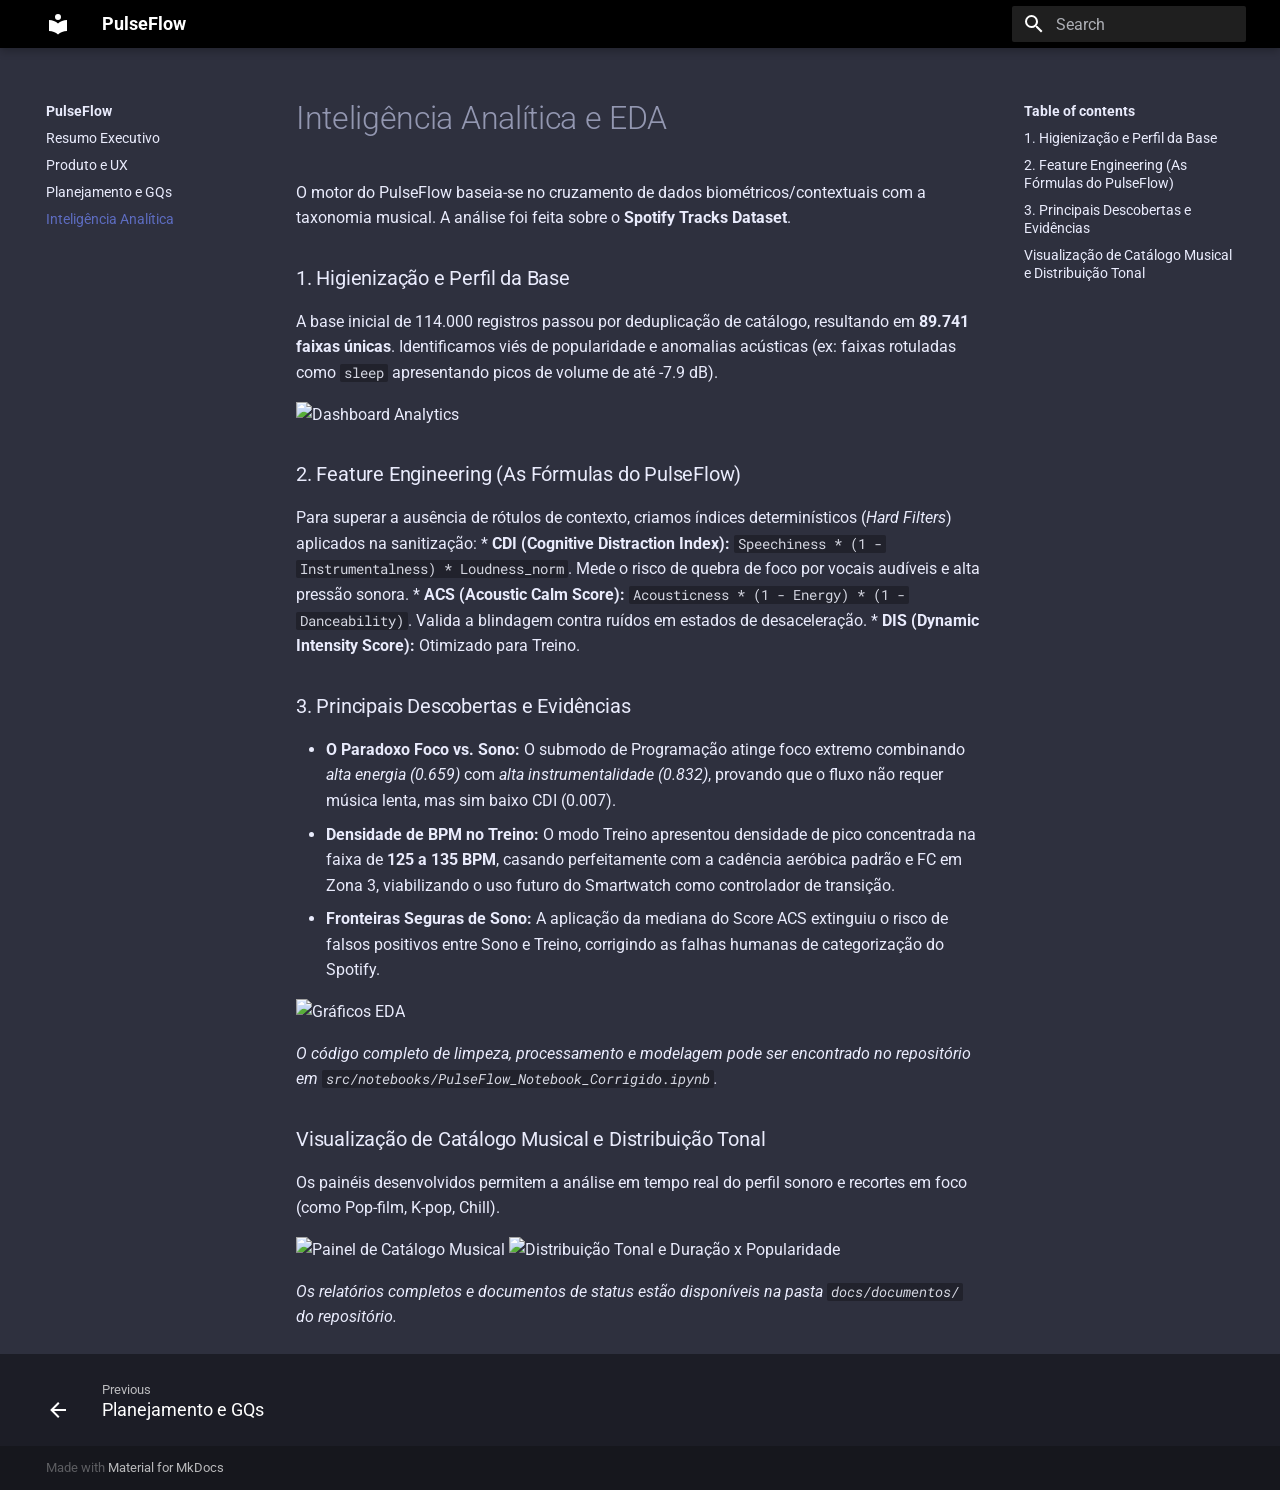
==== analise_dados/index.html @ bb5ea500 "Deployed 7df8077 with MkDocs version: 1.3.1" ====
<!doctype html>
<html lang="en" class="no-js">
  <head>
    
      <meta charset="utf-8">
      <meta name="viewport" content="width=device-width,initial-scale=1">
      
        <meta name="description" content="A música certa, no momento certo.">
      
      
      
      <link rel="icon" href="../assets/images/favicon.png">
      <meta name="generator" content="mkdocs-1.3.1, mkdocs-material-8.1.11">
    
    
      
        <title>Inteligência Analítica - PulseFlow</title>
      
    
    
      <link rel="stylesheet" href="../assets/stylesheets/main.50e68009.min.css">
      
        
        <link rel="stylesheet" href="../assets/stylesheets/palette.e6a45f82.min.css">
        
          
          
          <meta name="theme-color" content="#000000">
        
      
    
    
    
      
        
        <link rel="preconnect" href="https://fonts.gstatic.com" crossorigin>
        <link rel="stylesheet" href="https://fonts.googleapis.com/css?family=Roboto:300,400,400i,700%7CRoboto+Mono&display=fallback">
        <style>:root{--md-text-font:"Roboto";--md-code-font:"Roboto Mono"}</style>
      
    
    
    <script>__md_scope=new URL("..",location),__md_get=(e,_=localStorage,t=__md_scope)=>JSON.parse(_.getItem(t.pathname+"."+e)),__md_set=(e,_,t=localStorage,a=__md_scope)=>{try{t.setItem(a.pathname+"."+e,JSON.stringify(_))}catch(e){}}</script>
    
      

    
    
  </head>
  
  
    
    
    
    
    
    <body dir="ltr" data-md-color-scheme="slate" data-md-color-primary="black" data-md-color-accent="green">
  
    
    
    <input class="md-toggle" data-md-toggle="drawer" type="checkbox" id="__drawer" autocomplete="off">
    <input class="md-toggle" data-md-toggle="search" type="checkbox" id="__search" autocomplete="off">
    <label class="md-overlay" for="__drawer"></label>
    <div data-md-component="skip">
      
        
        <a href="#inteligencia-analitica-e-eda" class="md-skip">
          Skip to content
        </a>
      
    </div>
    <div data-md-component="announce">
      
    </div>
    
    
      

<header class="md-header" data-md-component="header">
  <nav class="md-header__inner md-grid" aria-label="Header">
    <a href=".." title="PulseFlow" class="md-header__button md-logo" aria-label="PulseFlow" data-md-component="logo">
      
  
  <svg xmlns="http://www.w3.org/2000/svg" viewBox="0 0 24 24"><path d="M12 8a3 3 0 0 0 3-3 3 3 0 0 0-3-3 3 3 0 0 0-3 3 3 3 0 0 0 3 3m0 3.54C9.64 9.35 6.5 8 3 8v11c3.5 0 6.64 1.35 9 3.54 2.36-2.19 5.5-3.54 9-3.54V8c-3.5 0-6.64 1.35-9 3.54z"/></svg>

    </a>
    <label class="md-header__button md-icon" for="__drawer">
      <svg xmlns="http://www.w3.org/2000/svg" viewBox="0 0 24 24"><path d="M3 6h18v2H3V6m0 5h18v2H3v-2m0 5h18v2H3v-2z"/></svg>
    </label>
    <div class="md-header__title" data-md-component="header-title">
      <div class="md-header__ellipsis">
        <div class="md-header__topic">
          <span class="md-ellipsis">
            PulseFlow
          </span>
        </div>
        <div class="md-header__topic" data-md-component="header-topic">
          <span class="md-ellipsis">
            
              Inteligência Analítica
            
          </span>
        </div>
      </div>
    </div>
    
    
    
      <label class="md-header__button md-icon" for="__search">
        <svg xmlns="http://www.w3.org/2000/svg" viewBox="0 0 24 24"><path d="M9.5 3A6.5 6.5 0 0 1 16 9.5c0 1.61-.59 3.09-1.56 4.23l.27.27h.79l5 5-1.5 1.5-5-5v-.79l-.27-.27A6.516 6.516 0 0 1 9.5 16 6.5 6.5 0 0 1 3 9.5 6.5 6.5 0 0 1 9.5 3m0 2C7 5 5 7 5 9.5S7 14 9.5 14 14 12 14 9.5 12 5 9.5 5z"/></svg>
      </label>
      <div class="md-search" data-md-component="search" role="dialog">
  <label class="md-search__overlay" for="__search"></label>
  <div class="md-search__inner" role="search">
    <form class="md-search__form" name="search">
      <input type="text" class="md-search__input" name="query" aria-label="Search" placeholder="Search" autocapitalize="off" autocorrect="off" autocomplete="off" spellcheck="false" data-md-component="search-query" required>
      <label class="md-search__icon md-icon" for="__search">
        <svg xmlns="http://www.w3.org/2000/svg" viewBox="0 0 24 24"><path d="M9.5 3A6.5 6.5 0 0 1 16 9.5c0 1.61-.59 3.09-1.56 4.23l.27.27h.79l5 5-1.5 1.5-5-5v-.79l-.27-.27A6.516 6.516 0 0 1 9.5 16 6.5 6.5 0 0 1 3 9.5 6.5 6.5 0 0 1 9.5 3m0 2C7 5 5 7 5 9.5S7 14 9.5 14 14 12 14 9.5 12 5 9.5 5z"/></svg>
        <svg xmlns="http://www.w3.org/2000/svg" viewBox="0 0 24 24"><path d="M20 11v2H8l5.5 5.5-1.42 1.42L4.16 12l7.92-7.92L13.5 5.5 8 11h12z"/></svg>
      </label>
      <nav class="md-search__options" aria-label="Search">
        
        <button type="reset" class="md-search__icon md-icon" aria-label="Clear" tabindex="-1">
          <svg xmlns="http://www.w3.org/2000/svg" viewBox="0 0 24 24"><path d="M19 6.41 17.59 5 12 10.59 6.41 5 5 6.41 10.59 12 5 17.59 6.41 19 12 13.41 17.59 19 19 17.59 13.41 12 19 6.41z"/></svg>
        </button>
      </nav>
      
    </form>
    <div class="md-search__output">
      <div class="md-search__scrollwrap" data-md-scrollfix>
        <div class="md-search-result" data-md-component="search-result">
          <div class="md-search-result__meta">
            Initializing search
          </div>
          <ol class="md-search-result__list"></ol>
        </div>
      </div>
    </div>
  </div>
</div>
    
    
  </nav>
  
</header>
    
    <div class="md-container" data-md-component="container">
      
      
        
          
        
      
      <main class="md-main" data-md-component="main">
        <div class="md-main__inner md-grid">
          
            
              
              <div class="md-sidebar md-sidebar--primary" data-md-component="sidebar" data-md-type="navigation" >
                <div class="md-sidebar__scrollwrap">
                  <div class="md-sidebar__inner">
                    


<nav class="md-nav md-nav--primary" aria-label="Navigation" data-md-level="0">
  <label class="md-nav__title" for="__drawer">
    <a href=".." title="PulseFlow" class="md-nav__button md-logo" aria-label="PulseFlow" data-md-component="logo">
      
  
  <svg xmlns="http://www.w3.org/2000/svg" viewBox="0 0 24 24"><path d="M12 8a3 3 0 0 0 3-3 3 3 0 0 0-3-3 3 3 0 0 0-3 3 3 3 0 0 0 3 3m0 3.54C9.64 9.35 6.5 8 3 8v11c3.5 0 6.64 1.35 9 3.54 2.36-2.19 5.5-3.54 9-3.54V8c-3.5 0-6.64 1.35-9 3.54z"/></svg>

    </a>
    PulseFlow
  </label>
  
  <ul class="md-nav__list" data-md-scrollfix>
    
      
      
      

  
  
  
    <li class="md-nav__item">
      <a href=".." class="md-nav__link">
        Resumo Executivo
      </a>
    </li>
  

    
      
      
      

  
  
  
    <li class="md-nav__item">
      <a href="../produto/" class="md-nav__link">
        Produto e UX
      </a>
    </li>
  

    
      
      
      

  
  
  
    <li class="md-nav__item">
      <a href="../investigacao/" class="md-nav__link">
        Planejamento e GQs
      </a>
    </li>
  

    
      
      
      

  
  
    
  
  
    <li class="md-nav__item md-nav__item--active">
      
      <input class="md-nav__toggle md-toggle" data-md-toggle="toc" type="checkbox" id="__toc">
      
      
        
      
      
        <label class="md-nav__link md-nav__link--active" for="__toc">
          Inteligência Analítica
          <span class="md-nav__icon md-icon"></span>
        </label>
      
      <a href="./" class="md-nav__link md-nav__link--active">
        Inteligência Analítica
      </a>
      
        

<nav class="md-nav md-nav--secondary" aria-label="Table of contents">
  
  
  
    
  
  
    <label class="md-nav__title" for="__toc">
      <span class="md-nav__icon md-icon"></span>
      Table of contents
    </label>
    <ul class="md-nav__list" data-md-component="toc" data-md-scrollfix>
      
        <li class="md-nav__item">
  <a href="#1-higienizacao-e-perfil-da-base" class="md-nav__link">
    1. Higienização e Perfil da Base
  </a>
  
</li>
      
        <li class="md-nav__item">
  <a href="#2-feature-engineering-as-formulas-do-pulseflow" class="md-nav__link">
    2. Feature Engineering (As Fórmulas do PulseFlow)
  </a>
  
</li>
      
        <li class="md-nav__item">
  <a href="#3-principais-descobertas-e-evidencias" class="md-nav__link">
    3. Principais Descobertas e Evidências
  </a>
  
</li>
      
        <li class="md-nav__item">
  <a href="#visualizacao-de-catalogo-musical-e-distribuicao-tonal" class="md-nav__link">
    Visualização de Catálogo Musical e Distribuição Tonal
  </a>
  
</li>
      
    </ul>
  
</nav>
      
    </li>
  

    
  </ul>
</nav>
                  </div>
                </div>
              </div>
            
            
              
              <div class="md-sidebar md-sidebar--secondary" data-md-component="sidebar" data-md-type="toc" >
                <div class="md-sidebar__scrollwrap">
                  <div class="md-sidebar__inner">
                    

<nav class="md-nav md-nav--secondary" aria-label="Table of contents">
  
  
  
    
  
  
    <label class="md-nav__title" for="__toc">
      <span class="md-nav__icon md-icon"></span>
      Table of contents
    </label>
    <ul class="md-nav__list" data-md-component="toc" data-md-scrollfix>
      
        <li class="md-nav__item">
  <a href="#1-higienizacao-e-perfil-da-base" class="md-nav__link">
    1. Higienização e Perfil da Base
  </a>
  
</li>
      
        <li class="md-nav__item">
  <a href="#2-feature-engineering-as-formulas-do-pulseflow" class="md-nav__link">
    2. Feature Engineering (As Fórmulas do PulseFlow)
  </a>
  
</li>
      
        <li class="md-nav__item">
  <a href="#3-principais-descobertas-e-evidencias" class="md-nav__link">
    3. Principais Descobertas e Evidências
  </a>
  
</li>
      
        <li class="md-nav__item">
  <a href="#visualizacao-de-catalogo-musical-e-distribuicao-tonal" class="md-nav__link">
    Visualização de Catálogo Musical e Distribuição Tonal
  </a>
  
</li>
      
    </ul>
  
</nav>
                  </div>
                </div>
              </div>
            
          
          <div class="md-content" data-md-component="content">
            <article class="md-content__inner md-typeset">
              
                

<h1 id="inteligencia-analitica-e-eda">Inteligência Analítica e EDA</h1>
<p>O motor do PulseFlow baseia-se no cruzamento de dados biométricos/contextuais com a taxonomia musical. A análise foi feita sobre o <strong>Spotify Tracks Dataset</strong>.</p>
<h3 id="1-higienizacao-e-perfil-da-base">1. Higienização e Perfil da Base</h3>
<p>A base inicial de 114.000 registros passou por deduplicação de catálogo, resultando em <strong>89.741 faixas únicas</strong>. Identificamos viés de popularidade e anomalias acústicas (ex: faixas rotuladas como <code>sleep</code> apresentando picos de volume de até -7.9 dB).</p>
<p><img alt="Dashboard Analytics" src="assets/pulseflow_dashboard.jpg" /></p>
<h3 id="2-feature-engineering-as-formulas-do-pulseflow">2. Feature Engineering (As Fórmulas do PulseFlow)</h3>
<p>Para superar a ausência de rótulos de contexto, criamos índices determinísticos (<em>Hard Filters</em>) aplicados na sanitização:
* <strong>CDI (Cognitive Distraction Index):</strong> <code>Speechiness * (1 - Instrumentalness) * Loudness_norm</code>. Mede o risco de quebra de foco por vocais audíveis e alta pressão sonora.
* <strong>ACS (Acoustic Calm Score):</strong> <code>Acousticness * (1 - Energy) * (1 - Danceability)</code>. Valida a blindagem contra ruídos em estados de desaceleração.
* <strong>DIS (Dynamic Intensity Score):</strong> Otimizado para Treino.</p>
<h3 id="3-principais-descobertas-e-evidencias">3. Principais Descobertas e Evidências</h3>
<ul>
<li><strong>O Paradoxo Foco vs. Sono:</strong> O submodo de Programação atinge foco extremo combinando <em>alta energia (0.659)</em> com <em>alta instrumentalidade (0.832)</em>, provando que o fluxo não requer música lenta, mas sim baixo CDI (0.007).</li>
<li><strong>Densidade de BPM no Treino:</strong> O modo Treino apresentou densidade de pico concentrada na faixa de <strong>125 a 135 BPM</strong>, casando perfeitamente com a cadência aeróbica padrão e FC em Zona 3, viabilizando o uso futuro do Smartwatch como controlador de transição.</li>
<li><strong>Fronteiras Seguras de Sono:</strong> A aplicação da mediana do Score ACS extinguiu o risco de falsos positivos entre Sono e Treino, corrigindo as falhas humanas de categorização do Spotify.</li>
</ul>
<p><img alt="Gráficos EDA" src="assets/fig_distribuicoes.png" /></p>
<p><em>O código completo de limpeza, processamento e modelagem pode ser encontrado no repositório em <code>src/notebooks/PulseFlow_Notebook_Corrigido.ipynb</code>.</em></p>
<h3 id="visualizacao-de-catalogo-musical-e-distribuicao-tonal">Visualização de Catálogo Musical e Distribuição Tonal</h3>
<p>Os painéis desenvolvidos permitem a análise em tempo real do perfil sonoro e recortes em foco (como Pop-film, K-pop, Chill).</p>
<p><img alt="Painel de Catálogo Musical" src="assets/Screenshot from 2026-09-01 15-16-12.jpg" />
<img alt="Distribuição Tonal e Duração x Popularidade" src="assets/Screenshot from 2026-09-01 15-16-15.jpg" /></p>
<p><em>Os relatórios completos e documentos de status estão disponíveis na pasta <code>docs/documentos/</code> do repositório.</em></p>

              
            </article>
          </div>
        </div>
        
      </main>
      
        <footer class="md-footer">
  
    <nav class="md-footer__inner md-grid" aria-label="Footer">
      
        
        <a href="../investigacao/" class="md-footer__link md-footer__link--prev" aria-label="Previous: Planejamento e GQs" rel="prev">
          <div class="md-footer__button md-icon">
            <svg xmlns="http://www.w3.org/2000/svg" viewBox="0 0 24 24"><path d="M20 11v2H8l5.5 5.5-1.42 1.42L4.16 12l7.92-7.92L13.5 5.5 8 11h12z"/></svg>
          </div>
          <div class="md-footer__title">
            <div class="md-ellipsis">
              <span class="md-footer__direction">
                Previous
              </span>
              Planejamento e GQs
            </div>
          </div>
        </a>
      
      
    </nav>
  
  <div class="md-footer-meta md-typeset">
    <div class="md-footer-meta__inner md-grid">
      <div class="md-copyright">
  
  
    Made with
    <a href="https://squidfunk.github.io/mkdocs-material/" target="_blank" rel="noopener">
      Material for MkDocs
    </a>
  
</div>
      
    </div>
  </div>
</footer>
      
    </div>
    <div class="md-dialog" data-md-component="dialog">
      <div class="md-dialog__inner md-typeset"></div>
    </div>
    <script id="__config" type="application/json">{"base": "..", "features": [], "search": "../assets/javascripts/workers/search.092fa1f6.min.js", "translations": {"clipboard.copied": "Copied to clipboard", "clipboard.copy": "Copy to clipboard", "search.config.lang": "en", "search.config.pipeline": "trimmer, stopWordFilter", "search.config.separator": "[\\s\\-]+", "search.placeholder": "Search", "search.result.more.one": "1 more on this page", "search.result.more.other": "# more on this page", "search.result.none": "No matching documents", "search.result.one": "1 matching document", "search.result.other": "# matching documents", "search.result.placeholder": "Type to start searching", "search.result.term.missing": "Missing", "select.version.title": "Select version"}}</script>
    
    
      <script src="../assets/javascripts/bundle.5a9542cf.min.js"></script>
      
    
  </body>
</html>
---- assets/stylesheets/main.50e68009.min.css ----
@charset "UTF-8";html{-webkit-text-size-adjust:none;-moz-text-size-adjust:none;-ms-text-size-adjust:none;text-size-adjust:none;box-sizing:border-box}*,:after,:before{box-sizing:inherit}@media (prefers-reduced-motion){*,:after,:before{transition:none!important}}body{margin:0}a,button,input,label{-webkit-tap-highlight-color:transparent}a{color:inherit;text-decoration:none}hr{border:0;box-sizing:content-box;display:block;height:.05rem;overflow:visible;padding:0}small{font-size:80%}sub,sup{line-height:1em}img{border-style:none}table{border-collapse:separate;border-spacing:0}td,th{font-weight:400;vertical-align:top}button{background:transparent;border:0;font-family:inherit;font-size:inherit;margin:0;padding:0}input{border:0;outline:none}:root{--md-default-fg-color:rgba(0,0,0,.87);--md-default-fg-color--light:rgba(0,0,0,.54);--md-default-fg-color--lighter:rgba(0,0,0,.32);--md-default-fg-color--lightest:rgba(0,0,0,.07);--md-default-bg-color:#fff;--md-default-bg-color--light:hsla(0,0%,100%,.7);--md-default-bg-color--lighter:hsla(0,0%,100%,.3);--md-default-bg-color--lightest:hsla(0,0%,100%,.12);--md-primary-fg-color:#4051b5;--md-primary-fg-color--light:#5d6cc0;--md-primary-fg-color--dark:#303fa1;--md-primary-bg-color:#fff;--md-primary-bg-color--light:hsla(0,0%,100%,.7);--md-accent-fg-color:#526cfe;--md-accent-fg-color--transparent:rgba(82,108,254,.1);--md-accent-bg-color:#fff;--md-accent-bg-color--light:hsla(0,0%,100%,.7);--md-shadow-z1:0 0.2rem 0.5rem rgba(0,0,0,.05),0 0 0.05rem rgba(0,0,0,.1);--md-shadow-z2:0 0.2rem 0.5rem rgba(0,0,0,.1),0 0 0.05rem rgba(0,0,0,.25);--md-shadow-z3:0 0.2rem 0.5rem rgba(0,0,0,.2),0 0 0.05rem rgba(0,0,0,.35)}:root>*{--md-code-fg-color:#36464e;--md-code-bg-color:#f5f5f5;--md-code-hl-color:rgba(255,255,0,.5);--md-code-hl-number-color:#d52a2a;--md-code-hl-special-color:#db1457;--md-code-hl-function-color:#a846b9;--md-code-hl-constant-color:#6e59d9;--md-code-hl-keyword-color:#3f6ec6;--md-code-hl-string-color:#1c7d4d;--md-code-hl-name-color:var(--md-code-fg-color);--md-code-hl-operator-color:var(--md-default-fg-color--light);--md-code-hl-punctuation-color:var(--md-default-fg-color--light);--md-code-hl-comment-color:var(--md-default-fg-color--light);--md-code-hl-generic-color:var(--md-default-fg-color--light);--md-code-hl-variable-color:var(--md-default-fg-color--light);--md-typeset-color:var(--md-default-fg-color);--md-typeset-a-color:var(--md-primary-fg-color);--md-typeset-mark-color:rgba(255,255,0,.5);--md-typeset-del-color:rgba(245,80,61,.15);--md-typeset-ins-color:rgba(11,213,112,.15);--md-typeset-kbd-color:#fafafa;--md-typeset-kbd-accent-color:#fff;--md-typeset-kbd-border-color:#b8b8b8;--md-typeset-table-color:rgba(0,0,0,.12);--md-admonition-fg-color:var(--md-default-fg-color);--md-admonition-bg-color:var(--md-default-bg-color);--md-footer-fg-color:#fff;--md-footer-fg-color--light:hsla(0,0%,100%,.7);--md-footer-fg-color--lighter:hsla(0,0%,100%,.3);--md-footer-bg-color:rgba(0,0,0,.87);--md-footer-bg-color--dark:rgba(0,0,0,.32)}.md-icon svg{fill:currentcolor;display:block;height:1.2rem;width:1.2rem}body{-webkit-font-smoothing:antialiased;-moz-osx-font-smoothing:grayscale;--md-text-font-family:var(--md-text-font,_),-apple-system,BlinkMacSystemFont,Helvetica,Arial,sans-serif;--md-code-font-family:var(--md-code-font,_),SFMono-Regular,Consolas,Menlo,monospace}body,input{font-feature-settings:"kern","liga";font-family:var(--md-text-font-family)}body,code,input,kbd,pre{color:var(--md-typeset-color)}code,kbd,pre{font-feature-settings:"kern";font-family:var(--md-code-font-family)}:root{--md-typeset-table-sort-icon:url('data:image/svg+xml;charset=utf-8,<svg xmlns="http://www.w3.org/2000/svg" viewBox="0 0 24 24"><path d="m18 21-4-4h3V7h-3l4-4 4 4h-3v10h3M2 19v-2h10v2M2 13v-2h7v2M2 7V5h4v2H2z"/></svg>');--md-typeset-table-sort-icon--asc:url('data:image/svg+xml;charset=utf-8,<svg xmlns="http://www.w3.org/2000/svg" viewBox="0 0 24 24"><path d="M19 17h3l-4 4-4-4h3V3h2M2 17h10v2H2M6 5v2H2V5m0 6h7v2H2v-2z"/></svg>');--md-typeset-table-sort-icon--desc:url('data:image/svg+xml;charset=utf-8,<svg xmlns="http://www.w3.org/2000/svg" viewBox="0 0 24 24"><path d="M19 7h3l-4-4-4 4h3v14h2M2 17h10v2H2M6 5v2H2V5m0 6h7v2H2v-2z"/></svg>')}.md-typeset{-webkit-print-color-adjust:exact;color-adjust:exact;font-size:.8rem;line-height:1.6}@media print{.md-typeset{font-size:.68rem}}.md-typeset blockquote,.md-typeset dl,.md-typeset figure,.md-typeset ol,.md-typeset pre,.md-typeset ul{margin-bottom:1em;margin-top:1em}.md-typeset h1{color:var(--md-default-fg-color--light);font-size:2em;line-height:1.3;margin:0 0 1.25em}.md-typeset h1,.md-typeset h2{font-weight:300;letter-spacing:-.01em}.md-typeset h2{font-size:1.5625em;line-height:1.4;margin:1.6em 0 .64em}.md-typeset h3{font-size:1.25em;font-weight:400;letter-spacing:-.01em;line-height:1.5;margin:1.6em 0 .8em}.md-typeset h2+h3{margin-top:.8em}.md-typeset h4{font-weight:700;letter-spacing:-.01em;margin:1em 0}.md-typeset h5,.md-typeset h6{color:var(--md-default-fg-color--light);font-size:.8em;font-weight:700;letter-spacing:-.01em;margin:1.25em 0}.md-typeset h5{text-transform:uppercase}.md-typeset hr{border-bottom:.05rem solid var(--md-default-fg-color--lightest);display:flow-root;margin:1.5em 0}.md-typeset a{color:var(--md-typeset-a-color);word-break:break-word}.md-typeset a,.md-typeset a:before{transition:color 125ms}.md-typeset a:focus,.md-typeset a:hover{color:var(--md-accent-fg-color)}.md-typeset a.focus-visible{outline-color:var(--md-accent-fg-color);outline-offset:.2rem}.md-typeset code,.md-typeset kbd,.md-typeset pre{color:var(--md-code-fg-color);direction:ltr}@media print{.md-typeset code,.md-typeset kbd,.md-typeset pre{white-space:pre-wrap}}.md-typeset code{background-color:var(--md-code-bg-color);border-radius:.1rem;-webkit-box-decoration-break:clone;box-decoration-break:clone;font-size:.85em;padding:0 .2941176471em;word-break:break-word}.md-typeset code:not(.focus-visible){-webkit-tap-highlight-color:transparent;outline:none}.md-typeset a code{color:currentcolor}.md-typeset pre{display:flow-root;line-height:1.4;position:relative}.md-typeset pre>code{-webkit-box-decoration-break:slice;box-decoration-break:slice;box-shadow:none;display:block;margin:0;outline-color:var(--md-accent-fg-color);overflow:auto;padding:.7720588235em 1.1764705882em;scrollbar-color:var(--md-default-fg-color--lighter) transparent;scrollbar-width:thin;touch-action:auto;word-break:normal}.md-typeset pre>code:hover{scrollbar-color:var(--md-accent-fg-color) transparent}.md-typeset pre>code::-webkit-scrollbar{height:.2rem;width:.2rem}.md-typeset pre>code::-webkit-scrollbar-thumb{background-color:var(--md-default-fg-color--lighter)}.md-typeset pre>code::-webkit-scrollbar-thumb:hover{background-color:var(--md-accent-fg-color)}.md-typeset kbd{background-color:var(--md-typeset-kbd-color);border-radius:.1rem;box-shadow:0 .1rem 0 .05rem var(--md-typeset-kbd-border-color),0 .1rem 0 var(--md-typeset-kbd-border-color),0 -.1rem .2rem var(--md-typeset-kbd-accent-color) inset;color:var(--md-default-fg-color);display:inline-block;font-size:.75em;padding:0 .6666666667em;vertical-align:text-top;word-break:break-word}.md-typeset mark{background-color:var(--md-typeset-mark-color);-webkit-box-decoration-break:clone;box-decoration-break:clone;color:inherit;word-break:break-word}.md-typeset abbr{border-bottom:.05rem dotted var(--md-default-fg-color--light);cursor:help;text-decoration:none}@media (hover:none){.md-typeset abbr{position:relative}.md-typeset abbr[title]:-webkit-any(:focus,:hover):after{background-color:var(--md-default-fg-color);border-radius:.1rem;box-shadow:var(--md-shadow-z3);color:var(--md-default-bg-color);content:attr(title);display:inline-block;font-size:.7rem;margin-top:2em;max-width:80%;min-width:-webkit-max-content;min-width:max-content;padding:.2rem .3rem;position:absolute;width:auto}.md-typeset abbr[title]:-moz-any(:focus,:hover):after{background-color:var(--md-default-fg-color);border-radius:.1rem;box-shadow:var(--md-shadow-z3);color:var(--md-default-bg-color);content:attr(title);display:inline-block;font-size:.7rem;margin-top:2em;max-width:80%;min-width:-moz-max-content;min-width:max-content;padding:.2rem .3rem;position:absolute;width:auto}[dir=ltr] .md-typeset abbr[title]:-webkit-any(:focus,:hover):after{left:0}[dir=ltr] .md-typeset abbr[title]:-moz-any(:focus,:hover):after{left:0}[dir=ltr] .md-typeset abbr[title]:is(:focus,:hover):after{left:0}[dir=rtl] .md-typeset abbr[title]:-webkit-any(:focus,:hover):after{right:0}[dir=rtl] .md-typeset abbr[title]:-moz-any(:focus,:hover):after{right:0}[dir=rtl] .md-typeset abbr[title]:is(:focus,:hover):after{right:0}.md-typeset abbr[title]:is(:focus,:hover):after{background-color:var(--md-default-fg-color);border-radius:.1rem;box-shadow:var(--md-shadow-z3);color:var(--md-default-bg-color);content:attr(title);display:inline-block;font-size:.7rem;margin-top:2em;max-width:80%;min-width:-webkit-max-content;min-width:-moz-max-content;min-width:max-content;padding:.2rem .3rem;position:absolute;width:auto}}.md-typeset small{opacity:.75}[dir=ltr] .md-typeset sub,[dir=ltr] .md-typeset sup{margin-left:.078125em}[dir=rtl] .md-typeset sub,[dir=rtl] .md-typeset sup{margin-right:.078125em}[dir=ltr] .md-typeset blockquote{padding-left:.6rem}[dir=rtl] .md-typeset blockquote{padding-right:.6rem}[dir=ltr] .md-typeset blockquote{border-left:.2rem solid var(--md-default-fg-color--lighter)}[dir=rtl] .md-typeset blockquote{border-right:.2rem solid var(--md-default-fg-color--lighter)}.md-typeset blockquote{color:var(--md-default-fg-color--light);margin-left:0;margin-right:0}.md-typeset ul{list-style-type:disc}[dir=ltr] .md-typeset ol,[dir=ltr] .md-typeset ul{margin-left:.625em}[dir=rtl] .md-typeset ol,[dir=rtl] .md-typeset ul{margin-right:.625em}.md-typeset ol,.md-typeset ul{padding:0}.md-typeset ol:not([hidden]),.md-typeset ul:not([hidden]){display:flow-root}.md-typeset ol ol,.md-typeset ul ol{list-style-type:lower-alpha}.md-typeset ol ol ol,.md-typeset ul ol ol{list-style-type:lower-roman}[dir=ltr] .md-typeset ol li,[dir=ltr] .md-typeset ul li{margin-left:1.25em}[dir=rtl] .md-typeset ol li,[dir=rtl] .md-typeset ul li{margin-right:1.25em}.md-typeset ol li,.md-typeset ul li{margin-bottom:.5em}.md-typeset ol li :-webkit-any(p,blockquote),.md-typeset ul li :-webkit-any(p,blockquote){margin:.5em 0}.md-typeset ol li :-moz-any(p,blockquote),.md-typeset ul li :-moz-any(p,blockquote){margin:.5em 0}.md-typeset ol li :is(p,blockquote),.md-typeset ul li :is(p,blockquote){margin:.5em 0}.md-typeset ol li:last-child,.md-typeset ul li:last-child{margin-bottom:0}.md-typeset ol li :-webkit-any(ul,ol),.md-typeset ul li :-webkit-any(ul,ol){margin-bottom:.5em;margin-top:.5em}.md-typeset ol li :-moz-any(ul,ol),.md-typeset ul li :-moz-any(ul,ol){margin-bottom:.5em;margin-top:.5em}[dir=ltr] .md-typeset ol li :-webkit-any(ul,ol),[dir=ltr] .md-typeset ul li :-webkit-any(ul,ol){margin-left:.625em}[dir=ltr] .md-typeset ol li :-moz-any(ul,ol),[dir=ltr] .md-typeset ul li :-moz-any(ul,ol){margin-left:.625em}[dir=ltr] .md-typeset ol li :is(ul,ol),[dir=ltr] .md-typeset ul li :is(ul,ol){margin-left:.625em}[dir=rtl] .md-typeset ol li :-webkit-any(ul,ol),[dir=rtl] .md-typeset ul li :-webkit-any(ul,ol){margin-right:.625em}[dir=rtl] .md-typeset ol li :-moz-any(ul,ol),[dir=rtl] .md-typeset ul li :-moz-any(ul,ol){margin-right:.625em}[dir=rtl] .md-typeset ol li :is(ul,ol),[dir=rtl] .md-typeset ul li :is(ul,ol){margin-right:.625em}.md-typeset ol li :is(ul,ol),.md-typeset ul li :is(ul,ol){margin-bottom:.5em;margin-top:.5em}[dir=ltr] .md-typeset dd{margin-left:1.875em}[dir=rtl] .md-typeset dd{margin-right:1.875em}.md-typeset dd{margin-bottom:1.5em;margin-top:1em}.md-typeset img,.md-typeset svg{height:auto;max-width:100%}.md-typeset img[align=left],.md-typeset svg[align=left]{margin:1em 1em 1em 0}.md-typeset img[align=right],.md-typeset svg[align=right]{margin:1em 0 1em 1em}.md-typeset img[align]:only-child,.md-typeset svg[align]:only-child{margin-top:0}.md-typeset img[src$="#only-dark"]{display:none}.md-typeset figure{display:flow-root;margin:1em auto;max-width:100%;text-align:center;width:-webkit-fit-content;width:-moz-fit-content;width:fit-content}.md-typeset figure img{display:block}.md-typeset figcaption{font-style:italic;margin:1em auto;max-width:24rem}.md-typeset iframe{max-width:100%}.md-typeset table:not([class]){background-color:var(--md-default-bg-color);border:.05rem solid var(--md-typeset-table-color);border-radius:.1rem;display:inline-block;font-size:.64rem;max-width:100%;overflow:auto;touch-action:auto}@media print{.md-typeset table:not([class]){display:table}}.md-typeset table:not([class])+*{margin-top:1.5em}.md-typeset table:not([class]) :-webkit-any(th,td)>:first-child{margin-top:0}.md-typeset table:not([class]) :-moz-any(th,td)>:first-child{margin-top:0}.md-typeset table:not([class]) :is(th,td)>:first-child{margin-top:0}.md-typeset table:not([class]) :-webkit-any(th,td)>:last-child{margin-bottom:0}.md-typeset table:not([class]) :-moz-any(th,td)>:last-child{margin-bottom:0}.md-typeset table:not([class]) :is(th,td)>:last-child{margin-bottom:0}.md-typeset table:not([class]) :-webkit-any(th,td):not([align]){text-align:left}.md-typeset table:not([class]) :-moz-any(th,td):not([align]){text-align:left}.md-typeset table:not([class]) :is(th,td):not([align]){text-align:left}[dir=rtl] .md-typeset table:not([class]) :-webkit-any(th,td):not([align]){text-align:right}[dir=rtl] .md-typeset table:not([class]) :-moz-any(th,td):not([align]){text-align:right}[dir=rtl] .md-typeset table:not([class]) :is(th,td):not([align]){text-align:right}.md-typeset table:not([class]) th{font-weight:700;min-width:5rem;padding:.9375em 1.25em;vertical-align:top}.md-typeset table:not([class]) th a{color:inherit}.md-typeset table:not([class]) td{border-top:.05rem solid var(--md-typeset-table-color);padding:.9375em 1.25em;vertical-align:top}.md-typeset table:not([class]) tbody tr{transition:background-color 125ms}.md-typeset table:not([class]) tbody tr:hover{background-color:rgba(0,0,0,.035);box-shadow:0 .05rem 0 var(--md-default-bg-color) inset}.md-typeset table:not([class]) a{word-break:normal}.md-typeset table th[role=columnheader]{cursor:pointer}[dir=ltr] .md-typeset table th[role=columnheader]:after{margin-left:.5em}[dir=rtl] .md-typeset table th[role=columnheader]:after{margin-right:.5em}.md-typeset table th[role=columnheader]:after{content:"";display:inline-block;height:1.2em;-webkit-mask-image:var(--md-typeset-table-sort-icon);mask-image:var(--md-typeset-table-sort-icon);-webkit-mask-repeat:no-repeat;mask-repeat:no-repeat;-webkit-mask-size:contain;mask-size:contain;transition:background-color 125ms;vertical-align:text-bottom;width:1.2em}.md-typeset table th[role=columnheader]:hover:after{background-color:var(--md-default-fg-color--lighter)}.md-typeset table th[role=columnheader][aria-sort=ascending]:after{background-color:var(--md-default-fg-color--light);-webkit-mask-image:var(--md-typeset-table-sort-icon--asc);mask-image:var(--md-typeset-table-sort-icon--asc)}.md-typeset table th[role=columnheader][aria-sort=descending]:after{background-color:var(--md-default-fg-color--light);-webkit-mask-image:var(--md-typeset-table-sort-icon--desc);mask-image:var(--md-typeset-table-sort-icon--desc)}.md-typeset__scrollwrap{margin:1em -.8rem;overflow-x:auto;touch-action:auto}.md-typeset__table{display:inline-block;margin-bottom:.5em;padding:0 .8rem}@media print{.md-typeset__table{display:block}}html .md-typeset__table table{display:table;margin:0;overflow:hidden;width:100%}@media screen and (max-width:44.9375em){.md-content__inner>pre{margin:1em -.8rem}.md-content__inner>pre code{border-radius:0}}.md-banner{background-color:var(--md-footer-bg-color);color:var(--md-footer-fg-color);overflow:auto}@media print{.md-banner{display:none}}.md-banner--warning{background:var(--md-typeset-mark-color);color:var(--md-default-fg-color)}.md-banner__inner{font-size:.7rem;margin:.6rem auto;padding:0 .8rem}html{font-size:125%;height:100%;overflow-x:hidden}@media screen and (min-width:100em){html{font-size:137.5%}}@media screen and (min-width:125em){html{font-size:150%}}body{background-color:var(--md-default-bg-color);display:flex;flex-direction:column;font-size:.5rem;min-height:100%;position:relative;width:100%}@media print{body{display:block}}@media screen and (max-width:59.9375em){body[data-md-state=lock]{position:fixed}}.md-grid{margin-left:auto;margin-right:auto;max-width:61rem}.md-container{display:flex;flex-direction:column;flex-grow:1}@media print{.md-container{display:block}}.md-main{flex-grow:1}.md-main__inner{display:flex;height:100%;margin-top:1.5rem}.md-ellipsis{overflow:hidden;text-overflow:ellipsis;white-space:nowrap}.md-toggle{display:none}.md-option{height:0;opacity:0;position:absolute;width:0}.md-option:checked+label:not([hidden]){display:block}.md-option.focus-visible+label{outline-color:var(--md-accent-fg-color);outline-style:auto}.md-skip{background-color:var(--md-default-fg-color);border-radius:.1rem;color:var(--md-default-bg-color);font-size:.64rem;margin:.5rem;opacity:0;outline-color:var(--md-accent-fg-color);padding:.3rem .5rem;position:fixed;transform:translateY(.4rem);z-index:-1}.md-skip:focus{opacity:1;transform:translateY(0);transition:transform .25s cubic-bezier(.4,0,.2,1),opacity 175ms 75ms;z-index:10}@page{margin:25mm}:root{--md-clipboard-icon:url('data:image/svg+xml;charset=utf-8,<svg xmlns="http://www.w3.org/2000/svg" viewBox="0 0 24 24"><path d="M19 21H8V7h11m0-2H8a2 2 0 0 0-2 2v14a2 2 0 0 0 2 2h11a2 2 0 0 0 2-2V7a2 2 0 0 0-2-2m-3-4H4a2 2 0 0 0-2 2v14h2V3h12V1z"/></svg>')}.md-clipboard{border-radius:.1rem;color:var(--md-default-fg-color--lightest);cursor:pointer;height:1.5em;outline-color:var(--md-accent-fg-color);outline-offset:.1rem;position:absolute;right:.5em;top:.5em;transition:color .25s;width:1.5em;z-index:1}@media print{.md-clipboard{display:none}}.md-clipboard:not(.focus-visible){-webkit-tap-highlight-color:transparent;outline:none}:hover>.md-clipboard{color:var(--md-default-fg-color--light)}.md-clipboard:-webkit-any(:focus,:hover){color:var(--md-accent-fg-color)}.md-clipboard:-moz-any(:focus,:hover){color:var(--md-accent-fg-color)}.md-clipboard:is(:focus,:hover){color:var(--md-accent-fg-color)}.md-clipboard:after{background-color:currentcolor;content:"";display:block;height:1.125em;margin:0 auto;-webkit-mask-image:var(--md-clipboard-icon);mask-image:var(--md-clipboard-icon);-webkit-mask-repeat:no-repeat;mask-repeat:no-repeat;-webkit-mask-size:contain;mask-size:contain;width:1.125em}.md-clipboard--inline{cursor:pointer}.md-clipboard--inline code{transition:color .25s,background-color .25s}.md-clipboard--inline:-webkit-any(:focus,:hover) code{background-color:var(--md-accent-fg-color--transparent);color:var(--md-accent-fg-color)}.md-clipboard--inline:-moz-any(:focus,:hover) code{background-color:var(--md-accent-fg-color--transparent);color:var(--md-accent-fg-color)}.md-clipboard--inline:is(:focus,:hover) code{background-color:var(--md-accent-fg-color--transparent);color:var(--md-accent-fg-color)}.md-content{flex-grow:1;min-width:0}.md-content__inner{margin:0 .8rem 1.2rem;padding-top:.6rem}@media screen and (min-width:76.25em){[dir=ltr] .md-sidebar--primary:not([hidden])~.md-content>.md-content__inner{margin-left:1.2rem}[dir=rtl] .md-sidebar--primary:not([hidden])~.md-content>.md-content__inner{margin-right:1.2rem}[dir=ltr] .md-sidebar--secondary:not([hidden])~.md-content>.md-content__inner{margin-right:1.2rem}[dir=rtl] .md-sidebar--secondary:not([hidden])~.md-content>.md-content__inner{margin-left:1.2rem}}.md-content__inner:before{content:"";display:block;height:.4rem}.md-content__inner>:last-child{margin-bottom:0}[dir=ltr] .md-content__button{margin-left:.4rem}[dir=rtl] .md-content__button{margin-right:.4rem}.md-content__button{float:right;margin:.4rem 0;padding:0}@media print{.md-content__button{display:none}}[dir=rtl] .md-content__button{float:left}.md-typeset .md-content__button{color:var(--md-default-fg-color--lighter)}.md-content__button svg{display:inline;vertical-align:top}[dir=rtl] .md-content__button svg{transform:scaleX(-1)}[dir=ltr] .md-dialog{right:.8rem}[dir=rtl] .md-dialog{left:.8rem}.md-dialog{background-color:var(--md-default-fg-color);border-radius:.1rem;bottom:.8rem;box-shadow:var(--md-shadow-z3);min-width:11.1rem;opacity:0;padding:.4rem .6rem;pointer-events:none;position:fixed;transform:translateY(100%);transition:transform 0ms .4s,opacity .4s;z-index:4}@media print{.md-dialog{display:none}}.md-dialog[data-md-state=open]{opacity:1;pointer-events:auto;transform:translateY(0);transition:transform .4s cubic-bezier(.075,.85,.175,1),opacity .4s}.md-dialog__inner{color:var(--md-default-bg-color);font-size:.7rem}.md-footer{background-color:var(--md-footer-bg-color);color:var(--md-footer-fg-color)}@media print{.md-footer{display:none}}.md-footer__inner{display:flex;justify-content:space-between;overflow:auto;padding:.2rem}.md-footer__link{display:flex;flex-grow:0.01;outline-color:var(--md-accent-fg-color);overflow:hidden;padding-bottom:.4rem;padding-top:1.4rem;transition:opacity .25s}.md-footer__link:-webkit-any(:focus,:hover){opacity:.7}.md-footer__link:-moz-any(:focus,:hover){opacity:.7}.md-footer__link:is(:focus,:hover){opacity:.7}[dir=rtl] .md-footer__link svg{transform:scaleX(-1)}@media screen and (max-width:44.9375em){.md-footer__link--prev .md-footer__title{display:none}}[dir=ltr] .md-footer__link--next{margin-left:auto}[dir=rtl] .md-footer__link--next{margin-right:auto}.md-footer__link--next{text-align:right}[dir=rtl] .md-footer__link--next{text-align:left}.md-footer__title{flex-grow:1;font-size:.9rem;line-height:2.4rem;max-width:calc(100% - 2.4rem);padding:0 1rem;position:relative}.md-footer__button{margin:.2rem;padding:.4rem}.md-footer__direction{font-size:.64rem;left:0;margin-top:-1rem;opacity:.7;padding:0 1rem;position:absolute;right:0}.md-footer-meta{background-color:var(--md-footer-bg-color--dark)}.md-footer-meta__inner{display:flex;flex-wrap:wrap;justify-content:space-between;padding:.2rem}html .md-footer-meta.md-typeset a{color:var(--md-footer-fg-color--light)}html .md-footer-meta.md-typeset a:-webkit-any(:focus,:hover){color:var(--md-footer-fg-color)}html .md-footer-meta.md-typeset a:-moz-any(:focus,:hover){color:var(--md-footer-fg-color)}html .md-footer-meta.md-typeset a:is(:focus,:hover){color:var(--md-footer-fg-color)}.md-copyright{color:var(--md-footer-fg-color--lighter);font-size:.64rem;margin:auto .6rem;padding:.4rem 0;width:100%}@media screen and (min-width:45em){.md-copyright{width:auto}}.md-copyright__highlight{color:var(--md-footer-fg-color--light)}.md-social{margin:0 .4rem;padding:.2rem 0 .6rem}@media screen and (min-width:45em){.md-social{padding:.6rem 0}}.md-social__link{display:inline-block;height:1.6rem;text-align:center;width:1.6rem}.md-social__link:before{line-height:1.9}.md-social__link svg{fill:currentcolor;max-height:.8rem;vertical-align:-25%}.md-typeset .md-button{border:.1rem solid;border-radius:.1rem;color:var(--md-primary-fg-color);cursor:pointer;display:inline-block;font-weight:700;padding:.625em 2em;transition:color 125ms,background-color 125ms,border-color 125ms}.md-typeset .md-button--primary{background-color:var(--md-primary-fg-color);border-color:var(--md-primary-fg-color);color:var(--md-primary-bg-color)}.md-typeset .md-button:-webkit-any(:focus,:hover){background-color:var(--md-accent-fg-color);border-color:var(--md-accent-fg-color);color:var(--md-accent-bg-color)}.md-typeset .md-button:-moz-any(:focus,:hover){background-color:var(--md-accent-fg-color);border-color:var(--md-accent-fg-color);color:var(--md-accent-bg-color)}.md-typeset .md-button:is(:focus,:hover){background-color:var(--md-accent-fg-color);border-color:var(--md-accent-fg-color);color:var(--md-accent-bg-color)}[dir=ltr] .md-typeset .md-input{border-top-left-radius:.1rem}[dir=rtl] .md-typeset .md-input{border-top-right-radius:.1rem}[dir=ltr] .md-typeset .md-input{border-top-right-radius:.1rem}[dir=rtl] .md-typeset .md-input{border-top-left-radius:.1rem}.md-typeset .md-input{border-bottom:.1rem solid var(--md-default-fg-color--lighter);box-shadow:var(--md-shadow-z1);font-size:.8rem;height:1.8rem;padding:0 .6rem;transition:border .25s,box-shadow .25s}.md-typeset .md-input:-webkit-any(:focus,:hover){border-bottom-color:var(--md-accent-fg-color);box-shadow:var(--md-shadow-z2)}.md-typeset .md-input:-moz-any(:focus,:hover){border-bottom-color:var(--md-accent-fg-color);box-shadow:var(--md-shadow-z2)}.md-typeset .md-input:is(:focus,:hover){border-bottom-color:var(--md-accent-fg-color);box-shadow:var(--md-shadow-z2)}.md-typeset .md-input--stretch{width:100%}.md-header{background-color:var(--md-primary-fg-color);box-shadow:0 0 .2rem transparent,0 .2rem .4rem transparent;color:var(--md-primary-bg-color);left:0;position:-webkit-sticky;position:sticky;right:0;top:0;z-index:4}@media print{.md-header{display:none}}.md-header[data-md-state=shadow]{box-shadow:0 0 .2rem rgba(0,0,0,.1),0 .2rem .4rem rgba(0,0,0,.2);transition:transform .25s cubic-bezier(.1,.7,.1,1),box-shadow .25s}.md-header[data-md-state=hidden]{transform:translateY(-100%);transition:transform .25s cubic-bezier(.8,0,.6,1),box-shadow .25s}.md-header__inner{align-items:center;display:flex;padding:0 .2rem}.md-header__button{color:currentcolor;cursor:pointer;margin:.2rem;outline-color:var(--md-accent-fg-color);padding:.4rem;position:relative;transition:opacity .25s;vertical-align:middle;z-index:1}.md-header__button:hover{opacity:.7}.md-header__button:not([hidden]){display:inline-block}.md-header__button:not(.focus-visible){-webkit-tap-highlight-color:transparent;outline:none}.md-header__button.md-logo{margin:.2rem;padding:.4rem}@media screen and (max-width:76.1875em){.md-header__button.md-logo{display:none}}.md-header__button.md-logo :-webkit-any(img,svg){fill:currentcolor;display:block;height:1.2rem;width:auto}.md-header__button.md-logo :-moz-any(img,svg){fill:currentcolor;display:block;height:1.2rem;width:auto}.md-header__button.md-logo :is(img,svg){fill:currentcolor;display:block;height:1.2rem;width:auto}@media screen and (min-width:60em){.md-header__button[for=__search]{display:none}}.no-js .md-header__button[for=__search]{display:none}[dir=rtl] .md-header__button[for=__search] svg{transform:scaleX(-1)}@media screen and (min-width:76.25em){.md-header__button[for=__drawer]{display:none}}.md-header__topic{display:flex;max-width:100%;position:absolute;transition:transform .4s cubic-bezier(.1,.7,.1,1),opacity .15s}.md-header__topic+.md-header__topic{opacity:0;pointer-events:none;transform:translateX(1.25rem);transition:transform .4s cubic-bezier(1,.7,.1,.1),opacity .15s;z-index:-1}[dir=rtl] .md-header__topic+.md-header__topic{transform:translateX(-1.25rem)}.md-header__topic:first-child{font-weight:700}[dir=ltr] .md-header__title{margin-right:.4rem}[dir=rtl] .md-header__title{margin-left:.4rem}[dir=ltr] .md-header__title{margin-left:1rem}[dir=rtl] .md-header__title{margin-right:1rem}.md-header__title{flex-grow:1;font-size:.9rem;height:2.4rem;line-height:2.4rem}.md-header__title[data-md-state=active] .md-header__topic{opacity:0;pointer-events:none;transform:translateX(-1.25rem);transition:transform .4s cubic-bezier(1,.7,.1,.1),opacity .15s;z-index:-1}[dir=rtl] .md-header__title[data-md-state=active] .md-header__topic{transform:translateX(1.25rem)}.md-header__title[data-md-state=active] .md-header__topic+.md-header__topic{opacity:1;pointer-events:auto;transform:translateX(0);transition:transform .4s cubic-bezier(.1,.7,.1,1),opacity .15s;z-index:0}.md-header__title>.md-header__ellipsis{height:100%;position:relative;width:100%}.md-header__option{display:flex;flex-shrink:0;max-width:100%;transition:max-width 0ms .25s,opacity .25s .25s;white-space:nowrap}[data-md-toggle=search]:checked~.md-header .md-header__option{max-width:0;opacity:0;transition:max-width 0ms,opacity 0ms}.md-header__source{display:none}@media screen and (min-width:60em){[dir=ltr] .md-header__source{margin-left:1rem}[dir=rtl] .md-header__source{margin-right:1rem}.md-header__source{display:block;max-width:11.7rem;width:11.7rem}}@media screen and (min-width:76.25em){[dir=ltr] .md-header__source{margin-left:1.4rem}[dir=rtl] .md-header__source{margin-right:1.4rem}}:root{--md-nav-icon--prev:url('data:image/svg+xml;charset=utf-8,<svg xmlns="http://www.w3.org/2000/svg" viewBox="0 0 24 24"><path d="M20 11v2H8l5.5 5.5-1.42 1.42L4.16 12l7.92-7.92L13.5 5.5 8 11h12z"/></svg>');--md-nav-icon--next:url('data:image/svg+xml;charset=utf-8,<svg xmlns="http://www.w3.org/2000/svg" viewBox="0 0 24 24"><path d="M8.59 16.58 13.17 12 8.59 7.41 10 6l6 6-6 6-1.41-1.42z"/></svg>');--md-toc-icon:url('data:image/svg+xml;charset=utf-8,<svg xmlns="http://www.w3.org/2000/svg" viewBox="0 0 24 24"><path d="M3 9h14V7H3v2m0 4h14v-2H3v2m0 4h14v-2H3v2m16 0h2v-2h-2v2m0-10v2h2V7h-2m0 6h2v-2h-2v2z"/></svg>')}.md-nav{font-size:.7rem;line-height:1.3}.md-nav__title{display:block;font-weight:700;overflow:hidden;padding:0 .6rem;text-overflow:ellipsis}.md-nav__title .md-nav__button{display:none}.md-nav__title .md-nav__button img{height:100%;width:auto}.md-nav__title .md-nav__button.md-logo :-webkit-any(img,svg){fill:currentcolor;display:block;height:2.4rem;max-width:100%;object-fit:contain;width:auto}.md-nav__title .md-nav__button.md-logo :-moz-any(img,svg){fill:currentcolor;display:block;height:2.4rem;max-width:100%;object-fit:contain;width:auto}.md-nav__title .md-nav__button.md-logo :is(img,svg){fill:currentcolor;display:block;height:2.4rem;max-width:100%;object-fit:contain;width:auto}.md-nav__list{list-style:none;margin:0;padding:0}.md-nav__item{padding:0 .6rem}[dir=ltr] .md-nav__item .md-nav__item{padding-right:0}[dir=rtl] .md-nav__item .md-nav__item{padding-left:0}.md-nav__link{align-items:center;cursor:pointer;display:flex;justify-content:space-between;margin-top:.625em;overflow:hidden;scroll-snap-align:start;text-overflow:ellipsis;transition:color 125ms}.md-nav__link[data-md-state=blur]{color:var(--md-default-fg-color--light)}.md-nav__item .md-nav__link--active{color:var(--md-typeset-a-color)}.md-nav__item .md-nav__link--index [href]{width:100%}.md-nav__link:-webkit-any(:focus,:hover){color:var(--md-accent-fg-color)}.md-nav__link:-moz-any(:focus,:hover){color:var(--md-accent-fg-color)}.md-nav__link:is(:focus,:hover){color:var(--md-accent-fg-color)}.md-nav__link.focus-visible{outline-color:var(--md-accent-fg-color);outline-offset:.2rem}.md-nav--primary .md-nav__link[for=__toc]{display:none}.md-nav--primary .md-nav__link[for=__toc] .md-icon:after{background-color:currentcolor;display:block;height:100%;-webkit-mask-image:var(--md-toc-icon);mask-image:var(--md-toc-icon);width:100%}.md-nav--primary .md-nav__link[for=__toc]~.md-nav{display:none}.md-nav__link>*{cursor:pointer;display:flex}.md-nav__icon{flex-shrink:0}.md-nav__source{display:none}@media screen and (max-width:76.1875em){.md-nav--primary,.md-nav--primary .md-nav{background-color:var(--md-default-bg-color);display:flex;flex-direction:column;height:100%;left:0;position:absolute;right:0;top:0;z-index:1}.md-nav--primary :-webkit-any(.md-nav__title,.md-nav__item){font-size:.8rem;line-height:1.5}.md-nav--primary :-moz-any(.md-nav__title,.md-nav__item){font-size:.8rem;line-height:1.5}.md-nav--primary :is(.md-nav__title,.md-nav__item){font-size:.8rem;line-height:1.5}.md-nav--primary .md-nav__title{background-color:var(--md-default-fg-color--lightest);color:var(--md-default-fg-color--light);cursor:pointer;font-weight:400;height:5.6rem;line-height:2.4rem;padding:3rem .8rem .2rem;position:relative;white-space:nowrap}[dir=ltr] .md-nav--primary .md-nav__title .md-nav__icon{left:.4rem}[dir=rtl] .md-nav--primary .md-nav__title .md-nav__icon{right:.4rem}.md-nav--primary .md-nav__title .md-nav__icon{display:block;height:1.2rem;margin:.2rem;position:absolute;top:.4rem;width:1.2rem}.md-nav--primary .md-nav__title .md-nav__icon:after{background-color:currentcolor;content:"";display:block;height:100%;-webkit-mask-image:var(--md-nav-icon--prev);mask-image:var(--md-nav-icon--prev);-webkit-mask-repeat:no-repeat;mask-repeat:no-repeat;-webkit-mask-size:contain;mask-size:contain;width:100%}.md-nav--primary .md-nav__title~.md-nav__list{background-color:var(--md-default-bg-color);box-shadow:0 .05rem 0 var(--md-default-fg-color--lightest) inset;overflow-y:auto;-ms-scroll-snap-type:y mandatory;scroll-snap-type:y mandatory;touch-action:pan-y}.md-nav--primary .md-nav__title~.md-nav__list>:first-child{border-top:0}.md-nav--primary .md-nav__title[for=__drawer]{background-color:var(--md-primary-fg-color);color:var(--md-primary-bg-color);font-weight:700}.md-nav--primary .md-nav__title .md-logo{display:block;left:.2rem;margin:.2rem;padding:.4rem;position:absolute;right:.2rem;top:.2rem}.md-nav--primary .md-nav__list{flex:1}.md-nav--primary .md-nav__item{border-top:.05rem solid var(--md-default-fg-color--lightest);padding:0}.md-nav--primary .md-nav__item--active>.md-nav__link{color:var(--md-typeset-a-color)}.md-nav--primary .md-nav__item--active>.md-nav__link:-webkit-any(:focus,:hover){color:var(--md-accent-fg-color)}.md-nav--primary .md-nav__item--active>.md-nav__link:-moz-any(:focus,:hover){color:var(--md-accent-fg-color)}.md-nav--primary .md-nav__item--active>.md-nav__link:is(:focus,:hover){color:var(--md-accent-fg-color)}.md-nav--primary .md-nav__link{margin-top:0;padding:.6rem .8rem}[dir=ltr] .md-nav--primary .md-nav__link .md-nav__icon{margin-right:-.2rem}[dir=rtl] .md-nav--primary .md-nav__link .md-nav__icon{margin-left:-.2rem}.md-nav--primary .md-nav__link .md-nav__icon{font-size:1.2rem;height:1.2rem;width:1.2rem}.md-nav--primary .md-nav__link .md-nav__icon:after{background-color:currentcolor;content:"";display:block;height:100%;-webkit-mask-image:var(--md-nav-icon--next);mask-image:var(--md-nav-icon--next);-webkit-mask-repeat:no-repeat;mask-repeat:no-repeat;-webkit-mask-size:contain;mask-size:contain;width:100%}[dir=rtl] .md-nav--primary .md-nav__icon:after{transform:scale(-1)}.md-nav--primary .md-nav--secondary .md-nav{background-color:transparent;position:static}[dir=ltr] .md-nav--primary .md-nav--secondary .md-nav .md-nav__link{padding-left:1.4rem}[dir=rtl] .md-nav--primary .md-nav--secondary .md-nav .md-nav__link{padding-right:1.4rem}[dir=ltr] .md-nav--primary .md-nav--secondary .md-nav .md-nav .md-nav__link{padding-left:2rem}[dir=rtl] .md-nav--primary .md-nav--secondary .md-nav .md-nav .md-nav__link{padding-right:2rem}[dir=ltr] .md-nav--primary .md-nav--secondary .md-nav .md-nav .md-nav .md-nav__link{padding-left:2.6rem}[dir=rtl] .md-nav--primary .md-nav--secondary .md-nav .md-nav .md-nav .md-nav__link{padding-right:2.6rem}[dir=ltr] .md-nav--primary .md-nav--secondary .md-nav .md-nav .md-nav .md-nav .md-nav__link{padding-left:3.2rem}[dir=rtl] .md-nav--primary .md-nav--secondary .md-nav .md-nav .md-nav .md-nav .md-nav__link{padding-right:3.2rem}.md-nav--secondary{background-color:transparent}.md-nav__toggle~.md-nav{display:flex;opacity:0;transform:translateX(100%);transition:transform .25s cubic-bezier(.8,0,.6,1),opacity 125ms 50ms}[dir=rtl] .md-nav__toggle~.md-nav{transform:translateX(-100%)}.md-nav__toggle:checked~.md-nav{opacity:1;transform:translateX(0);transition:transform .25s cubic-bezier(.4,0,.2,1),opacity 125ms 125ms}.md-nav__toggle:checked~.md-nav>.md-nav__list{-webkit-backface-visibility:hidden;backface-visibility:hidden}}@media screen and (max-width:59.9375em){.md-nav--primary .md-nav__link[for=__toc]{display:flex}.md-nav--primary .md-nav__link[for=__toc] .md-icon:after{content:""}.md-nav--primary .md-nav__link[for=__toc]+.md-nav__link{display:none}.md-nav--primary .md-nav__link[for=__toc]~.md-nav{display:flex}.md-nav__source{background-color:var(--md-primary-fg-color--dark);color:var(--md-primary-bg-color);display:block;padding:0 .2rem}}@media screen and (min-width:60em) and (max-width:76.1875em){.md-nav--integrated .md-nav__link[for=__toc]{display:flex}.md-nav--integrated .md-nav__link[for=__toc] .md-icon:after{content:""}.md-nav--integrated .md-nav__link[for=__toc]+.md-nav__link{display:none}.md-nav--integrated .md-nav__link[for=__toc]~.md-nav{display:flex}}@media screen and (min-width:60em){.md-nav--secondary .md-nav__title[for=__toc]{scroll-snap-align:start}.md-nav--secondary .md-nav__title .md-nav__icon{display:none}}@media screen and (min-width:76.25em){.md-nav{transition:max-height .25s cubic-bezier(.86,0,.07,1)}.md-nav--primary .md-nav__title[for=__drawer]{scroll-snap-align:start}.md-nav--primary .md-nav__title .md-nav__icon{display:none}.md-nav__toggle~.md-nav{display:none}.md-nav__toggle:-webkit-any(:checked,:indeterminate)~.md-nav{display:block}.md-nav__toggle:-moz-any(:checked,:indeterminate)~.md-nav{display:block}.md-nav__toggle:is(:checked,:indeterminate)~.md-nav{display:block}.md-nav__item--nested>.md-nav>.md-nav__title{display:none}.md-nav__item--section{display:block;margin:1.25em 0}.md-nav__item--section:last-child{margin-bottom:0}.md-nav__item--section>.md-nav__link{font-weight:700;pointer-events:none}.md-nav__item--section>.md-nav__link--index [href]{pointer-events:auto}.md-nav__item--section>.md-nav__link .md-nav__icon{display:none}.md-nav__item--section>.md-nav{display:block}.md-nav__item--section>.md-nav>.md-nav__list>.md-nav__item{padding:0}.md-nav__icon{border-radius:100%;float:right;height:.9rem;transition:background-color .25s,transform .25s;width:.9rem}[dir=rtl] .md-nav__icon{float:left;transform:rotate(180deg)}.md-nav__icon:hover{background-color:var(--md-accent-fg-color--transparent)}.md-nav__icon:after{background-color:currentcolor;content:"";display:inline-block;height:100%;-webkit-mask-image:var(--md-nav-icon--next);mask-image:var(--md-nav-icon--next);-webkit-mask-repeat:no-repeat;mask-repeat:no-repeat;-webkit-mask-size:contain;mask-size:contain;vertical-align:-.1rem;width:100%}.md-nav__item--nested .md-nav__toggle:checked~.md-nav__link .md-nav__icon,.md-nav__item--nested .md-nav__toggle:indeterminate~.md-nav__link .md-nav__icon{transform:rotate(90deg)}.md-nav--lifted>.md-nav__list>.md-nav__item--nested,.md-nav--lifted>.md-nav__title{display:none}.md-nav--lifted>.md-nav__list>.md-nav__item{display:none}.md-nav--lifted>.md-nav__list>.md-nav__item--active{display:block;padding:0}.md-nav--lifted>.md-nav__list>.md-nav__item--active>.md-nav__link{font-weight:700;margin-top:0;padding:0 .6rem;pointer-events:none}.md-nav--lifted>.md-nav__list>.md-nav__item--active>.md-nav__link--index [href]{pointer-events:auto}.md-nav--lifted>.md-nav__list>.md-nav__item--active>.md-nav__link .md-nav__icon{display:none}.md-nav--lifted .md-nav[data-md-level="1"]{display:block}[dir=ltr] .md-nav--lifted .md-nav[data-md-level="1"]>.md-nav__list>.md-nav__item{padding-right:.6rem}[dir=rtl] .md-nav--lifted .md-nav[data-md-level="1"]>.md-nav__list>.md-nav__item{padding-left:.6rem}.md-nav--integrated>.md-nav__list>.md-nav__item--active:not(.md-nav__item--nested){padding:0 .6rem}.md-nav--integrated>.md-nav__list>.md-nav__item--active:not(.md-nav__item--nested)>.md-nav__link{padding:0}[dir=ltr] .md-nav--integrated>.md-nav__list>.md-nav__item--active .md-nav--secondary{border-left:.05rem solid var(--md-primary-fg-color)}[dir=rtl] .md-nav--integrated>.md-nav__list>.md-nav__item--active .md-nav--secondary{border-right:.05rem solid var(--md-primary-fg-color)}.md-nav--integrated>.md-nav__list>.md-nav__item--active .md-nav--secondary{display:block;margin-bottom:1.25em}.md-nav--integrated>.md-nav__list>.md-nav__item--active .md-nav--secondary>.md-nav__title{display:none}}:root{--md-search-result-icon:url('data:image/svg+xml;charset=utf-8,<svg xmlns="http://www.w3.org/2000/svg" viewBox="0 0 24 24"><path d="M14 2H6a2 2 0 0 0-2 2v16a2 2 0 0 0 2 2h7c-.41-.25-.8-.56-1.14-.9-.33-.33-.61-.7-.86-1.1H6V4h7v5h5v1.18c.71.16 1.39.43 2 .82V8l-6-6m6.31 16.9c1.33-2.11.69-4.9-1.4-6.22-2.11-1.33-4.91-.68-6.22 1.4-1.34 2.11-.69 4.89 1.4 6.22 1.46.93 3.32.93 4.79.02L22 23.39 23.39 22l-3.08-3.1m-3.81.1a2.5 2.5 0 0 1-2.5-2.5 2.5 2.5 0 0 1 2.5-2.5 2.5 2.5 0 0 1 2.5 2.5 2.5 2.5 0 0 1-2.5 2.5z"/></svg>')}.md-search{position:relative}@media screen and (min-width:60em){.md-search{padding:.2rem 0}}.no-js .md-search{display:none}.md-search__overlay{opacity:0;z-index:1}@media screen and (max-width:59.9375em){[dir=ltr] .md-search__overlay{left:-2.2rem}[dir=rtl] .md-search__overlay{right:-2.2rem}.md-search__overlay{background-color:var(--md-default-bg-color);border-radius:1rem;height:2rem;overflow:hidden;pointer-events:none;position:absolute;top:-1rem;transform-origin:center;transition:transform .3s .1s,opacity .2s .2s;width:2rem}[data-md-toggle=search]:checked~.md-header .md-search__overlay{opacity:1;transition:transform .4s,opacity .1s}}@media screen and (min-width:60em){[dir=ltr] .md-search__overlay{left:0}[dir=rtl] .md-search__overlay{right:0}.md-search__overlay{background-color:rgba(0,0,0,.54);cursor:pointer;height:0;position:fixed;top:0;transition:width 0ms .25s,height 0ms .25s,opacity .25s;width:0}[data-md-toggle=search]:checked~.md-header .md-search__overlay{height:200vh;opacity:1;transition:width 0ms,height 0ms,opacity .25s;width:100%}}@media screen and (max-width:29.9375em){[data-md-toggle=search]:checked~.md-header .md-search__overlay{transform:scale(45)}}@media screen and (min-width:30em) and (max-width:44.9375em){[data-md-toggle=search]:checked~.md-header .md-search__overlay{transform:scale(60)}}@media screen and (min-width:45em) and (max-width:59.9375em){[data-md-toggle=search]:checked~.md-header .md-search__overlay{transform:scale(75)}}.md-search__inner{-webkit-backface-visibility:hidden;backface-visibility:hidden}@media screen and (max-width:59.9375em){[dir=ltr] .md-search__inner{left:0}[dir=rtl] .md-search__inner{right:0}.md-search__inner{height:0;opacity:0;overflow:hidden;position:fixed;top:0;transform:translateX(5%);transition:width 0ms .3s,height 0ms .3s,transform .15s cubic-bezier(.4,0,.2,1) .15s,opacity .15s .15s;width:0;z-index:2}[dir=rtl] .md-search__inner{transform:translateX(-5%)}[data-md-toggle=search]:checked~.md-header .md-search__inner{height:100%;opacity:1;transform:translateX(0);transition:width 0ms 0ms,height 0ms 0ms,transform .15s cubic-bezier(.1,.7,.1,1) .15s,opacity .15s .15s;width:100%}}@media screen and (min-width:60em){.md-search__inner{float:right;padding:.1rem 0;position:relative;transition:width .25s cubic-bezier(.1,.7,.1,1);width:11.7rem}[dir=rtl] .md-search__inner{float:left}}@media screen and (min-width:60em) and (max-width:76.1875em){[data-md-toggle=search]:checked~.md-header .md-search__inner{width:23.4rem}}@media screen and (min-width:76.25em){[data-md-toggle=search]:checked~.md-header .md-search__inner{width:34.4rem}}.md-search__form{background-color:var(--md-default-bg-color);box-shadow:0 0 .6rem transparent;height:2.4rem;position:relative;transition:color .25s,background-color .25s;z-index:2}@media screen and (min-width:60em){.md-search__form{background-color:rgba(0,0,0,.26);border-radius:.1rem;height:1.8rem}.md-search__form:hover{background-color:hsla(0,0%,100%,.12)}}[data-md-toggle=search]:checked~.md-header .md-search__form{background-color:var(--md-default-bg-color);border-radius:.1rem .1rem 0 0;box-shadow:0 0 .6rem rgba(0,0,0,.07);color:var(--md-default-fg-color)}[dir=ltr] .md-search__input{padding-left:3.6rem;padding-right:2.2rem}[dir=rtl] .md-search__input{padding-left:2.2rem;padding-right:3.6rem}.md-search__input{background:transparent;font-size:.9rem;height:100%;position:relative;text-overflow:ellipsis;width:100%;z-index:2}.md-search__input::-moz-placeholder{-moz-transition:color .25s;transition:color .25s}.md-search__input::-ms-input-placeholder{-ms-transition:color .25s;transition:color .25s}.md-search__input::placeholder{transition:color .25s}.md-search__input::-moz-placeholder{color:var(--md-default-fg-color--light)}.md-search__input::-ms-input-placeholder{color:var(--md-default-fg-color--light)}.md-search__input::placeholder,.md-search__input~.md-search__icon{color:var(--md-default-fg-color--light)}.md-search__input::-ms-clear{display:none}@media screen and (max-width:59.9375em){.md-search__input{font-size:.9rem;height:2.4rem;width:100%}}@media screen and (min-width:60em){[dir=ltr] .md-search__input{padding-left:2.2rem}[dir=rtl] .md-search__input{padding-right:2.2rem}.md-search__input{color:inherit;font-size:.8rem}.md-search__input::-moz-placeholder{color:var(--md-primary-bg-color--light)}.md-search__input::-ms-input-placeholder{color:var(--md-primary-bg-color--light)}.md-search__input::placeholder{color:var(--md-primary-bg-color--light)}.md-search__input+.md-search__icon{color:var(--md-primary-bg-color)}[data-md-toggle=search]:checked~.md-header .md-search__input{text-overflow:clip}[data-md-toggle=search]:checked~.md-header .md-search__input::-moz-placeholder{color:var(--md-default-fg-color--light)}[data-md-toggle=search]:checked~.md-header .md-search__input::-ms-input-placeholder{color:var(--md-default-fg-color--light)}[data-md-toggle=search]:checked~.md-header .md-search__input+.md-search__icon,[data-md-toggle=search]:checked~.md-header .md-search__input::placeholder{color:var(--md-default-fg-color--light)}}.md-search__icon{cursor:pointer;display:inline-block;height:1.2rem;transition:color .25s,opacity .25s;width:1.2rem}.md-search__icon:hover{opacity:.7}[dir=ltr] .md-search__icon[for=__search]{left:.5rem}[dir=rtl] .md-search__icon[for=__search]{right:.5rem}.md-search__icon[for=__search]{position:absolute;top:.3rem;z-index:2}[dir=rtl] .md-search__icon[for=__search] svg{transform:scaleX(-1)}@media screen and (max-width:59.9375em){[dir=ltr] .md-search__icon[for=__search]{left:.8rem}[dir=rtl] .md-search__icon[for=__search]{right:.8rem}.md-search__icon[for=__search]{top:.6rem}.md-search__icon[for=__search] svg:first-child{display:none}}@media screen and (min-width:60em){.md-search__icon[for=__search]{pointer-events:none}.md-search__icon[for=__search] svg:last-child{display:none}}[dir=ltr] .md-search__options{right:.5rem}[dir=rtl] .md-search__options{left:.5rem}.md-search__options{pointer-events:none;position:absolute;top:.3rem;z-index:2}@media screen and (max-width:59.9375em){[dir=ltr] .md-search__options{right:.8rem}[dir=rtl] .md-search__options{left:.8rem}.md-search__options{top:.6rem}}[dir=ltr] .md-search__options>*{margin-left:.2rem}[dir=rtl] .md-search__options>*{margin-right:.2rem}.md-search__options>*{color:var(--md-default-fg-color--light);opacity:0;transform:scale(.75);transition:transform .15s cubic-bezier(.1,.7,.1,1),opacity .15s}.md-search__options>:not(.focus-visible){-webkit-tap-highlight-color:transparent;outline:none}[data-md-toggle=search]:checked~.md-header .md-search__input:valid~.md-search__options>*{opacity:1;pointer-events:auto;transform:scale(1)}[data-md-toggle=search]:checked~.md-header .md-search__input:valid~.md-search__options>:hover{opacity:.7}[dir=ltr] .md-search__suggest{padding-left:3.6rem;padding-right:2.2rem}[dir=rtl] .md-search__suggest{padding-left:2.2rem;padding-right:3.6rem}.md-search__suggest{align-items:center;color:var(--md-default-fg-color--lighter);display:flex;font-size:.9rem;height:100%;opacity:0;position:absolute;top:0;transition:opacity 50ms;white-space:nowrap;width:100%}@media screen and (min-width:60em){[dir=ltr] .md-search__suggest{padding-left:2.2rem}[dir=rtl] .md-search__suggest{padding-right:2.2rem}.md-search__suggest{font-size:.8rem}}[data-md-toggle=search]:checked~.md-header .md-search__suggest{opacity:1;transition:opacity .3s .1s}[dir=ltr] .md-search__output{border-bottom-left-radius:.1rem}[dir=rtl] .md-search__output{border-bottom-right-radius:.1rem}[dir=ltr] .md-search__output{border-bottom-right-radius:.1rem}[dir=rtl] .md-search__output{border-bottom-left-radius:.1rem}.md-search__output{overflow:hidden;position:absolute;width:100%;z-index:1}@media screen and (max-width:59.9375em){.md-search__output{bottom:0;top:2.4rem}}@media screen and (min-width:60em){.md-search__output{opacity:0;top:1.9rem;transition:opacity .4s}[data-md-toggle=search]:checked~.md-header .md-search__output{box-shadow:var(--md-shadow-z3);opacity:1}}.md-search__scrollwrap{-webkit-backface-visibility:hidden;backface-visibility:hidden;background-color:var(--md-default-bg-color);height:100%;overflow-y:auto;touch-action:pan-y}@media (-webkit-max-device-pixel-ratio:1),(max-resolution:1dppx){.md-search__scrollwrap{transform:translateZ(0)}}@media screen and (min-width:60em) and (max-width:76.1875em){.md-search__scrollwrap{width:23.4rem}}@media screen and (min-width:76.25em){.md-search__scrollwrap{width:34.4rem}}@media screen and (min-width:60em){.md-search__scrollwrap{max-height:0;scrollbar-color:var(--md-default-fg-color--lighter) transparent;scrollbar-width:thin}[data-md-toggle=search]:checked~.md-header .md-search__scrollwrap{max-height:75vh}.md-search__scrollwrap:hover{scrollbar-color:var(--md-accent-fg-color) transparent}.md-search__scrollwrap::-webkit-scrollbar{height:.2rem;width:.2rem}.md-search__scrollwrap::-webkit-scrollbar-thumb{background-color:var(--md-default-fg-color--lighter)}.md-search__scrollwrap::-webkit-scrollbar-thumb:hover{background-color:var(--md-accent-fg-color)}}.md-search-result{color:var(--md-default-fg-color);word-break:break-word}.md-search-result__meta{background-color:var(--md-default-fg-color--lightest);color:var(--md-default-fg-color--light);font-size:.64rem;line-height:1.8rem;padding:0 .8rem;scroll-snap-align:start}@media screen and (min-width:60em){[dir=ltr] .md-search-result__meta{padding-left:2.2rem}[dir=rtl] .md-search-result__meta{padding-right:2.2rem}}.md-search-result__list{list-style:none;margin:0;padding:0}.md-search-result__item{box-shadow:0 -.05rem var(--md-default-fg-color--lightest)}.md-search-result__item:first-child{box-shadow:none}.md-search-result__link{display:block;outline:none;scroll-snap-align:start;transition:background-color .25s}.md-search-result__link:-webkit-any(:focus,:hover){background-color:var(--md-accent-fg-color--transparent)}.md-search-result__link:-moz-any(:focus,:hover){background-color:var(--md-accent-fg-color--transparent)}.md-search-result__link:is(:focus,:hover){background-color:var(--md-accent-fg-color--transparent)}.md-search-result__link:last-child p:last-child{margin-bottom:.6rem}.md-search-result__more summary{color:var(--md-typeset-a-color);cursor:pointer;display:block;font-size:.64rem;outline:none;padding:.75em .8rem;scroll-snap-align:start;transition:color .25s,background-color .25s}@media screen and (min-width:60em){[dir=ltr] .md-search-result__more summary{padding-left:2.2rem}[dir=rtl] .md-search-result__more summary{padding-right:2.2rem}}.md-search-result__more summary:-webkit-any(:focus,:hover){background-color:var(--md-accent-fg-color--transparent);color:var(--md-accent-fg-color)}.md-search-result__more summary:-moz-any(:focus,:hover){background-color:var(--md-accent-fg-color--transparent);color:var(--md-accent-fg-color)}.md-search-result__more summary:is(:focus,:hover){background-color:var(--md-accent-fg-color--transparent);color:var(--md-accent-fg-color)}.md-search-result__more summary::marker{display:none}.md-search-result__more summary::-webkit-details-marker{display:none}.md-search-result__more summary~*>*{opacity:.65}.md-search-result__article{overflow:hidden;padding:0 .8rem;position:relative}@media screen and (min-width:60em){[dir=ltr] .md-search-result__article{padding-left:2.2rem}[dir=rtl] .md-search-result__article{padding-right:2.2rem}}.md-search-result__article--document .md-search-result__title{font-size:.8rem;font-weight:400;line-height:1.4;margin:.55rem 0}[dir=ltr] .md-search-result__icon{left:0}[dir=rtl] .md-search-result__icon{right:0}.md-search-result__icon{color:var(--md-default-fg-color--light);height:1.2rem;margin:.5rem;position:absolute;width:1.2rem}@media screen and (max-width:59.9375em){.md-search-result__icon{display:none}}.md-search-result__icon:after{background-color:currentcolor;content:"";display:inline-block;height:100%;-webkit-mask-image:var(--md-search-result-icon);mask-image:var(--md-search-result-icon);-webkit-mask-repeat:no-repeat;mask-repeat:no-repeat;-webkit-mask-size:contain;mask-size:contain;width:100%}[dir=rtl] .md-search-result__icon:after{transform:scaleX(-1)}.md-search-result__title{font-size:.64rem;font-weight:700;line-height:1.6;margin:.5em 0}.md-search-result__teaser{-webkit-box-orient:vertical;-webkit-line-clamp:2;color:var(--md-default-fg-color--light);display:-webkit-box;font-size:.64rem;line-height:1.6;margin:.5em 0;max-height:2rem;overflow:hidden;text-overflow:ellipsis}@media screen and (max-width:44.9375em){.md-search-result__teaser{-webkit-line-clamp:3;max-height:3rem}}@media screen and (min-width:60em) and (max-width:76.1875em){.md-search-result__teaser{-webkit-line-clamp:3;max-height:3rem}}.md-search-result__teaser mark{background-color:transparent;text-decoration:underline}.md-search-result__terms{font-size:.64rem;font-style:italic;margin:.5em 0}.md-search-result mark{background-color:transparent;color:var(--md-accent-fg-color)}.md-select{position:relative;z-index:1}.md-select__inner{background-color:var(--md-default-bg-color);border-radius:.1rem;box-shadow:var(--md-shadow-z2);color:var(--md-default-fg-color);left:50%;margin-top:.2rem;max-height:0;opacity:0;position:absolute;top:calc(100% - .2rem);transform:translate3d(-50%,.3rem,0);transition:transform .25s 375ms,opacity .25s .25s,max-height 0ms .5s}.md-select:-webkit-any(:focus-within,:hover) .md-select__inner{max-height:10rem;opacity:1;transform:translate3d(-50%,0,0);-webkit-transition:transform .25s cubic-bezier(.1,.7,.1,1),opacity .25s,max-height 0ms;transition:transform .25s cubic-bezier(.1,.7,.1,1),opacity .25s,max-height 0ms}.md-select:-moz-any(:focus-within,:hover) .md-select__inner{max-height:10rem;opacity:1;transform:translate3d(-50%,0,0);-moz-transition:transform .25s cubic-bezier(.1,.7,.1,1),opacity .25s,max-height 0ms;transition:transform .25s cubic-bezier(.1,.7,.1,1),opacity .25s,max-height 0ms}.md-select:is(:focus-within,:hover) .md-select__inner{max-height:10rem;opacity:1;transform:translate3d(-50%,0,0);transition:transform .25s cubic-bezier(.1,.7,.1,1),opacity .25s,max-height 0ms}.md-select__inner:after{border-bottom:.2rem solid transparent;border-bottom-color:var(--md-default-bg-color);border-left:.2rem solid transparent;border-right:.2rem solid transparent;border-top:0;content:"";height:0;left:50%;margin-left:-.2rem;margin-top:-.2rem;position:absolute;top:0;width:0}.md-select__list{border-radius:.1rem;font-size:.8rem;list-style-type:none;margin:0;max-height:inherit;overflow:auto;padding:0}.md-select__item{line-height:1.8rem}[dir=ltr] .md-select__link{padding-left:.6rem;padding-right:1.2rem}[dir=rtl] .md-select__link{padding-left:1.2rem;padding-right:.6rem}.md-select__link{cursor:pointer;display:block;outline:none;scroll-snap-align:start;transition:background-color .25s,color .25s;width:100%}.md-select__link:-webkit-any(:focus,:hover){color:var(--md-accent-fg-color)}.md-select__link:-moz-any(:focus,:hover){color:var(--md-accent-fg-color)}.md-select__link:is(:focus,:hover){color:var(--md-accent-fg-color)}.md-select__link:focus{background-color:var(--md-default-fg-color--lightest)}.md-sidebar{align-self:flex-start;flex-shrink:0;padding:1.2rem 0;position:-webkit-sticky;position:sticky;top:2.4rem;width:12.1rem}@media print{.md-sidebar{display:none}}@media screen and (max-width:76.1875em){[dir=ltr] .md-sidebar--primary{left:-12.1rem}[dir=rtl] .md-sidebar--primary{right:-12.1rem}.md-sidebar--primary{background-color:var(--md-default-bg-color);display:block;height:100%;position:fixed;top:0;transform:translateX(0);transition:transform .25s cubic-bezier(.4,0,.2,1),box-shadow .25s;width:12.1rem;z-index:5}[data-md-toggle=drawer]:checked~.md-container .md-sidebar--primary{box-shadow:var(--md-shadow-z3);transform:translateX(12.1rem)}[dir=rtl] [data-md-toggle=drawer]:checked~.md-container .md-sidebar--primary{transform:translateX(-12.1rem)}.md-sidebar--primary .md-sidebar__scrollwrap{bottom:0;left:0;margin:0;overflow:hidden;position:absolute;right:0;-ms-scroll-snap-type:none;scroll-snap-type:none;top:0}}@media screen and (min-width:76.25em){.md-sidebar{height:0}.no-js .md-sidebar{height:auto}}.md-sidebar--secondary{display:none;order:2}@media screen and (min-width:60em){.md-sidebar--secondary{height:0}.no-js .md-sidebar--secondary{height:auto}.md-sidebar--secondary:not([hidden]){display:block}.md-sidebar--secondary .md-sidebar__scrollwrap{touch-action:pan-y}}.md-sidebar__scrollwrap{-webkit-backface-visibility:hidden;backface-visibility:hidden;margin:0 .2rem;overflow-y:auto;scrollbar-color:var(--md-default-fg-color--lighter) transparent;scrollbar-width:thin}.md-sidebar__scrollwrap:hover{scrollbar-color:var(--md-accent-fg-color) transparent}.md-sidebar__scrollwrap::-webkit-scrollbar{height:.2rem;width:.2rem}.md-sidebar__scrollwrap::-webkit-scrollbar-thumb{background-color:var(--md-default-fg-color--lighter)}.md-sidebar__scrollwrap::-webkit-scrollbar-thumb:hover{background-color:var(--md-accent-fg-color)}@media screen and (max-width:76.1875em){.md-overlay{background-color:rgba(0,0,0,.54);height:0;opacity:0;position:fixed;top:0;transition:width 0ms .25s,height 0ms .25s,opacity .25s;width:0;z-index:5}[data-md-toggle=drawer]:checked~.md-overlay{height:100%;opacity:1;transition:width 0ms,height 0ms,opacity .25s;width:100%}}@-webkit-keyframes facts{0%{height:0}to{height:.65rem}}@keyframes facts{0%{height:0}to{height:.65rem}}@-webkit-keyframes fact{0%{opacity:0;transform:translateY(100%)}50%{opacity:0}to{opacity:1;transform:translateY(0)}}@keyframes fact{0%{opacity:0;transform:translateY(100%)}50%{opacity:0}to{opacity:1;transform:translateY(0)}}:root{--md-source-forks-icon:url('data:image/svg+xml;charset=utf-8,<svg xmlns="http://www.w3.org/2000/svg" viewBox="0 0 16 16"><path fill-rule="evenodd" d="M5 3.25a.75.75 0 1 1-1.5 0 .75.75 0 0 1 1.5 0zm0 2.122a2.25 2.25 0 1 0-1.5 0v.878A2.25 2.25 0 0 0 5.75 8.5h1.5v2.128a2.251 2.251 0 1 0 1.5 0V8.5h1.5a2.25 2.25 0 0 0 2.25-2.25v-.878a2.25 2.25 0 1 0-1.5 0v.878a.75.75 0 0 1-.75.75h-4.5A.75.75 0 0 1 5 6.25v-.878zm3.75 7.378a.75.75 0 1 1-1.5 0 .75.75 0 0 1 1.5 0zm3-8.75a.75.75 0 1 0 0-1.5.75.75 0 0 0 0 1.5z"/></svg>');--md-source-repositories-icon:url('data:image/svg+xml;charset=utf-8,<svg xmlns="http://www.w3.org/2000/svg" viewBox="0 0 16 16"><path fill-rule="evenodd" d="M2 2.5A2.5 2.5 0 0 1 4.5 0h8.75a.75.75 0 0 1 .75.75v12.5a.75.75 0 0 1-.75.75h-2.5a.75.75 0 1 1 0-1.5h1.75v-2h-8a1 1 0 0 0-.714 1.7.75.75 0 0 1-1.072 1.05A2.495 2.495 0 0 1 2 11.5v-9zm10.5-1V9h-8c-.356 0-.694.074-1 .208V2.5a1 1 0 0 1 1-1h8zM5 12.25v3.25a.25.25 0 0 0 .4.2l1.45-1.087a.25.25 0 0 1 .3 0L8.6 15.7a.25.25 0 0 0 .4-.2v-3.25a.25.25 0 0 0-.25-.25h-3.5a.25.25 0 0 0-.25.25z"/></svg>');--md-source-stars-icon:url('data:image/svg+xml;charset=utf-8,<svg xmlns="http://www.w3.org/2000/svg" viewBox="0 0 16 16"><path fill-rule="evenodd" d="M8 .25a.75.75 0 0 1 .673.418l1.882 3.815 4.21.612a.75.75 0 0 1 .416 1.279l-3.046 2.97.719 4.192a.75.75 0 0 1-1.088.791L8 12.347l-3.766 1.98a.75.75 0 0 1-1.088-.79l.72-4.194L.818 6.374a.75.75 0 0 1 .416-1.28l4.21-.611L7.327.668A.75.75 0 0 1 8 .25zm0 2.445L6.615 5.5a.75.75 0 0 1-.564.41l-3.097.45 2.24 2.184a.75.75 0 0 1 .216.664l-.528 3.084 2.769-1.456a.75.75 0 0 1 .698 0l2.77 1.456-.53-3.084a.75.75 0 0 1 .216-.664l2.24-2.183-3.096-.45a.75.75 0 0 1-.564-.41L8 2.694v.001z"/></svg>');--md-source-version-icon:url('data:image/svg+xml;charset=utf-8,<svg xmlns="http://www.w3.org/2000/svg" viewBox="0 0 16 16"><path fill-rule="evenodd" d="M2.5 7.775V2.75a.25.25 0 0 1 .25-.25h5.025a.25.25 0 0 1 .177.073l6.25 6.25a.25.25 0 0 1 0 .354l-5.025 5.025a.25.25 0 0 1-.354 0l-6.25-6.25a.25.25 0 0 1-.073-.177zm-1.5 0V2.75C1 1.784 1.784 1 2.75 1h5.025c.464 0 .91.184 1.238.513l6.25 6.25a1.75 1.75 0 0 1 0 2.474l-5.026 5.026a1.75 1.75 0 0 1-2.474 0l-6.25-6.25A1.75 1.75 0 0 1 1 7.775zM6 5a1 1 0 1 0 0 2 1 1 0 0 0 0-2z"/></svg>')}.md-source{-webkit-backface-visibility:hidden;backface-visibility:hidden;display:block;font-size:.65rem;line-height:1.2;outline-color:var(--md-accent-fg-color);transition:opacity .25s;white-space:nowrap}.md-source:hover{opacity:.7}.md-source__icon{display:inline-block;height:2.4rem;vertical-align:middle;width:2rem}[dir=ltr] .md-source__icon svg{margin-left:.6rem}[dir=rtl] .md-source__icon svg{margin-right:.6rem}.md-source__icon svg{margin-top:.6rem}[dir=ltr] .md-source__icon+.md-source__repository{margin-left:-2rem}[dir=rtl] .md-source__icon+.md-source__repository{margin-right:-2rem}[dir=ltr] .md-source__icon+.md-source__repository{padding-left:2rem}[dir=rtl] .md-source__icon+.md-source__repository{padding-right:2rem}[dir=ltr] .md-source__repository{margin-left:.6rem}[dir=rtl] .md-source__repository{margin-right:.6rem}.md-source__repository{display:inline-block;max-width:calc(100% - 1.2rem);overflow:hidden;text-overflow:ellipsis;vertical-align:middle}.md-source__facts{font-size:.55rem;list-style-type:none;margin:.1rem 0 0;opacity:.75;overflow:hidden;padding:0}[data-md-state=done] .md-source__facts{-webkit-animation:facts .25s ease-in;animation:facts .25s ease-in}.md-source__fact{display:inline-block}[data-md-state=done] .md-source__fact{-webkit-animation:fact .4s ease-out;animation:fact .4s ease-out}[dir=ltr] .md-source__fact:before{margin-right:.1rem}[dir=rtl] .md-source__fact:before{margin-left:.1rem}.md-source__fact:before{background-color:currentcolor;content:"";display:inline-block;height:.6rem;-webkit-mask-repeat:no-repeat;mask-repeat:no-repeat;-webkit-mask-size:contain;mask-size:contain;vertical-align:text-top;width:.6rem}[dir=ltr] .md-source__fact:nth-child(1n+2):before{margin-left:.4rem}[dir=rtl] .md-source__fact:nth-child(1n+2):before{margin-right:.4rem}.md-source__fact--version:before{-webkit-mask-image:var(--md-source-version-icon);mask-image:var(--md-source-version-icon)}.md-source__fact--stars:before{-webkit-mask-image:var(--md-source-stars-icon);mask-image:var(--md-source-stars-icon)}.md-source__fact--forks:before{-webkit-mask-image:var(--md-source-forks-icon);mask-image:var(--md-source-forks-icon)}.md-source__fact--repositories:before{-webkit-mask-image:var(--md-source-repositories-icon);mask-image:var(--md-source-repositories-icon)}.md-tabs{background-color:var(--md-primary-fg-color);color:var(--md-primary-bg-color);overflow:auto;width:100%}@media print{.md-tabs{display:none}}@media screen and (max-width:76.1875em){.md-tabs{display:none}}.md-tabs[data-md-state=hidden]{pointer-events:none}[dir=ltr] .md-tabs__list{margin-left:.2rem}[dir=rtl] .md-tabs__list{margin-right:.2rem}.md-tabs__list{contain:content;list-style:none;margin:0;padding:0;white-space:nowrap}.md-tabs__item{display:inline-block;height:2.4rem;padding-left:.6rem;padding-right:.6rem}.md-tabs__link{-webkit-backface-visibility:hidden;backface-visibility:hidden;display:block;font-size:.7rem;margin-top:.8rem;opacity:.7;outline-color:var(--md-accent-fg-color);outline-offset:.2rem;transition:transform .4s cubic-bezier(.1,.7,.1,1),opacity .25s}.md-tabs__link--active,.md-tabs__link:-webkit-any(:focus,:hover){color:inherit;opacity:1}.md-tabs__link--active,.md-tabs__link:-moz-any(:focus,:hover){color:inherit;opacity:1}.md-tabs__link--active,.md-tabs__link:is(:focus,:hover){color:inherit;opacity:1}.md-tabs__item:nth-child(2) .md-tabs__link{transition-delay:20ms}.md-tabs__item:nth-child(3) .md-tabs__link{transition-delay:40ms}.md-tabs__item:nth-child(4) .md-tabs__link{transition-delay:60ms}.md-tabs__item:nth-child(5) .md-tabs__link{transition-delay:80ms}.md-tabs__item:nth-child(6) .md-tabs__link{transition-delay:.1s}.md-tabs__item:nth-child(7) .md-tabs__link{transition-delay:.12s}.md-tabs__item:nth-child(8) .md-tabs__link{transition-delay:.14s}.md-tabs__item:nth-child(9) .md-tabs__link{transition-delay:.16s}.md-tabs__item:nth-child(10) .md-tabs__link{transition-delay:.18s}.md-tabs__item:nth-child(11) .md-tabs__link{transition-delay:.2s}.md-tabs__item:nth-child(12) .md-tabs__link{transition-delay:.22s}.md-tabs__item:nth-child(13) .md-tabs__link{transition-delay:.24s}.md-tabs__item:nth-child(14) .md-tabs__link{transition-delay:.26s}.md-tabs__item:nth-child(15) .md-tabs__link{transition-delay:.28s}.md-tabs__item:nth-child(16) .md-tabs__link{transition-delay:.3s}.md-tabs[data-md-state=hidden] .md-tabs__link{opacity:0;transform:translateY(50%);transition:transform 0ms .1s,opacity .1s}@-webkit-keyframes pulse{0%{box-shadow:0 0 0 0 var(--md-default-fg-color--lightest)}75%{box-shadow:0 0 0 .625em transparent}to{box-shadow:0 0 0 0 transparent}}@keyframes pulse{0%{box-shadow:0 0 0 0 var(--md-default-fg-color--lightest)}75%{box-shadow:0 0 0 .625em transparent}to{box-shadow:0 0 0 0 transparent}}:root{--md-tooltip-width:20rem}.md-tooltip{-webkit-backface-visibility:hidden;backface-visibility:hidden;background-color:var(--md-default-bg-color);border-radius:.1rem;box-shadow:var(--md-shadow-z2);color:var(--md-default-fg-color);left:clamp(var(--md-tooltip-0,0rem) + .8rem,var(--md-tooltip-x),(100vw + var(--md-tooltip-0,0rem) + .8rem - var(--md-tooltip-width) - 2 * .8rem));max-height:0;max-width:calc(100vw - 1.6rem);opacity:0;position:absolute;top:var(--md-tooltip-y);transform:translateY(-.4rem);transition:transform 0ms .25s,opacity .25s,max-height 0ms .25s,z-index .25s;width:var(--md-tooltip-width);z-index:0}:focus-within>.md-tooltip{max-height:1000%;opacity:1;transform:translateY(0);transition:transform .25s cubic-bezier(.1,.7,.1,1),opacity .25s,max-height .25s,z-index 0ms}.focus-visible>.md-tooltip{outline:var(--md-accent-fg-color) auto}.md-tooltip__inner{font-size:.64rem;padding:.8rem}.md-tooltip__inner.md-typeset>:first-child{margin-top:0}.md-tooltip__inner.md-typeset>:last-child{margin-bottom:0}.md-annotation{outline:none;white-space:normal}[dir=rtl] .md-annotation{direction:rtl}.md-annotation:not([hidden]){display:inline-block;line-height:1.325}.md-annotation:focus-within>*{z-index:2}.md-annotation__inner{font-family:var(--md-text-font-family);top:calc(var(--md-tooltip-y) + 1.2ch)}:not(:focus-within)>.md-annotation__inner{pointer-events:none;-webkit-user-select:none;-moz-user-select:none;-ms-user-select:none;user-select:none}.md-annotation__index{color:#fff;cursor:pointer;margin:0 1ch;position:relative;transition:z-index .25s;-webkit-user-select:none;-moz-user-select:none;-ms-user-select:none;user-select:none;z-index:0}.md-annotation__index:after{-webkit-animation:pulse 2s infinite;animation:pulse 2s infinite;background-color:var(--md-default-fg-color--lighter);border-radius:2ch;content:"";height:2.2ch;left:-.126em;margin:0 -.4ch;padding:0 .4ch;position:absolute;top:.025em;transition:color .25s,background-color .25s;width:calc(100% + 1.2ch);width:max(2.2ch,100% + 1.2ch);z-index:-1}@media (prefers-reduced-motion){.md-annotation__index:after{-webkit-animation:none;animation:none}}:-webkit-any(:focus-within,:hover)>.md-annotation__index:after{background-color:var(--md-accent-fg-color)}:-moz-any(:focus-within,:hover)>.md-annotation__index:after{background-color:var(--md-accent-fg-color)}:is(:focus-within,:hover)>.md-annotation__index:after{background-color:var(--md-accent-fg-color)}:focus-within>.md-annotation__index:after{-webkit-animation:none;animation:none;transition:color .25s,background-color .25s}.md-annotation__index [data-md-annotation-id]:before{content:attr(data-md-annotation-id);display:inline-block;transition:transform .4s cubic-bezier(.1,.7,.1,1)}@media not print{.md-annotation__index [data-md-annotation-id]:before{content:"+"}:focus-within>.md-annotation__index [data-md-annotation-id]:before{transform:rotate(45deg)}}:-webkit-any(:focus-within,:hover)>.md-annotation__index{color:var(--md-accent-bg-color)}:-moz-any(:focus-within,:hover)>.md-annotation__index{color:var(--md-accent-bg-color)}:is(:focus-within,:hover)>.md-annotation__index{color:var(--md-accent-bg-color)}:focus-within>.md-annotation__index{-webkit-animation:none;animation:none;transition:none}[dir=ltr] .md-top{margin-left:50%}[dir=rtl] .md-top{margin-right:50%}.md-top{background-color:var(--md-default-bg-color);border-radius:1.6rem;box-shadow:var(--md-shadow-z2);color:var(--md-default-fg-color--light);font-size:.7rem;outline:none;padding:.4rem .8rem;position:fixed;top:3.2rem;transform:translate(-50%);transition:color 125ms,background-color 125ms,transform 125ms cubic-bezier(.4,0,.2,1),opacity 125ms;z-index:2}@media print{.md-top{display:none}}[dir=rtl] .md-top{transform:translate(50%)}.md-top[data-md-state=hidden]{opacity:0;pointer-events:none;transform:translate(-50%,.2rem);transition-duration:0ms}[dir=rtl] .md-top[data-md-state=hidden]{transform:translate(50%,.2rem)}.md-top:-webkit-any(:focus,:hover){background-color:var(--md-accent-fg-color);color:var(--md-accent-bg-color)}.md-top:-moz-any(:focus,:hover){background-color:var(--md-accent-fg-color);color:var(--md-accent-bg-color)}.md-top:is(:focus,:hover){background-color:var(--md-accent-fg-color);color:var(--md-accent-bg-color)}.md-top svg{display:inline-block;vertical-align:-.5em}@-webkit-keyframes hoverfix{0%{pointer-events:none}}@keyframes hoverfix{0%{pointer-events:none}}:root{--md-version-icon:url('data:image/svg+xml;charset=utf-8,<svg xmlns="http://www.w3.org/2000/svg" viewBox="0 0 320 512"><!--! Font Awesome Free 6.0.0 by @fontawesome - https://fontawesome.com License - https://fontawesome.com/license/free (Icons: CC BY 4.0, Fonts: SIL OFL 1.1, Code: MIT License) Copyright 2022 Fonticons, Inc.--><path d="m310.6 246.6-127.1 128c-7.1 6.3-15.3 9.4-23.5 9.4s-16.38-3.125-22.63-9.375l-127.1-128C.224 237.5-2.516 223.7 2.438 211.8S19.07 192 32 192h255.1c12.94 0 24.62 7.781 29.58 19.75s3.12 25.75-6.08 34.85z"/></svg>')}.md-version{flex-shrink:0;font-size:.8rem;height:2.4rem}[dir=ltr] .md-version__current{margin-left:1.4rem;margin-right:.4rem}[dir=rtl] .md-version__current{margin-left:.4rem;margin-right:1.4rem}.md-version__current{color:inherit;cursor:pointer;outline:none;position:relative;top:.05rem}[dir=ltr] .md-version__current:after{margin-left:.4rem}[dir=rtl] .md-version__current:after{margin-right:.4rem}.md-version__current:after{background-color:currentcolor;content:"";display:inline-block;height:.6rem;-webkit-mask-image:var(--md-version-icon);mask-image:var(--md-version-icon);-webkit-mask-repeat:no-repeat;mask-repeat:no-repeat;width:.4rem}.md-version__list{background-color:var(--md-default-bg-color);border-radius:.1rem;box-shadow:var(--md-shadow-z2);color:var(--md-default-fg-color);list-style-type:none;margin:.2rem .8rem;max-height:0;opacity:0;overflow:auto;padding:0;position:absolute;-ms-scroll-snap-type:y mandatory;scroll-snap-type:y mandatory;top:.15rem;transition:max-height 0ms .5s,opacity .25s .25s;z-index:3}.md-version:-webkit-any(:focus-within,:hover) .md-version__list{max-height:10rem;opacity:1;-webkit-transition:max-height 0ms,opacity .25s;transition:max-height 0ms,opacity .25s}.md-version:-moz-any(:focus-within,:hover) .md-version__list{max-height:10rem;opacity:1;-moz-transition:max-height 0ms,opacity .25s;transition:max-height 0ms,opacity .25s}.md-version:is(:focus-within,:hover) .md-version__list{max-height:10rem;opacity:1;transition:max-height 0ms,opacity .25s}@media (pointer:coarse){.md-version:hover .md-version__list{-webkit-animation:hoverfix .25s forwards;animation:hoverfix .25s forwards}.md-version:focus-within .md-version__list{-webkit-animation:none;animation:none}}.md-version__item{line-height:1.8rem}[dir=ltr] .md-version__link{padding-left:.6rem;padding-right:1.2rem}[dir=rtl] .md-version__link{padding-left:1.2rem;padding-right:.6rem}.md-version__link{cursor:pointer;display:block;outline:none;scroll-snap-align:start;transition:color .25s,background-color .25s;white-space:nowrap;width:100%}.md-version__link:-webkit-any(:focus,:hover){color:var(--md-accent-fg-color)}.md-version__link:-moz-any(:focus,:hover){color:var(--md-accent-fg-color)}.md-version__link:is(:focus,:hover){color:var(--md-accent-fg-color)}.md-version__link:focus{background-color:var(--md-default-fg-color--lightest)}:root{--md-admonition-icon--note:url('data:image/svg+xml;charset=utf-8,<svg xmlns="http://www.w3.org/2000/svg" viewBox="0 0 24 24"><path d="M20.71 7.04c.39-.39.39-1.04 0-1.41l-2.34-2.34c-.37-.39-1.02-.39-1.41 0l-1.84 1.83 3.75 3.75M3 17.25V21h3.75L17.81 9.93l-3.75-3.75L3 17.25z"/></svg>');--md-admonition-icon--abstract:url('data:image/svg+xml;charset=utf-8,<svg xmlns="http://www.w3.org/2000/svg" viewBox="0 0 24 24"><path d="M17 9H7V7h10m0 6H7v-2h10m-3 6H7v-2h7M12 3a1 1 0 0 1 1 1 1 1 0 0 1-1 1 1 1 0 0 1-1-1 1 1 0 0 1 1-1m7 0h-4.18C14.4 1.84 13.3 1 12 1c-1.3 0-2.4.84-2.82 2H5a2 2 0 0 0-2 2v14a2 2 0 0 0 2 2h14a2 2 0 0 0 2-2V5a2 2 0 0 0-2-2z"/></svg>');--md-admonition-icon--info:url('data:image/svg+xml;charset=utf-8,<svg xmlns="http://www.w3.org/2000/svg" viewBox="0 0 24 24"><path d="M13 9h-2V7h2m0 10h-2v-6h2m-1-9A10 10 0 0 0 2 12a10 10 0 0 0 10 10 10 10 0 0 0 10-10A10 10 0 0 0 12 2z"/></svg>');--md-admonition-icon--tip:url('data:image/svg+xml;charset=utf-8,<svg xmlns="http://www.w3.org/2000/svg" viewBox="0 0 24 24"><path d="M17.66 11.2c-.23-.3-.51-.56-.77-.82-.67-.6-1.43-1.03-2.07-1.66C13.33 7.26 13 4.85 13.95 3c-.95.23-1.78.75-2.49 1.32-2.59 2.08-3.61 5.75-2.39 8.9.04.1.08.2.08.33 0 .22-.15.42-.35.5-.23.1-.47.04-.66-.12a.58.58 0 0 1-.14-.17c-1.13-1.43-1.31-3.48-.55-5.12C5.78 10 4.87 12.3 5 14.47c.06.5.12 1 .29 1.5.14.6.41 1.2.71 1.73 1.08 1.73 2.95 2.97 4.96 3.22 2.14.27 4.43-.12 6.07-1.6 1.83-1.66 2.47-4.32 1.53-6.6l-.13-.26c-.21-.46-.77-1.26-.77-1.26m-3.16 6.3c-.28.24-.74.5-1.1.6-1.12.4-2.24-.16-2.9-.82 1.19-.28 1.9-1.16 2.11-2.05.17-.8-.15-1.46-.28-2.23-.12-.74-.1-1.37.17-2.06.19.38.39.76.63 1.06.77 1 1.98 1.44 2.24 2.8.04.14.06.28.06.43.03.82-.33 1.72-.93 2.27z"/></svg>');--md-admonition-icon--success:url('data:image/svg+xml;charset=utf-8,<svg xmlns="http://www.w3.org/2000/svg" viewBox="0 0 24 24"><path d="m9 20.42-6.21-6.21 2.83-2.83L9 14.77l9.88-9.89 2.83 2.83L9 20.42z"/></svg>');--md-admonition-icon--question:url('data:image/svg+xml;charset=utf-8,<svg xmlns="http://www.w3.org/2000/svg" viewBox="0 0 24 24"><path d="m15.07 11.25-.9.92C13.45 12.89 13 13.5 13 15h-2v-.5c0-1.11.45-2.11 1.17-2.83l1.24-1.26c.37-.36.59-.86.59-1.41a2 2 0 0 0-2-2 2 2 0 0 0-2 2H8a4 4 0 0 1 4-4 4 4 0 0 1 4 4 3.2 3.2 0 0 1-.93 2.25M13 19h-2v-2h2M12 2A10 10 0 0 0 2 12a10 10 0 0 0 10 10 10 10 0 0 0 10-10c0-5.53-4.5-10-10-10z"/></svg>');--md-admonition-icon--warning:url('data:image/svg+xml;charset=utf-8,<svg xmlns="http://www.w3.org/2000/svg" viewBox="0 0 24 24"><path d="M13 14h-2V9h2m0 9h-2v-2h2M1 21h22L12 2 1 21z"/></svg>');--md-admonition-icon--failure:url('data:image/svg+xml;charset=utf-8,<svg xmlns="http://www.w3.org/2000/svg" viewBox="0 0 24 24"><path d="M20 6.91 17.09 4 12 9.09 6.91 4 4 6.91 9.09 12 4 17.09 6.91 20 12 14.91 17.09 20 20 17.09 14.91 12 20 6.91z"/></svg>');--md-admonition-icon--danger:url('data:image/svg+xml;charset=utf-8,<svg xmlns="http://www.w3.org/2000/svg" viewBox="0 0 24 24"><path d="M11 15H6l7-14v8h5l-7 14v-8z"/></svg>');--md-admonition-icon--bug:url('data:image/svg+xml;charset=utf-8,<svg xmlns="http://www.w3.org/2000/svg" viewBox="0 0 24 24"><path d="M14 12h-4v-2h4m0 6h-4v-2h4m6-6h-2.81a5.985 5.985 0 0 0-1.82-1.96L17 4.41 15.59 3l-2.17 2.17a6.002 6.002 0 0 0-2.83 0L8.41 3 7 4.41l1.62 1.63C7.88 6.55 7.26 7.22 6.81 8H4v2h2.09c-.05.33-.09.66-.09 1v1H4v2h2v1c0 .34.04.67.09 1H4v2h2.81c1.04 1.79 2.97 3 5.19 3s4.15-1.21 5.19-3H20v-2h-2.09c.05-.33.09-.66.09-1v-1h2v-2h-2v-1c0-.34-.04-.67-.09-1H20V8z"/></svg>');--md-admonition-icon--example:url('data:image/svg+xml;charset=utf-8,<svg xmlns="http://www.w3.org/2000/svg" viewBox="0 0 24 24"><path d="M7 13v-2h14v2H7m0 6v-2h14v2H7M7 7V5h14v2H7M3 8V5H2V4h2v4H3m-1 9v-1h3v4H2v-1h2v-.5H3v-1h1V17H2m2.25-7a.75.75 0 0 1 .75.75c0 .2-.08.39-.21.52L3.12 13H5v1H2v-.92L4 11H2v-1h2.25z"/></svg>');--md-admonition-icon--quote:url('data:image/svg+xml;charset=utf-8,<svg xmlns="http://www.w3.org/2000/svg" viewBox="0 0 24 24"><path d="M14 17h3l2-4V7h-6v6h3M6 17h3l2-4V7H5v6h3l-2 4z"/></svg>')}.md-typeset :-webkit-any(.admonition,details){background-color:var(--md-admonition-bg-color);border:0 solid #448aff;border-radius:.1rem;box-shadow:var(--md-shadow-z1);color:var(--md-admonition-fg-color);display:flow-root;font-size:.64rem;margin:1.5625em 0;padding:0 .6rem;page-break-inside:avoid}.md-typeset :-moz-any(.admonition,details){background-color:var(--md-admonition-bg-color);border:0 solid #448aff;border-radius:.1rem;box-shadow:var(--md-shadow-z1);color:var(--md-admonition-fg-color);display:flow-root;font-size:.64rem;margin:1.5625em 0;padding:0 .6rem;page-break-inside:avoid}[dir=ltr] .md-typeset :-webkit-any(.admonition,details){border-left-width:.2rem}[dir=ltr] .md-typeset :-moz-any(.admonition,details){border-left-width:.2rem}[dir=ltr] .md-typeset :is(.admonition,details){border-left-width:.2rem}[dir=rtl] .md-typeset :-webkit-any(.admonition,details){border-right-width:.2rem}[dir=rtl] .md-typeset :-moz-any(.admonition,details){border-right-width:.2rem}[dir=rtl] .md-typeset :is(.admonition,details){border-right-width:.2rem}.md-typeset :is(.admonition,details){background-color:var(--md-admonition-bg-color);border:0 solid #448aff;border-radius:.1rem;box-shadow:var(--md-shadow-z1);color:var(--md-admonition-fg-color);display:flow-root;font-size:.64rem;margin:1.5625em 0;padding:0 .6rem;page-break-inside:avoid}@media print{.md-typeset :-webkit-any(.admonition,details){box-shadow:none}.md-typeset :-moz-any(.admonition,details){box-shadow:none}.md-typeset :is(.admonition,details){box-shadow:none}}.md-typeset :-webkit-any(.admonition,details)>*{box-sizing:border-box}.md-typeset :-moz-any(.admonition,details)>*{box-sizing:border-box}.md-typeset :is(.admonition,details)>*{box-sizing:border-box}.md-typeset :-webkit-any(.admonition,details) :-webkit-any(.admonition,details){margin-bottom:1em;margin-top:1em}.md-typeset :-moz-any(.admonition,details) :-moz-any(.admonition,details){margin-bottom:1em;margin-top:1em}.md-typeset :is(.admonition,details) :is(.admonition,details){margin-bottom:1em;margin-top:1em}.md-typeset :-webkit-any(.admonition,details) .md-typeset__scrollwrap{margin:1em -.6rem}.md-typeset :-moz-any(.admonition,details) .md-typeset__scrollwrap{margin:1em -.6rem}.md-typeset :is(.admonition,details) .md-typeset__scrollwrap{margin:1em -.6rem}.md-typeset :-webkit-any(.admonition,details) .md-typeset__table{padding:0 .6rem}.md-typeset :-moz-any(.admonition,details) .md-typeset__table{padding:0 .6rem}.md-typeset :is(.admonition,details) .md-typeset__table{padding:0 .6rem}.md-typeset :-webkit-any(.admonition,details)>.tabbed-set:only-child{margin-top:0}.md-typeset :-moz-any(.admonition,details)>.tabbed-set:only-child{margin-top:0}.md-typeset :is(.admonition,details)>.tabbed-set:only-child{margin-top:0}html .md-typeset :-webkit-any(.admonition,details)>:last-child{margin-bottom:.6rem}html .md-typeset :-moz-any(.admonition,details)>:last-child{margin-bottom:.6rem}html .md-typeset :is(.admonition,details)>:last-child{margin-bottom:.6rem}.md-typeset :-webkit-any(.admonition-title,summary){background-color:rgba(68,138,255,.1);border:0 solid #448aff;font-weight:700;margin-bottom:0;margin-top:0;padding-bottom:.4rem;padding-top:.4rem;position:relative}.md-typeset :-moz-any(.admonition-title,summary){background-color:rgba(68,138,255,.1);border:0 solid #448aff;font-weight:700;margin-bottom:0;margin-top:0;padding-bottom:.4rem;padding-top:.4rem;position:relative}[dir=ltr] .md-typeset :-webkit-any(.admonition-title,summary){margin-left:-.8rem;margin-right:-.6rem}[dir=ltr] .md-typeset :-moz-any(.admonition-title,summary){margin-left:-.8rem;margin-right:-.6rem}[dir=ltr] .md-typeset :is(.admonition-title,summary){margin-left:-.8rem;margin-right:-.6rem}[dir=rtl] .md-typeset :-webkit-any(.admonition-title,summary){margin-left:-.6rem;margin-right:-.8rem}[dir=rtl] .md-typeset :-moz-any(.admonition-title,summary){margin-left:-.6rem;margin-right:-.8rem}[dir=rtl] .md-typeset :is(.admonition-title,summary){margin-left:-.6rem;margin-right:-.8rem}[dir=ltr] .md-typeset :-webkit-any(.admonition-title,summary){padding-left:2rem;padding-right:.6rem}[dir=ltr] .md-typeset :-moz-any(.admonition-title,summary){padding-left:2rem;padding-right:.6rem}[dir=ltr] .md-typeset :is(.admonition-title,summary){padding-left:2rem;padding-right:.6rem}[dir=rtl] .md-typeset :-webkit-any(.admonition-title,summary){padding-left:.6rem;padding-right:2rem}[dir=rtl] .md-typeset :-moz-any(.admonition-title,summary){padding-left:.6rem;padding-right:2rem}[dir=rtl] .md-typeset :is(.admonition-title,summary){padding-left:.6rem;padding-right:2rem}[dir=ltr] .md-typeset :-webkit-any(.admonition-title,summary){border-left-width:.2rem}[dir=ltr] .md-typeset :-moz-any(.admonition-title,summary){border-left-width:.2rem}[dir=ltr] .md-typeset :is(.admonition-title,summary){border-left-width:.2rem}[dir=rtl] .md-typeset :-webkit-any(.admonition-title,summary){border-right-width:.2rem}[dir=rtl] .md-typeset :-moz-any(.admonition-title,summary){border-right-width:.2rem}[dir=rtl] .md-typeset :is(.admonition-title,summary){border-right-width:.2rem}[dir=ltr] .md-typeset :-webkit-any(.admonition-title,summary){border-top-left-radius:.1rem}[dir=ltr] .md-typeset :-moz-any(.admonition-title,summary){border-top-left-radius:.1rem}[dir=ltr] .md-typeset :is(.admonition-title,summary){border-top-left-radius:.1rem}[dir=rtl] .md-typeset :-webkit-any(.admonition-title,summary){border-top-right-radius:.1rem}[dir=rtl] .md-typeset :-moz-any(.admonition-title,summary){border-top-right-radius:.1rem}[dir=rtl] .md-typeset :is(.admonition-title,summary){border-top-right-radius:.1rem}.md-typeset :is(.admonition-title,summary){background-color:rgba(68,138,255,.1);border:0 solid #448aff;font-weight:700;margin-bottom:0;margin-top:0;padding-bottom:.4rem;padding-top:.4rem;position:relative}html .md-typeset :-webkit-any(.admonition-title,summary):last-child{margin-bottom:0}html .md-typeset :-moz-any(.admonition-title,summary):last-child{margin-bottom:0}html .md-typeset :is(.admonition-title,summary):last-child{margin-bottom:0}.md-typeset :-webkit-any(.admonition-title,summary):before{background-color:#448aff;content:"";height:1rem;-webkit-mask-image:var(--md-admonition-icon--note);mask-image:var(--md-admonition-icon--note);-webkit-mask-repeat:no-repeat;mask-repeat:no-repeat;-webkit-mask-size:contain;mask-size:contain;position:absolute;top:.625em;width:1rem}.md-typeset :-moz-any(.admonition-title,summary):before{background-color:#448aff;content:"";height:1rem;mask-image:var(--md-admonition-icon--note);mask-repeat:no-repeat;mask-size:contain;position:absolute;top:.625em;width:1rem}[dir=ltr] .md-typeset :-webkit-any(.admonition-title,summary):before{left:.6rem}[dir=ltr] .md-typeset :-moz-any(.admonition-title,summary):before{left:.6rem}[dir=ltr] .md-typeset :is(.admonition-title,summary):before{left:.6rem}[dir=rtl] .md-typeset :-webkit-any(.admonition-title,summary):before{right:.6rem}[dir=rtl] .md-typeset :-moz-any(.admonition-title,summary):before{right:.6rem}[dir=rtl] .md-typeset :is(.admonition-title,summary):before{right:.6rem}.md-typeset :is(.admonition-title,summary):before{background-color:#448aff;content:"";height:1rem;-webkit-mask-image:var(--md-admonition-icon--note);mask-image:var(--md-admonition-icon--note);-webkit-mask-repeat:no-repeat;mask-repeat:no-repeat;-webkit-mask-size:contain;mask-size:contain;position:absolute;top:.625em;width:1rem}.md-typeset :-webkit-any(.admonition,details):-webkit-any(.note){border-color:#448aff}.md-typeset :-moz-any(.admonition,details):-moz-any(.note){border-color:#448aff}.md-typeset :is(.admonition,details):is(.note){border-color:#448aff}.md-typeset :-webkit-any(.note)>:-webkit-any(.admonition-title,summary){background-color:rgba(68,138,255,.1);border-color:#448aff}.md-typeset :-moz-any(.note)>:-moz-any(.admonition-title,summary){background-color:rgba(68,138,255,.1);border-color:#448aff}.md-typeset :is(.note)>:is(.admonition-title,summary){background-color:rgba(68,138,255,.1);border-color:#448aff}.md-typeset :-webkit-any(.note)>:-webkit-any(.admonition-title,summary):before{background-color:#448aff;-webkit-mask-image:var(--md-admonition-icon--note);mask-image:var(--md-admonition-icon--note);-webkit-mask-repeat:no-repeat;mask-repeat:no-repeat;-webkit-mask-size:contain;mask-size:contain}.md-typeset :-moz-any(.note)>:-moz-any(.admonition-title,summary):before{background-color:#448aff;mask-image:var(--md-admonition-icon--note);mask-repeat:no-repeat;mask-size:contain}.md-typeset :is(.note)>:is(.admonition-title,summary):before{background-color:#448aff;-webkit-mask-image:var(--md-admonition-icon--note);mask-image:var(--md-admonition-icon--note);-webkit-mask-repeat:no-repeat;mask-repeat:no-repeat;-webkit-mask-size:contain;mask-size:contain}.md-typeset :-webkit-any(.admonition,details):-webkit-any(.abstract,.summary,.tldr){border-color:#00b0ff}.md-typeset :-moz-any(.admonition,details):-moz-any(.abstract,.summary,.tldr){border-color:#00b0ff}.md-typeset :is(.admonition,details):is(.abstract,.summary,.tldr){border-color:#00b0ff}.md-typeset :-webkit-any(.abstract,.summary,.tldr)>:-webkit-any(.admonition-title,summary){background-color:rgba(0,176,255,.1);border-color:#00b0ff}.md-typeset :-moz-any(.abstract,.summary,.tldr)>:-moz-any(.admonition-title,summary){background-color:rgba(0,176,255,.1);border-color:#00b0ff}.md-typeset :is(.abstract,.summary,.tldr)>:is(.admonition-title,summary){background-color:rgba(0,176,255,.1);border-color:#00b0ff}.md-typeset :-webkit-any(.abstract,.summary,.tldr)>:-webkit-any(.admonition-title,summary):before{background-color:#00b0ff;-webkit-mask-image:var(--md-admonition-icon--abstract);mask-image:var(--md-admonition-icon--abstract);-webkit-mask-repeat:no-repeat;mask-repeat:no-repeat;-webkit-mask-size:contain;mask-size:contain}.md-typeset :-moz-any(.abstract,.summary,.tldr)>:-moz-any(.admonition-title,summary):before{background-color:#00b0ff;mask-image:var(--md-admonition-icon--abstract);mask-repeat:no-repeat;mask-size:contain}.md-typeset :is(.abstract,.summary,.tldr)>:is(.admonition-title,summary):before{background-color:#00b0ff;-webkit-mask-image:var(--md-admonition-icon--abstract);mask-image:var(--md-admonition-icon--abstract);-webkit-mask-repeat:no-repeat;mask-repeat:no-repeat;-webkit-mask-size:contain;mask-size:contain}.md-typeset :-webkit-any(.admonition,details):-webkit-any(.info,.todo){border-color:#00b8d4}.md-typeset :-moz-any(.admonition,details):-moz-any(.info,.todo){border-color:#00b8d4}.md-typeset :is(.admonition,details):is(.info,.todo){border-color:#00b8d4}.md-typeset :-webkit-any(.info,.todo)>:-webkit-any(.admonition-title,summary){background-color:rgba(0,184,212,.1);border-color:#00b8d4}.md-typeset :-moz-any(.info,.todo)>:-moz-any(.admonition-title,summary){background-color:rgba(0,184,212,.1);border-color:#00b8d4}.md-typeset :is(.info,.todo)>:is(.admonition-title,summary){background-color:rgba(0,184,212,.1);border-color:#00b8d4}.md-typeset :-webkit-any(.info,.todo)>:-webkit-any(.admonition-title,summary):before{background-color:#00b8d4;-webkit-mask-image:var(--md-admonition-icon--info);mask-image:var(--md-admonition-icon--info);-webkit-mask-repeat:no-repeat;mask-repeat:no-repeat;-webkit-mask-size:contain;mask-size:contain}.md-typeset :-moz-any(.info,.todo)>:-moz-any(.admonition-title,summary):before{background-color:#00b8d4;mask-image:var(--md-admonition-icon--info);mask-repeat:no-repeat;mask-size:contain}.md-typeset :is(.info,.todo)>:is(.admonition-title,summary):before{background-color:#00b8d4;-webkit-mask-image:var(--md-admonition-icon--info);mask-image:var(--md-admonition-icon--info);-webkit-mask-repeat:no-repeat;mask-repeat:no-repeat;-webkit-mask-size:contain;mask-size:contain}.md-typeset :-webkit-any(.admonition,details):-webkit-any(.tip,.hint,.important){border-color:#00bfa5}.md-typeset :-moz-any(.admonition,details):-moz-any(.tip,.hint,.important){border-color:#00bfa5}.md-typeset :is(.admonition,details):is(.tip,.hint,.important){border-color:#00bfa5}.md-typeset :-webkit-any(.tip,.hint,.important)>:-webkit-any(.admonition-title,summary){background-color:rgba(0,191,165,.1);border-color:#00bfa5}.md-typeset :-moz-any(.tip,.hint,.important)>:-moz-any(.admonition-title,summary){background-color:rgba(0,191,165,.1);border-color:#00bfa5}.md-typeset :is(.tip,.hint,.important)>:is(.admonition-title,summary){background-color:rgba(0,191,165,.1);border-color:#00bfa5}.md-typeset :-webkit-any(.tip,.hint,.important)>:-webkit-any(.admonition-title,summary):before{background-color:#00bfa5;-webkit-mask-image:var(--md-admonition-icon--tip);mask-image:var(--md-admonition-icon--tip);-webkit-mask-repeat:no-repeat;mask-repeat:no-repeat;-webkit-mask-size:contain;mask-size:contain}.md-typeset :-moz-any(.tip,.hint,.important)>:-moz-any(.admonition-title,summary):before{background-color:#00bfa5;mask-image:var(--md-admonition-icon--tip);mask-repeat:no-repeat;mask-size:contain}.md-typeset :is(.tip,.hint,.important)>:is(.admonition-title,summary):before{background-color:#00bfa5;-webkit-mask-image:var(--md-admonition-icon--tip);mask-image:var(--md-admonition-icon--tip);-webkit-mask-repeat:no-repeat;mask-repeat:no-repeat;-webkit-mask-size:contain;mask-size:contain}.md-typeset :-webkit-any(.admonition,details):-webkit-any(.success,.check,.done){border-color:#00c853}.md-typeset :-moz-any(.admonition,details):-moz-any(.success,.check,.done){border-color:#00c853}.md-typeset :is(.admonition,details):is(.success,.check,.done){border-color:#00c853}.md-typeset :-webkit-any(.success,.check,.done)>:-webkit-any(.admonition-title,summary){background-color:rgba(0,200,83,.1);border-color:#00c853}.md-typeset :-moz-any(.success,.check,.done)>:-moz-any(.admonition-title,summary){background-color:rgba(0,200,83,.1);border-color:#00c853}.md-typeset :is(.success,.check,.done)>:is(.admonition-title,summary){background-color:rgba(0,200,83,.1);border-color:#00c853}.md-typeset :-webkit-any(.success,.check,.done)>:-webkit-any(.admonition-title,summary):before{background-color:#00c853;-webkit-mask-image:var(--md-admonition-icon--success);mask-image:var(--md-admonition-icon--success);-webkit-mask-repeat:no-repeat;mask-repeat:no-repeat;-webkit-mask-size:contain;mask-size:contain}.md-typeset :-moz-any(.success,.check,.done)>:-moz-any(.admonition-title,summary):before{background-color:#00c853;mask-image:var(--md-admonition-icon--success);mask-repeat:no-repeat;mask-size:contain}.md-typeset :is(.success,.check,.done)>:is(.admonition-title,summary):before{background-color:#00c853;-webkit-mask-image:var(--md-admonition-icon--success);mask-image:var(--md-admonition-icon--success);-webkit-mask-repeat:no-repeat;mask-repeat:no-repeat;-webkit-mask-size:contain;mask-size:contain}.md-typeset :-webkit-any(.admonition,details):-webkit-any(.question,.help,.faq){border-color:#64dd17}.md-typeset :-moz-any(.admonition,details):-moz-any(.question,.help,.faq){border-color:#64dd17}.md-typeset :is(.admonition,details):is(.question,.help,.faq){border-color:#64dd17}.md-typeset :-webkit-any(.question,.help,.faq)>:-webkit-any(.admonition-title,summary){background-color:rgba(100,221,23,.1);border-color:#64dd17}.md-typeset :-moz-any(.question,.help,.faq)>:-moz-any(.admonition-title,summary){background-color:rgba(100,221,23,.1);border-color:#64dd17}.md-typeset :is(.question,.help,.faq)>:is(.admonition-title,summary){background-color:rgba(100,221,23,.1);border-color:#64dd17}.md-typeset :-webkit-any(.question,.help,.faq)>:-webkit-any(.admonition-title,summary):before{background-color:#64dd17;-webkit-mask-image:var(--md-admonition-icon--question);mask-image:var(--md-admonition-icon--question);-webkit-mask-repeat:no-repeat;mask-repeat:no-repeat;-webkit-mask-size:contain;mask-size:contain}.md-typeset :-moz-any(.question,.help,.faq)>:-moz-any(.admonition-title,summary):before{background-color:#64dd17;mask-image:var(--md-admonition-icon--question);mask-repeat:no-repeat;mask-size:contain}.md-typeset :is(.question,.help,.faq)>:is(.admonition-title,summary):before{background-color:#64dd17;-webkit-mask-image:var(--md-admonition-icon--question);mask-image:var(--md-admonition-icon--question);-webkit-mask-repeat:no-repeat;mask-repeat:no-repeat;-webkit-mask-size:contain;mask-size:contain}.md-typeset :-webkit-any(.admonition,details):-webkit-any(.warning,.caution,.attention){border-color:#ff9100}.md-typeset :-moz-any(.admonition,details):-moz-any(.warning,.caution,.attention){border-color:#ff9100}.md-typeset :is(.admonition,details):is(.warning,.caution,.attention){border-color:#ff9100}.md-typeset :-webkit-any(.warning,.caution,.attention)>:-webkit-any(.admonition-title,summary){background-color:rgba(255,145,0,.1);border-color:#ff9100}.md-typeset :-moz-any(.warning,.caution,.attention)>:-moz-any(.admonition-title,summary){background-color:rgba(255,145,0,.1);border-color:#ff9100}.md-typeset :is(.warning,.caution,.attention)>:is(.admonition-title,summary){background-color:rgba(255,145,0,.1);border-color:#ff9100}.md-typeset :-webkit-any(.warning,.caution,.attention)>:-webkit-any(.admonition-title,summary):before{background-color:#ff9100;-webkit-mask-image:var(--md-admonition-icon--warning);mask-image:var(--md-admonition-icon--warning);-webkit-mask-repeat:no-repeat;mask-repeat:no-repeat;-webkit-mask-size:contain;mask-size:contain}.md-typeset :-moz-any(.warning,.caution,.attention)>:-moz-any(.admonition-title,summary):before{background-color:#ff9100;mask-image:var(--md-admonition-icon--warning);mask-repeat:no-repeat;mask-size:contain}.md-typeset :is(.warning,.caution,.attention)>:is(.admonition-title,summary):before{background-color:#ff9100;-webkit-mask-image:var(--md-admonition-icon--warning);mask-image:var(--md-admonition-icon--warning);-webkit-mask-repeat:no-repeat;mask-repeat:no-repeat;-webkit-mask-size:contain;mask-size:contain}.md-typeset :-webkit-any(.admonition,details):-webkit-any(.failure,.fail,.missing){border-color:#ff5252}.md-typeset :-moz-any(.admonition,details):-moz-any(.failure,.fail,.missing){border-color:#ff5252}.md-typeset :is(.admonition,details):is(.failure,.fail,.missing){border-color:#ff5252}.md-typeset :-webkit-any(.failure,.fail,.missing)>:-webkit-any(.admonition-title,summary){background-color:rgba(255,82,82,.1);border-color:#ff5252}.md-typeset :-moz-any(.failure,.fail,.missing)>:-moz-any(.admonition-title,summary){background-color:rgba(255,82,82,.1);border-color:#ff5252}.md-typeset :is(.failure,.fail,.missing)>:is(.admonition-title,summary){background-color:rgba(255,82,82,.1);border-color:#ff5252}.md-typeset :-webkit-any(.failure,.fail,.missing)>:-webkit-any(.admonition-title,summary):before{background-color:#ff5252;-webkit-mask-image:var(--md-admonition-icon--failure);mask-image:var(--md-admonition-icon--failure);-webkit-mask-repeat:no-repeat;mask-repeat:no-repeat;-webkit-mask-size:contain;mask-size:contain}.md-typeset :-moz-any(.failure,.fail,.missing)>:-moz-any(.admonition-title,summary):before{background-color:#ff5252;mask-image:var(--md-admonition-icon--failure);mask-repeat:no-repeat;mask-size:contain}.md-typeset :is(.failure,.fail,.missing)>:is(.admonition-title,summary):before{background-color:#ff5252;-webkit-mask-image:var(--md-admonition-icon--failure);mask-image:var(--md-admonition-icon--failure);-webkit-mask-repeat:no-repeat;mask-repeat:no-repeat;-webkit-mask-size:contain;mask-size:contain}.md-typeset :-webkit-any(.admonition,details):-webkit-any(.danger,.error){border-color:#ff1744}.md-typeset :-moz-any(.admonition,details):-moz-any(.danger,.error){border-color:#ff1744}.md-typeset :is(.admonition,details):is(.danger,.error){border-color:#ff1744}.md-typeset :-webkit-any(.danger,.error)>:-webkit-any(.admonition-title,summary){background-color:rgba(255,23,68,.1);border-color:#ff1744}.md-typeset :-moz-any(.danger,.error)>:-moz-any(.admonition-title,summary){background-color:rgba(255,23,68,.1);border-color:#ff1744}.md-typeset :is(.danger,.error)>:is(.admonition-title,summary){background-color:rgba(255,23,68,.1);border-color:#ff1744}.md-typeset :-webkit-any(.danger,.error)>:-webkit-any(.admonition-title,summary):before{background-color:#ff1744;-webkit-mask-image:var(--md-admonition-icon--danger);mask-image:var(--md-admonition-icon--danger);-webkit-mask-repeat:no-repeat;mask-repeat:no-repeat;-webkit-mask-size:contain;mask-size:contain}.md-typeset :-moz-any(.danger,.error)>:-moz-any(.admonition-title,summary):before{background-color:#ff1744;mask-image:var(--md-admonition-icon--danger);mask-repeat:no-repeat;mask-size:contain}.md-typeset :is(.danger,.error)>:is(.admonition-title,summary):before{background-color:#ff1744;-webkit-mask-image:var(--md-admonition-icon--danger);mask-image:var(--md-admonition-icon--danger);-webkit-mask-repeat:no-repeat;mask-repeat:no-repeat;-webkit-mask-size:contain;mask-size:contain}.md-typeset :-webkit-any(.admonition,details):-webkit-any(.bug){border-color:#f50057}.md-typeset :-moz-any(.admonition,details):-moz-any(.bug){border-color:#f50057}.md-typeset :is(.admonition,details):is(.bug){border-color:#f50057}.md-typeset :-webkit-any(.bug)>:-webkit-any(.admonition-title,summary){background-color:rgba(245,0,87,.1);border-color:#f50057}.md-typeset :-moz-any(.bug)>:-moz-any(.admonition-title,summary){background-color:rgba(245,0,87,.1);border-color:#f50057}.md-typeset :is(.bug)>:is(.admonition-title,summary){background-color:rgba(245,0,87,.1);border-color:#f50057}.md-typeset :-webkit-any(.bug)>:-webkit-any(.admonition-title,summary):before{background-color:#f50057;-webkit-mask-image:var(--md-admonition-icon--bug);mask-image:var(--md-admonition-icon--bug);-webkit-mask-repeat:no-repeat;mask-repeat:no-repeat;-webkit-mask-size:contain;mask-size:contain}.md-typeset :-moz-any(.bug)>:-moz-any(.admonition-title,summary):before{background-color:#f50057;mask-image:var(--md-admonition-icon--bug);mask-repeat:no-repeat;mask-size:contain}.md-typeset :is(.bug)>:is(.admonition-title,summary):before{background-color:#f50057;-webkit-mask-image:var(--md-admonition-icon--bug);mask-image:var(--md-admonition-icon--bug);-webkit-mask-repeat:no-repeat;mask-repeat:no-repeat;-webkit-mask-size:contain;mask-size:contain}.md-typeset :-webkit-any(.admonition,details):-webkit-any(.example){border-color:#7c4dff}.md-typeset :-moz-any(.admonition,details):-moz-any(.example){border-color:#7c4dff}.md-typeset :is(.admonition,details):is(.example){border-color:#7c4dff}.md-typeset :-webkit-any(.example)>:-webkit-any(.admonition-title,summary){background-color:rgba(124,77,255,.1);border-color:#7c4dff}.md-typeset :-moz-any(.example)>:-moz-any(.admonition-title,summary){background-color:rgba(124,77,255,.1);border-color:#7c4dff}.md-typeset :is(.example)>:is(.admonition-title,summary){background-color:rgba(124,77,255,.1);border-color:#7c4dff}.md-typeset :-webkit-any(.example)>:-webkit-any(.admonition-title,summary):before{background-color:#7c4dff;-webkit-mask-image:var(--md-admonition-icon--example);mask-image:var(--md-admonition-icon--example);-webkit-mask-repeat:no-repeat;mask-repeat:no-repeat;-webkit-mask-size:contain;mask-size:contain}.md-typeset :-moz-any(.example)>:-moz-any(.admonition-title,summary):before{background-color:#7c4dff;mask-image:var(--md-admonition-icon--example);mask-repeat:no-repeat;mask-size:contain}.md-typeset :is(.example)>:is(.admonition-title,summary):before{background-color:#7c4dff;-webkit-mask-image:var(--md-admonition-icon--example);mask-image:var(--md-admonition-icon--example);-webkit-mask-repeat:no-repeat;mask-repeat:no-repeat;-webkit-mask-size:contain;mask-size:contain}.md-typeset :-webkit-any(.admonition,details):-webkit-any(.quote,.cite){border-color:#9e9e9e}.md-typeset :-moz-any(.admonition,details):-moz-any(.quote,.cite){border-color:#9e9e9e}.md-typeset :is(.admonition,details):is(.quote,.cite){border-color:#9e9e9e}.md-typeset :-webkit-any(.quote,.cite)>:-webkit-any(.admonition-title,summary){background-color:hsla(0,0%,62%,.1);border-color:#9e9e9e}.md-typeset :-moz-any(.quote,.cite)>:-moz-any(.admonition-title,summary){background-color:hsla(0,0%,62%,.1);border-color:#9e9e9e}.md-typeset :is(.quote,.cite)>:is(.admonition-title,summary){background-color:hsla(0,0%,62%,.1);border-color:#9e9e9e}.md-typeset :-webkit-any(.quote,.cite)>:-webkit-any(.admonition-title,summary):before{background-color:#9e9e9e;-webkit-mask-image:var(--md-admonition-icon--quote);mask-image:var(--md-admonition-icon--quote);-webkit-mask-repeat:no-repeat;mask-repeat:no-repeat;-webkit-mask-size:contain;mask-size:contain}.md-typeset :-moz-any(.quote,.cite)>:-moz-any(.admonition-title,summary):before{background-color:#9e9e9e;mask-image:var(--md-admonition-icon--quote);mask-repeat:no-repeat;mask-size:contain}.md-typeset :is(.quote,.cite)>:is(.admonition-title,summary):before{background-color:#9e9e9e;-webkit-mask-image:var(--md-admonition-icon--quote);mask-image:var(--md-admonition-icon--quote);-webkit-mask-repeat:no-repeat;mask-repeat:no-repeat;-webkit-mask-size:contain;mask-size:contain}:root{--md-footnotes-icon:url('data:image/svg+xml;charset=utf-8,<svg xmlns="http://www.w3.org/2000/svg" viewBox="0 0 24 24"><path d="M19 7v4H5.83l3.58-3.59L8 6l-6 6 6 6 1.41-1.42L5.83 13H21V7h-2z"/></svg>')}.md-typeset .footnote{color:var(--md-default-fg-color--light);font-size:.64rem}[dir=ltr] .md-typeset .footnote>ol{margin-left:0}[dir=rtl] .md-typeset .footnote>ol{margin-right:0}.md-typeset .footnote>ol>li{transition:color 125ms}.md-typeset .footnote>ol>li:target{color:var(--md-default-fg-color)}.md-typeset .footnote>ol>li:focus-within .footnote-backref{opacity:1;transform:translateX(0);transition:none}.md-typeset .footnote>ol>li:-webkit-any(:hover,:target) .footnote-backref{opacity:1;transform:translateX(0)}.md-typeset .footnote>ol>li:-moz-any(:hover,:target) .footnote-backref{opacity:1;transform:translateX(0)}.md-typeset .footnote>ol>li:is(:hover,:target) .footnote-backref{opacity:1;transform:translateX(0)}.md-typeset .footnote>ol>li>:first-child{margin-top:0}.md-typeset .footnote-ref{font-size:.75em;font-weight:700}html .md-typeset .footnote-ref{outline-offset:.1rem}.md-typeset [id^="fnref:"]:target>.footnote-ref{outline:auto}.md-typeset .footnote-backref{color:var(--md-typeset-a-color);display:inline-block;font-size:0;opacity:0;transform:translateX(.25rem);transition:color .25s,transform .25s .25s,opacity 125ms .25s;vertical-align:text-bottom}@media print{.md-typeset .footnote-backref{color:var(--md-typeset-a-color);opacity:1;transform:translateX(0)}}[dir=rtl] .md-typeset .footnote-backref{transform:translateX(-.25rem)}.md-typeset .footnote-backref:hover{color:var(--md-accent-fg-color)}.md-typeset .footnote-backref:before{background-color:currentcolor;content:"";display:inline-block;height:.8rem;-webkit-mask-image:var(--md-footnotes-icon);mask-image:var(--md-footnotes-icon);-webkit-mask-repeat:no-repeat;mask-repeat:no-repeat;-webkit-mask-size:contain;mask-size:contain;width:.8rem}[dir=rtl] .md-typeset .footnote-backref:before svg{transform:scaleX(-1)}[dir=ltr] .md-typeset .headerlink{margin-left:.5rem}[dir=rtl] .md-typeset .headerlink{margin-right:.5rem}.md-typeset .headerlink{color:var(--md-default-fg-color--lighter);display:inline-block;opacity:0;transition:color .25s,opacity 125ms}@media print{.md-typeset .headerlink{display:none}}.md-typeset .headerlink:focus,.md-typeset :-webkit-any(:hover,:target)>.headerlink{opacity:1;-webkit-transition:color .25s,opacity 125ms;transition:color .25s,opacity 125ms}.md-typeset .headerlink:focus,.md-typeset :-moz-any(:hover,:target)>.headerlink{opacity:1;-moz-transition:color .25s,opacity 125ms;transition:color .25s,opacity 125ms}.md-typeset .headerlink:focus,.md-typeset :is(:hover,:target)>.headerlink{opacity:1;transition:color .25s,opacity 125ms}.md-typeset .headerlink:-webkit-any(:focus,:hover),.md-typeset :target>.headerlink{color:var(--md-accent-fg-color)}.md-typeset .headerlink:-moz-any(:focus,:hover),.md-typeset :target>.headerlink{color:var(--md-accent-fg-color)}.md-typeset .headerlink:is(:focus,:hover),.md-typeset :target>.headerlink{color:var(--md-accent-fg-color)}.md-typeset :target{--md-scroll-margin:3.6rem;--md-scroll-offset:0rem;scroll-margin-top:calc(var(--md-scroll-margin) - var(--md-scroll-offset))}@media screen and (min-width:76.25em){.md-header--lifted~.md-container .md-typeset :target{--md-scroll-margin:6rem}}.md-typeset :-webkit-any(h1,h2,h3):target{--md-scroll-offset:0.2rem}.md-typeset :-moz-any(h1,h2,h3):target{--md-scroll-offset:0.2rem}.md-typeset :is(h1,h2,h3):target{--md-scroll-offset:0.2rem}.md-typeset h4:target{--md-scroll-offset:0.15rem}.md-typeset div.arithmatex{overflow:auto}@media screen and (max-width:44.9375em){.md-typeset div.arithmatex{margin:0 -.8rem}}.md-typeset div.arithmatex>*{margin-left:auto!important;margin-right:auto!important;padding:0 .8rem;touch-action:auto;width:-webkit-min-content;width:-moz-min-content;width:min-content}.md-typeset div.arithmatex>* mjx-container{margin:0!important}.md-typeset :-webkit-any(del,ins,.comment).critic{-webkit-box-decoration-break:clone;box-decoration-break:clone}.md-typeset :-moz-any(del,ins,.comment).critic{box-decoration-break:clone}.md-typeset :is(del,ins,.comment).critic{-webkit-box-decoration-break:clone;box-decoration-break:clone}.md-typeset del.critic{background-color:var(--md-typeset-del-color)}.md-typeset ins.critic{background-color:var(--md-typeset-ins-color)}.md-typeset .critic.comment{color:var(--md-code-hl-comment-color)}.md-typeset .critic.comment:before{content:"/* "}.md-typeset .critic.comment:after{content:" */"}.md-typeset .critic.block{box-shadow:none;display:block;margin:1em 0;overflow:auto;padding-left:.8rem;padding-right:.8rem}.md-typeset .critic.block>:first-child{margin-top:.5em}.md-typeset .critic.block>:last-child{margin-bottom:.5em}:root{--md-details-icon:url('data:image/svg+xml;charset=utf-8,<svg xmlns="http://www.w3.org/2000/svg" viewBox="0 0 24 24"><path d="M8.59 16.58 13.17 12 8.59 7.41 10 6l6 6-6 6-1.41-1.42z"/></svg>')}.md-typeset details{display:flow-root;overflow:visible;padding-top:0}.md-typeset details[open]>summary:after{transform:rotate(90deg)}.md-typeset details:not([open]){box-shadow:none;padding-bottom:0}.md-typeset details:not([open])>summary{border-radius:.1rem}[dir=ltr] .md-typeset summary{padding-right:1.8rem}[dir=rtl] .md-typeset summary{padding-left:1.8rem}[dir=ltr] .md-typeset summary{border-top-left-radius:.1rem}[dir=rtl] .md-typeset summary{border-top-right-radius:.1rem}[dir=ltr] .md-typeset summary{border-top-right-radius:.1rem}[dir=rtl] .md-typeset summary{border-top-left-radius:.1rem}.md-typeset summary{cursor:pointer;display:block;min-height:1rem}.md-typeset summary.focus-visible{outline-color:var(--md-accent-fg-color);outline-offset:.2rem}.md-typeset summary:not(.focus-visible){-webkit-tap-highlight-color:transparent;outline:none}[dir=ltr] .md-typeset summary:after{right:.4rem}[dir=rtl] .md-typeset summary:after{left:.4rem}.md-typeset summary:after{background-color:currentcolor;content:"";height:1rem;-webkit-mask-image:var(--md-details-icon);mask-image:var(--md-details-icon);-webkit-mask-repeat:no-repeat;mask-repeat:no-repeat;-webkit-mask-size:contain;mask-size:contain;position:absolute;top:.625em;transform:rotate(0deg);transition:transform .25s;width:1rem}[dir=rtl] .md-typeset summary:after{transform:rotate(180deg)}.md-typeset summary::marker{display:none}.md-typeset summary::-webkit-details-marker{display:none}.md-typeset :-webkit-any(.emojione,.twemoji,.gemoji){display:inline-flex;height:1.125em;vertical-align:text-top}.md-typeset :-moz-any(.emojione,.twemoji,.gemoji){display:inline-flex;height:1.125em;vertical-align:text-top}.md-typeset :is(.emojione,.twemoji,.gemoji){display:inline-flex;height:1.125em;vertical-align:text-top}.md-typeset :-webkit-any(.emojione,.twemoji,.gemoji) svg{fill:currentcolor;max-height:100%;width:1.125em}.md-typeset :-moz-any(.emojione,.twemoji,.gemoji) svg{fill:currentcolor;max-height:100%;width:1.125em}.md-typeset :is(.emojione,.twemoji,.gemoji) svg{fill:currentcolor;max-height:100%;width:1.125em}.highlight :-webkit-any(.o,.ow){color:var(--md-code-hl-operator-color)}.highlight :-moz-any(.o,.ow){color:var(--md-code-hl-operator-color)}.highlight :is(.o,.ow){color:var(--md-code-hl-operator-color)}.highlight .p{color:var(--md-code-hl-punctuation-color)}.highlight :-webkit-any(.cpf,.l,.s,.sb,.sc,.s2,.si,.s1,.ss){color:var(--md-code-hl-string-color)}.highlight :-moz-any(.cpf,.l,.s,.sb,.sc,.s2,.si,.s1,.ss){color:var(--md-code-hl-string-color)}.highlight :is(.cpf,.l,.s,.sb,.sc,.s2,.si,.s1,.ss){color:var(--md-code-hl-string-color)}.highlight :-webkit-any(.cp,.se,.sh,.sr,.sx){color:var(--md-code-hl-special-color)}.highlight :-moz-any(.cp,.se,.sh,.sr,.sx){color:var(--md-code-hl-special-color)}.highlight :is(.cp,.se,.sh,.sr,.sx){color:var(--md-code-hl-special-color)}.highlight :-webkit-any(.m,.mb,.mf,.mh,.mi,.il,.mo){color:var(--md-code-hl-number-color)}.highlight :-moz-any(.m,.mb,.mf,.mh,.mi,.il,.mo){color:var(--md-code-hl-number-color)}.highlight :is(.m,.mb,.mf,.mh,.mi,.il,.mo){color:var(--md-code-hl-number-color)}.highlight :-webkit-any(.k,.kd,.kn,.kp,.kr,.kt){color:var(--md-code-hl-keyword-color)}.highlight :-moz-any(.k,.kd,.kn,.kp,.kr,.kt){color:var(--md-code-hl-keyword-color)}.highlight :is(.k,.kd,.kn,.kp,.kr,.kt){color:var(--md-code-hl-keyword-color)}.highlight :-webkit-any(.kc,.n){color:var(--md-code-hl-name-color)}.highlight :-moz-any(.kc,.n){color:var(--md-code-hl-name-color)}.highlight :is(.kc,.n){color:var(--md-code-hl-name-color)}.highlight :-webkit-any(.no,.nb,.bp){color:var(--md-code-hl-constant-color)}.highlight :-moz-any(.no,.nb,.bp){color:var(--md-code-hl-constant-color)}.highlight :is(.no,.nb,.bp){color:var(--md-code-hl-constant-color)}.highlight :-webkit-any(.nc,.ne,.nf,.nn){color:var(--md-code-hl-function-color)}.highlight :-moz-any(.nc,.ne,.nf,.nn){color:var(--md-code-hl-function-color)}.highlight :is(.nc,.ne,.nf,.nn){color:var(--md-code-hl-function-color)}.highlight :-webkit-any(.nd,.ni,.nl,.nt){color:var(--md-code-hl-keyword-color)}.highlight :-moz-any(.nd,.ni,.nl,.nt){color:var(--md-code-hl-keyword-color)}.highlight :is(.nd,.ni,.nl,.nt){color:var(--md-code-hl-keyword-color)}.highlight :-webkit-any(.c,.cm,.c1,.ch,.cs,.sd){color:var(--md-code-hl-comment-color)}.highlight :-moz-any(.c,.cm,.c1,.ch,.cs,.sd){color:var(--md-code-hl-comment-color)}.highlight :is(.c,.cm,.c1,.ch,.cs,.sd){color:var(--md-code-hl-comment-color)}.highlight :-webkit-any(.na,.nv,.vc,.vg,.vi){color:var(--md-code-hl-variable-color)}.highlight :-moz-any(.na,.nv,.vc,.vg,.vi){color:var(--md-code-hl-variable-color)}.highlight :is(.na,.nv,.vc,.vg,.vi){color:var(--md-code-hl-variable-color)}.highlight :-webkit-any(.ge,.gr,.gh,.go,.gp,.gs,.gu,.gt){color:var(--md-code-hl-generic-color)}.highlight :-moz-any(.ge,.gr,.gh,.go,.gp,.gs,.gu,.gt){color:var(--md-code-hl-generic-color)}.highlight :is(.ge,.gr,.gh,.go,.gp,.gs,.gu,.gt){color:var(--md-code-hl-generic-color)}.highlight :-webkit-any(.gd,.gi){border-radius:.1rem;margin:0 -.125em;padding:0 .125em}.highlight :-moz-any(.gd,.gi){border-radius:.1rem;margin:0 -.125em;padding:0 .125em}.highlight :is(.gd,.gi){border-radius:.1rem;margin:0 -.125em;padding:0 .125em}.highlight .gd{background-color:var(--md-typeset-del-color)}.highlight .gi{background-color:var(--md-typeset-ins-color)}.highlight .hll{background-color:var(--md-code-hl-color);display:block;margin:0 -1.1764705882em;padding:0 1.1764705882em}.highlight span.filename{background-color:var(--md-code-bg-color);border-bottom:.05rem solid var(--md-default-fg-color--lightest);border-top-left-radius:.1rem;border-top-right-radius:.1rem;display:block;font-size:.85em;font-weight:700;margin-top:1em;padding:.6617647059em 1.1764705882em;position:relative}.highlight span.filename+pre{margin-top:0}.highlight span.filename+pre>code{border-top-left-radius:0;border-top-right-radius:0}.highlight [data-linenos]:before{background-color:var(--md-code-bg-color);box-shadow:-.05rem 0 var(--md-default-fg-color--lightest) inset;color:var(--md-default-fg-color--light);content:attr(data-linenos);float:left;left:-1.1764705882em;margin-left:-1.1764705882em;margin-right:1.1764705882em;padding-left:1.1764705882em;position:-webkit-sticky;position:sticky;-webkit-user-select:none;-moz-user-select:none;-ms-user-select:none;user-select:none;z-index:3}.highlight code a[id]{position:absolute;visibility:hidden}.highlight code[data-md-copying] .hll{display:contents}.highlight code[data-md-copying] .md-annotation{display:none}.highlighttable{display:flow-root}.highlighttable :-webkit-any(tbody,td){display:block;padding:0}.highlighttable :-moz-any(tbody,td){display:block;padding:0}.highlighttable :is(tbody,td){display:block;padding:0}.highlighttable tr{display:flex}.highlighttable pre{margin:0}.highlighttable th.filename{flex-grow:1;padding:0;text-align:left}.highlighttable .linenos{background-color:var(--md-code-bg-color);border-bottom-left-radius:.1rem;border-top-left-radius:.1rem;font-size:.85em;padding:.7720588235em 0 .7720588235em 1.1764705882em;-webkit-user-select:none;-moz-user-select:none;-ms-user-select:none;user-select:none}.highlighttable .linenodiv{box-shadow:-.05rem 0 var(--md-default-fg-color--lightest) inset;padding-right:.5882352941em}.highlighttable .linenodiv pre{color:var(--md-default-fg-color--light);text-align:right}.highlighttable .code{flex:1;min-width:0}.linenodiv a{color:inherit}.md-typeset .highlighttable{direction:ltr;margin:1em 0}.md-typeset .highlighttable code{border-bottom-left-radius:0;border-top-left-radius:0}.md-typeset :-webkit-any(.highlight,.highlighttable)+.result{border:.05rem solid var(--md-code-bg-color);border-bottom-left-radius:.1rem;border-bottom-right-radius:.1rem;border-top-width:.1rem;margin-top:-1.125em;overflow:visible;padding:0 1em}.md-typeset :-moz-any(.highlight,.highlighttable)+.result{border:.05rem solid var(--md-code-bg-color);border-bottom-left-radius:.1rem;border-bottom-right-radius:.1rem;border-top-width:.1rem;margin-top:-1.125em;overflow:visible;padding:0 1em}.md-typeset :is(.highlight,.highlighttable)+.result{border:.05rem solid var(--md-code-bg-color);border-bottom-left-radius:.1rem;border-bottom-right-radius:.1rem;border-top-width:.1rem;margin-top:-1.125em;overflow:visible;padding:0 1em}.md-typeset :-webkit-any(.highlight,.highlighttable)+.result:after{clear:both;content:"";display:block}.md-typeset :-moz-any(.highlight,.highlighttable)+.result:after{clear:both;content:"";display:block}.md-typeset :is(.highlight,.highlighttable)+.result:after{clear:both;content:"";display:block}@media screen and (max-width:44.9375em){.md-content__inner>.highlight{margin:1em -.8rem}.md-content__inner>.highlight .hll{margin:0 -.8rem;padding:0 .8rem}.md-content__inner>.highlight code{border-radius:0}.md-content__inner>.highlight+.result{border-left-width:0;border-radius:0;border-right-width:0;margin-left:-.8rem;margin-right:-.8rem}.md-content__inner>.highlighttable{border-radius:0;margin:1em -.8rem}.md-content__inner>.highlighttable .hll{margin:0 -.8rem;padding:0 .8rem}}.md-typeset .keys kbd:-webkit-any(:before,:after){-moz-osx-font-smoothing:initial;-webkit-font-smoothing:initial;color:inherit;margin:0;position:relative}.md-typeset .keys kbd:-moz-any(:before,:after){-moz-osx-font-smoothing:initial;-webkit-font-smoothing:initial;color:inherit;margin:0;position:relative}.md-typeset .keys kbd:is(:before,:after){-moz-osx-font-smoothing:initial;-webkit-font-smoothing:initial;color:inherit;margin:0;position:relative}.md-typeset .keys span{color:var(--md-default-fg-color--light);padding:0 .2em}.md-typeset .keys .key-alt:before{content:"⎇";padding-right:.4em}.md-typeset .keys .key-left-alt:before{content:"⎇";padding-right:.4em}.md-typeset .keys .key-right-alt:before{content:"⎇";padding-right:.4em}.md-typeset .keys .key-command:before{content:"⌘";padding-right:.4em}.md-typeset .keys .key-left-command:before{content:"⌘";padding-right:.4em}.md-typeset .keys .key-right-command:before{content:"⌘";padding-right:.4em}.md-typeset .keys .key-control:before{content:"⌃";padding-right:.4em}.md-typeset .keys .key-left-control:before{content:"⌃";padding-right:.4em}.md-typeset .keys .key-right-control:before{content:"⌃";padding-right:.4em}.md-typeset .keys .key-meta:before{content:"◆";padding-right:.4em}.md-typeset .keys .key-left-meta:before{content:"◆";padding-right:.4em}.md-typeset .keys .key-right-meta:before{content:"◆";padding-right:.4em}.md-typeset .keys .key-option:before{content:"⌥";padding-right:.4em}.md-typeset .keys .key-left-option:before{content:"⌥";padding-right:.4em}.md-typeset .keys .key-right-option:before{content:"⌥";padding-right:.4em}.md-typeset .keys .key-shift:before{content:"⇧";padding-right:.4em}.md-typeset .keys .key-left-shift:before{content:"⇧";padding-right:.4em}.md-typeset .keys .key-right-shift:before{content:"⇧";padding-right:.4em}.md-typeset .keys .key-super:before{content:"❖";padding-right:.4em}.md-typeset .keys .key-left-super:before{content:"❖";padding-right:.4em}.md-typeset .keys .key-right-super:before{content:"❖";padding-right:.4em}.md-typeset .keys .key-windows:before{content:"⊞";padding-right:.4em}.md-typeset .keys .key-left-windows:before{content:"⊞";padding-right:.4em}.md-typeset .keys .key-right-windows:before{content:"⊞";padding-right:.4em}.md-typeset .keys .key-arrow-down:before{content:"↓";padding-right:.4em}.md-typeset .keys .key-arrow-left:before{content:"←";padding-right:.4em}.md-typeset .keys .key-arrow-right:before{content:"→";padding-right:.4em}.md-typeset .keys .key-arrow-up:before{content:"↑";padding-right:.4em}.md-typeset .keys .key-backspace:before{content:"⌫";padding-right:.4em}.md-typeset .keys .key-backtab:before{content:"⇤";padding-right:.4em}.md-typeset .keys .key-caps-lock:before{content:"⇪";padding-right:.4em}.md-typeset .keys .key-clear:before{content:"⌧";padding-right:.4em}.md-typeset .keys .key-context-menu:before{content:"☰";padding-right:.4em}.md-typeset .keys .key-delete:before{content:"⌦";padding-right:.4em}.md-typeset .keys .key-eject:before{content:"⏏";padding-right:.4em}.md-typeset .keys .key-end:before{content:"⤓";padding-right:.4em}.md-typeset .keys .key-escape:before{content:"⎋";padding-right:.4em}.md-typeset .keys .key-home:before{content:"⤒";padding-right:.4em}.md-typeset .keys .key-insert:before{content:"⎀";padding-right:.4em}.md-typeset .keys .key-page-down:before{content:"⇟";padding-right:.4em}.md-typeset .keys .key-page-up:before{content:"⇞";padding-right:.4em}.md-typeset .keys .key-print-screen:before{content:"⎙";padding-right:.4em}.md-typeset .keys .key-tab:after{content:"⇥";padding-left:.4em}.md-typeset .keys .key-num-enter:after{content:"⌤";padding-left:.4em}.md-typeset .keys .key-enter:after{content:"⏎";padding-left:.4em}.md-typeset .tabbed-set{border-radius:.1rem;display:flex;flex-flow:column wrap;margin:1em 0;position:relative}.md-typeset .tabbed-set>input{height:0;opacity:0;position:absolute;width:0}.md-typeset .tabbed-labels{-ms-overflow-style:none;box-shadow:0 -.05rem var(--md-default-fg-color--lightest) inset;display:flex;max-width:100%;overflow:auto;-ms-scroll-snap-type:x proximity;scroll-snap-type:x proximity;scrollbar-width:none}@media print{.md-typeset .tabbed-labels{display:contents}}@media screen{.js .md-typeset .tabbed-labels{position:relative}.js .md-typeset .tabbed-labels:before{background:var(--md-accent-fg-color);bottom:0;content:"";display:block;height:2px;left:0;position:absolute;transform:translateX(var(--md-indicator-x));transition:width 225ms,transform .25s;transition-timing-function:cubic-bezier(.4,0,.2,1);width:var(--md-indicator-width)}}.md-typeset .tabbed-labels::-webkit-scrollbar{display:none}.md-typeset .tabbed-labels>label{border-bottom:.1rem solid transparent;border-radius:.1rem .1rem 0 0;color:var(--md-default-fg-color--light);cursor:pointer;flex-shrink:0;font-size:.64rem;font-weight:700;padding:.78125em 1.25em .625em;scroll-snap-align:start;transition:background-color .25s,color .25s;white-space:nowrap;width:auto}@media print{.md-typeset .tabbed-labels>label:first-child{order:1}.md-typeset .tabbed-labels>label:nth-child(2){order:2}.md-typeset .tabbed-labels>label:nth-child(3){order:3}.md-typeset .tabbed-labels>label:nth-child(4){order:4}.md-typeset .tabbed-labels>label:nth-child(5){order:5}.md-typeset .tabbed-labels>label:nth-child(6){order:6}.md-typeset .tabbed-labels>label:nth-child(7){order:7}.md-typeset .tabbed-labels>label:nth-child(8){order:8}.md-typeset .tabbed-labels>label:nth-child(9){order:9}.md-typeset .tabbed-labels>label:nth-child(10){order:10}.md-typeset .tabbed-labels>label:nth-child(11){order:11}.md-typeset .tabbed-labels>label:nth-child(12){order:12}.md-typeset .tabbed-labels>label:nth-child(13){order:13}.md-typeset .tabbed-labels>label:nth-child(14){order:14}.md-typeset .tabbed-labels>label:nth-child(15){order:15}.md-typeset .tabbed-labels>label:nth-child(16){order:16}.md-typeset .tabbed-labels>label:nth-child(17){order:17}.md-typeset .tabbed-labels>label:nth-child(18){order:18}.md-typeset .tabbed-labels>label:nth-child(19){order:19}.md-typeset .tabbed-labels>label:nth-child(20){order:20}}.md-typeset .tabbed-labels>label:hover{color:var(--md-accent-fg-color)}.md-typeset .tabbed-content{width:100%}@media print{.md-typeset .tabbed-content{display:contents}}.md-typeset .tabbed-block{display:none}@media print{.md-typeset .tabbed-block{display:block}.md-typeset .tabbed-block:first-child{order:1}.md-typeset .tabbed-block:nth-child(2){order:2}.md-typeset .tabbed-block:nth-child(3){order:3}.md-typeset .tabbed-block:nth-child(4){order:4}.md-typeset .tabbed-block:nth-child(5){order:5}.md-typeset .tabbed-block:nth-child(6){order:6}.md-typeset .tabbed-block:nth-child(7){order:7}.md-typeset .tabbed-block:nth-child(8){order:8}.md-typeset .tabbed-block:nth-child(9){order:9}.md-typeset .tabbed-block:nth-child(10){order:10}.md-typeset .tabbed-block:nth-child(11){order:11}.md-typeset .tabbed-block:nth-child(12){order:12}.md-typeset .tabbed-block:nth-child(13){order:13}.md-typeset .tabbed-block:nth-child(14){order:14}.md-typeset .tabbed-block:nth-child(15){order:15}.md-typeset .tabbed-block:nth-child(16){order:16}.md-typeset .tabbed-block:nth-child(17){order:17}.md-typeset .tabbed-block:nth-child(18){order:18}.md-typeset .tabbed-block:nth-child(19){order:19}.md-typeset .tabbed-block:nth-child(20){order:20}}.md-typeset .tabbed-block>.highlight:first-child pre,.md-typeset .tabbed-block>.highlighttable:first-child,.md-typeset .tabbed-block>pre:first-child{margin:0}[dir=ltr] .md-typeset .tabbed-block>.highlight:first-child pre code,[dir=ltr] .md-typeset .tabbed-block>.highlighttable:first-child code,[dir=ltr] .md-typeset .tabbed-block>pre:first-child code{border-top-left-radius:0}[dir=rtl] .md-typeset .tabbed-block>.highlight:first-child pre code,[dir=rtl] .md-typeset .tabbed-block>.highlighttable:first-child code,[dir=rtl] .md-typeset .tabbed-block>pre:first-child code{border-top-right-radius:0}[dir=ltr] .md-typeset .tabbed-block>.highlight:first-child pre code,[dir=ltr] .md-typeset .tabbed-block>.highlighttable:first-child code,[dir=ltr] .md-typeset .tabbed-block>pre:first-child code{border-top-right-radius:0}[dir=rtl] .md-typeset .tabbed-block>.highlight:first-child pre code,[dir=rtl] .md-typeset .tabbed-block>.highlighttable:first-child code,[dir=rtl] .md-typeset .tabbed-block>pre:first-child code{border-top-left-radius:0}[dir=ltr] .md-typeset .tabbed-block>.highlighttable:first-child .linenos{border-top-left-radius:0}[dir=rtl] .md-typeset .tabbed-block>.highlighttable:first-child .linenos{border-top-right-radius:0}[dir=ltr] .md-typeset .tabbed-block>.highlighttable:first-child .linenos{border-top-right-radius:0}[dir=rtl] .md-typeset .tabbed-block>.highlighttable:first-child .linenos{border-top-left-radius:0}.md-typeset .tabbed-block>.result:nth-child(2){margin-top:0}.md-typeset .tabbed-block>.tabbed-set{margin:0}@media screen and (max-width:44.9375em){[dir=ltr] .md-content__inner>.tabbed-set .tabbed-labels{padding-left:.8rem}[dir=rtl] .md-content__inner>.tabbed-set .tabbed-labels{padding-right:.8rem}.md-content__inner>.tabbed-set .tabbed-labels{margin:0 -.8rem;max-width:100vw;scroll-padding-inline-start:.8rem}[dir=ltr] .md-content__inner>.tabbed-set .tabbed-labels:after{padding-right:.8rem}[dir=rtl] .md-content__inner>.tabbed-set .tabbed-labels:after{padding-left:.8rem}.md-content__inner>.tabbed-set .tabbed-labels:after{content:""}}@media screen{.md-typeset .tabbed-set>input:first-child:checked~.tabbed-labels>:first-child,.md-typeset .tabbed-set>input:nth-child(10):checked~.tabbed-labels>:nth-child(10),.md-typeset .tabbed-set>input:nth-child(11):checked~.tabbed-labels>:nth-child(11),.md-typeset .tabbed-set>input:nth-child(12):checked~.tabbed-labels>:nth-child(12),.md-typeset .tabbed-set>input:nth-child(13):checked~.tabbed-labels>:nth-child(13),.md-typeset .tabbed-set>input:nth-child(14):checked~.tabbed-labels>:nth-child(14),.md-typeset .tabbed-set>input:nth-child(15):checked~.tabbed-labels>:nth-child(15),.md-typeset .tabbed-set>input:nth-child(16):checked~.tabbed-labels>:nth-child(16),.md-typeset .tabbed-set>input:nth-child(17):checked~.tabbed-labels>:nth-child(17),.md-typeset .tabbed-set>input:nth-child(18):checked~.tabbed-labels>:nth-child(18),.md-typeset .tabbed-set>input:nth-child(19):checked~.tabbed-labels>:nth-child(19),.md-typeset .tabbed-set>input:nth-child(2):checked~.tabbed-labels>:nth-child(2),.md-typeset .tabbed-set>input:nth-child(20):checked~.tabbed-labels>:nth-child(20),.md-typeset .tabbed-set>input:nth-child(3):checked~.tabbed-labels>:nth-child(3),.md-typeset .tabbed-set>input:nth-child(4):checked~.tabbed-labels>:nth-child(4),.md-typeset .tabbed-set>input:nth-child(5):checked~.tabbed-labels>:nth-child(5),.md-typeset .tabbed-set>input:nth-child(6):checked~.tabbed-labels>:nth-child(6),.md-typeset .tabbed-set>input:nth-child(7):checked~.tabbed-labels>:nth-child(7),.md-typeset .tabbed-set>input:nth-child(8):checked~.tabbed-labels>:nth-child(8),.md-typeset .tabbed-set>input:nth-child(9):checked~.tabbed-labels>:nth-child(9){color:var(--md-accent-fg-color)}.md-typeset .no-js .tabbed-set>input:first-child:checked~.tabbed-labels>:first-child,.md-typeset .no-js .tabbed-set>input:nth-child(10):checked~.tabbed-labels>:nth-child(10),.md-typeset .no-js .tabbed-set>input:nth-child(11):checked~.tabbed-labels>:nth-child(11),.md-typeset .no-js .tabbed-set>input:nth-child(12):checked~.tabbed-labels>:nth-child(12),.md-typeset .no-js .tabbed-set>input:nth-child(13):checked~.tabbed-labels>:nth-child(13),.md-typeset .no-js .tabbed-set>input:nth-child(14):checked~.tabbed-labels>:nth-child(14),.md-typeset .no-js .tabbed-set>input:nth-child(15):checked~.tabbed-labels>:nth-child(15),.md-typeset .no-js .tabbed-set>input:nth-child(16):checked~.tabbed-labels>:nth-child(16),.md-typeset .no-js .tabbed-set>input:nth-child(17):checked~.tabbed-labels>:nth-child(17),.md-typeset .no-js .tabbed-set>input:nth-child(18):checked~.tabbed-labels>:nth-child(18),.md-typeset .no-js .tabbed-set>input:nth-child(19):checked~.tabbed-labels>:nth-child(19),.md-typeset .no-js .tabbed-set>input:nth-child(2):checked~.tabbed-labels>:nth-child(2),.md-typeset .no-js .tabbed-set>input:nth-child(20):checked~.tabbed-labels>:nth-child(20),.md-typeset .no-js .tabbed-set>input:nth-child(3):checked~.tabbed-labels>:nth-child(3),.md-typeset .no-js .tabbed-set>input:nth-child(4):checked~.tabbed-labels>:nth-child(4),.md-typeset .no-js .tabbed-set>input:nth-child(5):checked~.tabbed-labels>:nth-child(5),.md-typeset .no-js .tabbed-set>input:nth-child(6):checked~.tabbed-labels>:nth-child(6),.md-typeset .no-js .tabbed-set>input:nth-child(7):checked~.tabbed-labels>:nth-child(7),.md-typeset .no-js .tabbed-set>input:nth-child(8):checked~.tabbed-labels>:nth-child(8),.md-typeset .no-js .tabbed-set>input:nth-child(9):checked~.tabbed-labels>:nth-child(9),.no-js .md-typeset .tabbed-set>input:first-child:checked~.tabbed-labels>:first-child,.no-js .md-typeset .tabbed-set>input:nth-child(10):checked~.tabbed-labels>:nth-child(10),.no-js .md-typeset .tabbed-set>input:nth-child(11):checked~.tabbed-labels>:nth-child(11),.no-js .md-typeset .tabbed-set>input:nth-child(12):checked~.tabbed-labels>:nth-child(12),.no-js .md-typeset .tabbed-set>input:nth-child(13):checked~.tabbed-labels>:nth-child(13),.no-js .md-typeset .tabbed-set>input:nth-child(14):checked~.tabbed-labels>:nth-child(14),.no-js .md-typeset .tabbed-set>input:nth-child(15):checked~.tabbed-labels>:nth-child(15),.no-js .md-typeset .tabbed-set>input:nth-child(16):checked~.tabbed-labels>:nth-child(16),.no-js .md-typeset .tabbed-set>input:nth-child(17):checked~.tabbed-labels>:nth-child(17),.no-js .md-typeset .tabbed-set>input:nth-child(18):checked~.tabbed-labels>:nth-child(18),.no-js .md-typeset .tabbed-set>input:nth-child(19):checked~.tabbed-labels>:nth-child(19),.no-js .md-typeset .tabbed-set>input:nth-child(2):checked~.tabbed-labels>:nth-child(2),.no-js .md-typeset .tabbed-set>input:nth-child(20):checked~.tabbed-labels>:nth-child(20),.no-js .md-typeset .tabbed-set>input:nth-child(3):checked~.tabbed-labels>:nth-child(3),.no-js .md-typeset .tabbed-set>input:nth-child(4):checked~.tabbed-labels>:nth-child(4),.no-js .md-typeset .tabbed-set>input:nth-child(5):checked~.tabbed-labels>:nth-child(5),.no-js .md-typeset .tabbed-set>input:nth-child(6):checked~.tabbed-labels>:nth-child(6),.no-js .md-typeset .tabbed-set>input:nth-child(7):checked~.tabbed-labels>:nth-child(7),.no-js .md-typeset .tabbed-set>input:nth-child(8):checked~.tabbed-labels>:nth-child(8),.no-js .md-typeset .tabbed-set>input:nth-child(9):checked~.tabbed-labels>:nth-child(9){border-color:var(--md-accent-fg-color)}}.md-typeset .tabbed-set>input:first-child.focus-visible~.tabbed-labels>:first-child,.md-typeset .tabbed-set>input:nth-child(10).focus-visible~.tabbed-labels>:nth-child(10),.md-typeset .tabbed-set>input:nth-child(11).focus-visible~.tabbed-labels>:nth-child(11),.md-typeset .tabbed-set>input:nth-child(12).focus-visible~.tabbed-labels>:nth-child(12),.md-typeset .tabbed-set>input:nth-child(13).focus-visible~.tabbed-labels>:nth-child(13),.md-typeset .tabbed-set>input:nth-child(14).focus-visible~.tabbed-labels>:nth-child(14),.md-typeset .tabbed-set>input:nth-child(15).focus-visible~.tabbed-labels>:nth-child(15),.md-typeset .tabbed-set>input:nth-child(16).focus-visible~.tabbed-labels>:nth-child(16),.md-typeset .tabbed-set>input:nth-child(17).focus-visible~.tabbed-labels>:nth-child(17),.md-typeset .tabbed-set>input:nth-child(18).focus-visible~.tabbed-labels>:nth-child(18),.md-typeset .tabbed-set>input:nth-child(19).focus-visible~.tabbed-labels>:nth-child(19),.md-typeset .tabbed-set>input:nth-child(2).focus-visible~.tabbed-labels>:nth-child(2),.md-typeset .tabbed-set>input:nth-child(20).focus-visible~.tabbed-labels>:nth-child(20),.md-typeset .tabbed-set>input:nth-child(3).focus-visible~.tabbed-labels>:nth-child(3),.md-typeset .tabbed-set>input:nth-child(4).focus-visible~.tabbed-labels>:nth-child(4),.md-typeset .tabbed-set>input:nth-child(5).focus-visible~.tabbed-labels>:nth-child(5),.md-typeset .tabbed-set>input:nth-child(6).focus-visible~.tabbed-labels>:nth-child(6),.md-typeset .tabbed-set>input:nth-child(7).focus-visible~.tabbed-labels>:nth-child(7),.md-typeset .tabbed-set>input:nth-child(8).focus-visible~.tabbed-labels>:nth-child(8),.md-typeset .tabbed-set>input:nth-child(9).focus-visible~.tabbed-labels>:nth-child(9){background-color:var(--md-accent-fg-color--transparent)}.md-typeset .tabbed-set>input:first-child:checked~.tabbed-content>:first-child,.md-typeset .tabbed-set>input:nth-child(10):checked~.tabbed-content>:nth-child(10),.md-typeset .tabbed-set>input:nth-child(11):checked~.tabbed-content>:nth-child(11),.md-typeset .tabbed-set>input:nth-child(12):checked~.tabbed-content>:nth-child(12),.md-typeset .tabbed-set>input:nth-child(13):checked~.tabbed-content>:nth-child(13),.md-typeset .tabbed-set>input:nth-child(14):checked~.tabbed-content>:nth-child(14),.md-typeset .tabbed-set>input:nth-child(15):checked~.tabbed-content>:nth-child(15),.md-typeset .tabbed-set>input:nth-child(16):checked~.tabbed-content>:nth-child(16),.md-typeset .tabbed-set>input:nth-child(17):checked~.tabbed-content>:nth-child(17),.md-typeset .tabbed-set>input:nth-child(18):checked~.tabbed-content>:nth-child(18),.md-typeset .tabbed-set>input:nth-child(19):checked~.tabbed-content>:nth-child(19),.md-typeset .tabbed-set>input:nth-child(2):checked~.tabbed-content>:nth-child(2),.md-typeset .tabbed-set>input:nth-child(20):checked~.tabbed-content>:nth-child(20),.md-typeset .tabbed-set>input:nth-child(3):checked~.tabbed-content>:nth-child(3),.md-typeset .tabbed-set>input:nth-child(4):checked~.tabbed-content>:nth-child(4),.md-typeset .tabbed-set>input:nth-child(5):checked~.tabbed-content>:nth-child(5),.md-typeset .tabbed-set>input:nth-child(6):checked~.tabbed-content>:nth-child(6),.md-typeset .tabbed-set>input:nth-child(7):checked~.tabbed-content>:nth-child(7),.md-typeset .tabbed-set>input:nth-child(8):checked~.tabbed-content>:nth-child(8),.md-typeset .tabbed-set>input:nth-child(9):checked~.tabbed-content>:nth-child(9){display:block}:root{--md-tasklist-icon:url('data:image/svg+xml;charset=utf-8,<svg xmlns="http://www.w3.org/2000/svg" viewBox="0 0 24 24"><path fill-rule="evenodd" d="M1 12C1 5.925 5.925 1 12 1s11 4.925 11 11-4.925 11-11 11S1 18.075 1 12zm16.28-2.72a.75.75 0 0 0-1.06-1.06l-5.97 5.97-2.47-2.47a.75.75 0 0 0-1.06 1.06l3 3a.75.75 0 0 0 1.06 0l6.5-6.5z"/></svg>');--md-tasklist-icon--checked:url('data:image/svg+xml;charset=utf-8,<svg xmlns="http://www.w3.org/2000/svg" viewBox="0 0 24 24"><path fill-rule="evenodd" d="M1 12C1 5.925 5.925 1 12 1s11 4.925 11 11-4.925 11-11 11S1 18.075 1 12zm16.28-2.72a.75.75 0 0 0-1.06-1.06l-5.97 5.97-2.47-2.47a.75.75 0 0 0-1.06 1.06l3 3a.75.75 0 0 0 1.06 0l6.5-6.5z"/></svg>')}.md-typeset .task-list-item{list-style-type:none;position:relative}[dir=ltr] .md-typeset .task-list-item [type=checkbox]{left:-2em}[dir=rtl] .md-typeset .task-list-item [type=checkbox]{right:-2em}.md-typeset .task-list-item [type=checkbox]{position:absolute;top:.45em}.md-typeset .task-list-control [type=checkbox]{opacity:0;z-index:-1}[dir=ltr] .md-typeset .task-list-indicator:before{left:-1.5em}[dir=rtl] .md-typeset .task-list-indicator:before{right:-1.5em}.md-typeset .task-list-indicator:before{background-color:var(--md-default-fg-color--lightest);content:"";height:1.25em;-webkit-mask-image:var(--md-tasklist-icon);mask-image:var(--md-tasklist-icon);-webkit-mask-repeat:no-repeat;mask-repeat:no-repeat;-webkit-mask-size:contain;mask-size:contain;position:absolute;top:.15em;width:1.25em}.md-typeset [type=checkbox]:checked+.task-list-indicator:before{background-color:#00e676;-webkit-mask-image:var(--md-tasklist-icon--checked);mask-image:var(--md-tasklist-icon--checked)}@media screen and (min-width:45em){[dir=ltr] .md-typeset .inline{margin-right:.8rem}[dir=rtl] .md-typeset .inline{margin-left:.8rem}.md-typeset .inline{float:left;margin-bottom:.8rem;margin-top:0;width:11.7rem}[dir=rtl] .md-typeset .inline{float:right}[dir=ltr] .md-typeset .inline.end{margin-left:.8rem;margin-right:0}[dir=rtl] .md-typeset .inline.end{margin-left:0;margin-right:.8rem}.md-typeset .inline.end{float:right}[dir=rtl] .md-typeset .inline.end{float:left}}
---- assets/stylesheets/palette.e6a45f82.min.css ----
[data-md-color-accent=red]{--md-accent-fg-color:#ff1947;--md-accent-fg-color--transparent:rgba(255,25,71,.1);--md-accent-bg-color:#fff;--md-accent-bg-color--light:hsla(0,0%,100%,.7)}[data-md-color-accent=pink]{--md-accent-fg-color:#f50056;--md-accent-fg-color--transparent:rgba(245,0,86,.1);--md-accent-bg-color:#fff;--md-accent-bg-color--light:hsla(0,0%,100%,.7)}[data-md-color-accent=purple]{--md-accent-fg-color:#df41fb;--md-accent-fg-color--transparent:rgba(223,65,251,.1);--md-accent-bg-color:#fff;--md-accent-bg-color--light:hsla(0,0%,100%,.7)}[data-md-color-accent=deep-purple]{--md-accent-fg-color:#7c4dff;--md-accent-fg-color--transparent:rgba(124,77,255,.1);--md-accent-bg-color:#fff;--md-accent-bg-color--light:hsla(0,0%,100%,.7)}[data-md-color-accent=indigo]{--md-accent-fg-color:#526cfe;--md-accent-fg-color--transparent:rgba(82,108,254,.1);--md-accent-bg-color:#fff;--md-accent-bg-color--light:hsla(0,0%,100%,.7)}[data-md-color-accent=blue]{--md-accent-fg-color:#4287ff;--md-accent-fg-color--transparent:rgba(66,135,255,.1);--md-accent-bg-color:#fff;--md-accent-bg-color--light:hsla(0,0%,100%,.7)}[data-md-color-accent=light-blue]{--md-accent-fg-color:#0091eb;--md-accent-fg-color--transparent:rgba(0,145,235,.1);--md-accent-bg-color:#fff;--md-accent-bg-color--light:hsla(0,0%,100%,.7)}[data-md-color-accent=cyan]{--md-accent-fg-color:#00bad6;--md-accent-fg-color--transparent:rgba(0,186,214,.1);--md-accent-bg-color:#fff;--md-accent-bg-color--light:hsla(0,0%,100%,.7)}[data-md-color-accent=teal]{--md-accent-fg-color:#00bda4;--md-accent-fg-color--transparent:rgba(0,189,164,.1);--md-accent-bg-color:#fff;--md-accent-bg-color--light:hsla(0,0%,100%,.7)}[data-md-color-accent=green]{--md-accent-fg-color:#00c753;--md-accent-fg-color--transparent:rgba(0,199,83,.1);--md-accent-bg-color:#fff;--md-accent-bg-color--light:hsla(0,0%,100%,.7)}[data-md-color-accent=light-green]{--md-accent-fg-color:#63de17;--md-accent-fg-color--transparent:rgba(99,222,23,.1);--md-accent-bg-color:#fff;--md-accent-bg-color--light:hsla(0,0%,100%,.7)}[data-md-color-accent=lime]{--md-accent-fg-color:#b0eb00;--md-accent-fg-color--transparent:rgba(176,235,0,.1);--md-accent-bg-color:rgba(0,0,0,.87);--md-accent-bg-color--light:rgba(0,0,0,.54)}[data-md-color-accent=yellow]{--md-accent-fg-color:#ffd500;--md-accent-fg-color--transparent:rgba(255,213,0,.1);--md-accent-bg-color:rgba(0,0,0,.87);--md-accent-bg-color--light:rgba(0,0,0,.54)}[data-md-color-accent=amber]{--md-accent-fg-color:#fa0;--md-accent-fg-color--transparent:rgba(255,170,0,.1);--md-accent-bg-color:rgba(0,0,0,.87);--md-accent-bg-color--light:rgba(0,0,0,.54)}[data-md-color-accent=orange]{--md-accent-fg-color:#ff9100;--md-accent-fg-color--transparent:rgba(255,145,0,.1);--md-accent-bg-color:rgba(0,0,0,.87);--md-accent-bg-color--light:rgba(0,0,0,.54)}[data-md-color-accent=deep-orange]{--md-accent-fg-color:#ff6e42;--md-accent-fg-color--transparent:rgba(255,110,66,.1);--md-accent-bg-color:#fff;--md-accent-bg-color--light:hsla(0,0%,100%,.7)}[data-md-color-primary=red]{--md-primary-fg-color:#ef5552;--md-primary-fg-color--light:#e57171;--md-primary-fg-color--dark:#e53734;--md-primary-bg-color:#fff;--md-primary-bg-color--light:hsla(0,0%,100%,.7)}[data-md-color-primary=pink]{--md-primary-fg-color:#e92063;--md-primary-fg-color--light:#ec417a;--md-primary-fg-color--dark:#c3185d;--md-primary-bg-color:#fff;--md-primary-bg-color--light:hsla(0,0%,100%,.7)}[data-md-color-primary=purple]{--md-primary-fg-color:#ab47bd;--md-primary-fg-color--light:#bb69c9;--md-primary-fg-color--dark:#8c24a8;--md-primary-bg-color:#fff;--md-primary-bg-color--light:hsla(0,0%,100%,.7)}[data-md-color-primary=deep-purple]{--md-primary-fg-color:#7e56c2;--md-primary-fg-color--light:#9574cd;--md-primary-fg-color--dark:#673ab6;--md-primary-bg-color:#fff;--md-primary-bg-color--light:hsla(0,0%,100%,.7)}[data-md-color-primary=indigo]{--md-primary-fg-color:#4051b5;--md-primary-fg-color--light:#5d6cc0;--md-primary-fg-color--dark:#303fa1;--md-primary-bg-color:#fff;--md-primary-bg-color--light:hsla(0,0%,100%,.7)}[data-md-color-primary=blue]{--md-primary-fg-color:#2094f3;--md-primary-fg-color--light:#42a5f5;--md-primary-fg-color--dark:#1975d2;--md-primary-bg-color:#fff;--md-primary-bg-color--light:hsla(0,0%,100%,.7)}[data-md-color-primary=light-blue]{--md-primary-fg-color:#02a6f2;--md-primary-fg-color--light:#28b5f6;--md-primary-fg-color--dark:#0287cf;--md-primary-bg-color:#fff;--md-primary-bg-color--light:hsla(0,0%,100%,.7)}[data-md-color-primary=cyan]{--md-primary-fg-color:#00bdd6;--md-primary-fg-color--light:#25c5da;--md-primary-fg-color--dark:#0097a8;--md-primary-bg-color:#fff;--md-primary-bg-color--light:hsla(0,0%,100%,.7)}[data-md-color-primary=teal]{--md-primary-fg-color:#009485;--md-primary-fg-color--light:#26a699;--md-primary-fg-color--dark:#007a6c;--md-primary-bg-color:#fff;--md-primary-bg-color--light:hsla(0,0%,100%,.7)}[data-md-color-primary=green]{--md-primary-fg-color:#4cae4f;--md-primary-fg-color--light:#68bb6c;--md-primary-fg-color--dark:#398e3d;--md-primary-bg-color:#fff;--md-primary-bg-color--light:hsla(0,0%,100%,.7)}[data-md-color-primary=light-green]{--md-primary-fg-color:#8bc34b;--md-primary-fg-color--light:#9ccc66;--md-primary-fg-color--dark:#689f38;--md-primary-bg-color:#fff;--md-primary-bg-color--light:hsla(0,0%,100%,.7)}[data-md-color-primary=lime]{--md-primary-fg-color:#cbdc38;--md-primary-fg-color--light:#d3e156;--md-primary-fg-color--dark:#b0b52c;--md-primary-bg-color:rgba(0,0,0,.87);--md-primary-bg-color--light:rgba(0,0,0,.54)}[data-md-color-primary=yellow]{--md-primary-fg-color:#ffec3d;--md-primary-fg-color--light:#ffee57;--md-primary-fg-color--dark:#fbc02d;--md-primary-bg-color:rgba(0,0,0,.87);--md-primary-bg-color--light:rgba(0,0,0,.54)}[data-md-color-primary=amber]{--md-primary-fg-color:#ffc105;--md-primary-fg-color--light:#ffc929;--md-primary-fg-color--dark:#ffa200;--md-primary-bg-color:rgba(0,0,0,.87);--md-primary-bg-color--light:rgba(0,0,0,.54)}[data-md-color-primary=orange]{--md-primary-fg-color:#ffa724;--md-primary-fg-color--light:#ffa724;--md-primary-fg-color--dark:#fa8900;--md-primary-bg-color:rgba(0,0,0,.87);--md-primary-bg-color--light:rgba(0,0,0,.54)}[data-md-color-primary=deep-orange]{--md-primary-fg-color:#ff6e42;--md-primary-fg-color--light:#ff8a66;--md-primary-fg-color--dark:#f4511f;--md-primary-bg-color:#fff;--md-primary-bg-color--light:hsla(0,0%,100%,.7)}[data-md-color-primary=brown]{--md-primary-fg-color:#795649;--md-primary-fg-color--light:#8d6e62;--md-primary-fg-color--dark:#5d4037;--md-primary-bg-color:#fff;--md-primary-bg-color--light:hsla(0,0%,100%,.7)}[data-md-color-primary=grey]{--md-primary-fg-color:#757575;--md-primary-fg-color--light:#9e9e9e;--md-primary-fg-color--dark:#616161;--md-primary-bg-color:#fff;--md-primary-bg-color--light:hsla(0,0%,100%,.7)}[data-md-color-primary=blue-grey]{--md-primary-fg-color:#546d78;--md-primary-fg-color--light:#607c8a;--md-primary-fg-color--dark:#455a63;--md-primary-bg-color:#fff;--md-primary-bg-color--light:hsla(0,0%,100%,.7)}[data-md-color-primary=white]{--md-primary-fg-color:#fff;--md-primary-fg-color--light:hsla(0,0%,100%,.7);--md-primary-fg-color--dark:rgba(0,0,0,.07);--md-primary-bg-color:rgba(0,0,0,.87);--md-primary-bg-color--light:rgba(0,0,0,.54);--md-typeset-a-color:#4051b5}@media screen and (min-width:60em){[data-md-color-primary=white] .md-search__form{background-color:rgba(0,0,0,.07)}[data-md-color-primary=white] .md-search__form:hover{background-color:rgba(0,0,0,.32)}[data-md-color-primary=white] .md-search__input+.md-search__icon{color:rgba(0,0,0,.87)}}@media screen and (min-width:76.25em){[data-md-color-primary=white] .md-tabs{border-bottom:.05rem solid rgba(0,0,0,.07)}}[data-md-color-primary=black]{--md-primary-fg-color:#000;--md-primary-fg-color--light:rgba(0,0,0,.54);--md-primary-fg-color--dark:#000;--md-primary-bg-color:#fff;--md-primary-bg-color--light:hsla(0,0%,100%,.7);--md-typeset-a-color:#4051b5}[data-md-color-primary=black] .md-header{background-color:#000}@media screen and (max-width:59.9375em){[data-md-color-primary=black] .md-nav__source{background-color:rgba(0,0,0,.87)}}@media screen and (min-width:60em){[data-md-color-primary=black] .md-search__form{background-color:hsla(0,0%,100%,.12)}[data-md-color-primary=black] .md-search__form:hover{background-color:hsla(0,0%,100%,.3)}}@media screen and (max-width:76.1875em){html [data-md-color-primary=black] .md-nav--primary .md-nav__title[for=__drawer]{background-color:#000}}@media screen and (min-width:76.25em){[data-md-color-primary=black] .md-tabs{background-color:#000}}@media screen{[data-md-color-scheme=slate]{--md-hue:232;--md-default-fg-color:hsla(var(--md-hue),75%,95%,1);--md-default-fg-color--light:hsla(var(--md-hue),75%,90%,0.62);--md-default-fg-color--lighter:hsla(var(--md-hue),75%,90%,0.32);--md-default-fg-color--lightest:hsla(var(--md-hue),75%,90%,0.12);--md-default-bg-color:hsla(var(--md-hue),15%,21%,1);--md-default-bg-color--light:hsla(var(--md-hue),15%,21%,0.54);--md-default-bg-color--lighter:hsla(var(--md-hue),15%,21%,0.26);--md-default-bg-color--lightest:hsla(var(--md-hue),15%,21%,0.07);--md-code-fg-color:hsla(var(--md-hue),18%,86%,1);--md-code-bg-color:hsla(var(--md-hue),15%,15%,1);--md-code-hl-color:rgba(66,135,255,.15);--md-code-hl-number-color:#e6695b;--md-code-hl-special-color:#f06090;--md-code-hl-function-color:#c973d9;--md-code-hl-constant-color:#9383e2;--md-code-hl-keyword-color:#6791e0;--md-code-hl-string-color:#2fb170;--md-code-hl-name-color:var(--md-code-fg-color);--md-code-hl-operator-color:var(--md-default-fg-color--light);--md-code-hl-punctuation-color:var(--md-default-fg-color--light);--md-code-hl-comment-color:var(--md-default-fg-color--light);--md-code-hl-generic-color:var(--md-default-fg-color--light);--md-code-hl-variable-color:var(--md-default-fg-color--light);--md-typeset-color:var(--md-default-fg-color);--md-typeset-a-color:var(--md-primary-fg-color);--md-typeset-mark-color:rgba(66,135,255,.3);--md-typeset-kbd-color:hsla(var(--md-hue),15%,94%,0.12);--md-typeset-kbd-accent-color:hsla(var(--md-hue),15%,94%,0.2);--md-typeset-kbd-border-color:hsla(var(--md-hue),15%,14%,1);--md-typeset-table-color:hsla(var(--md-hue),75%,95%,0.12);--md-admonition-bg-color:hsla(var(--md-hue),0%,100%,0.025);--md-footer-bg-color:hsla(var(--md-hue),15%,12%,0.87);--md-footer-bg-color--dark:hsla(var(--md-hue),15%,10%,1)}[data-md-color-scheme=slate][data-md-color-primary=black],[data-md-color-scheme=slate][data-md-color-primary=white]{--md-typeset-a-color:#5d6cc0}[data-md-color-scheme=slate] img[src$="#only-light"]{display:none}[data-md-color-scheme=slate] img[src$="#only-dark"]{display:initial}}
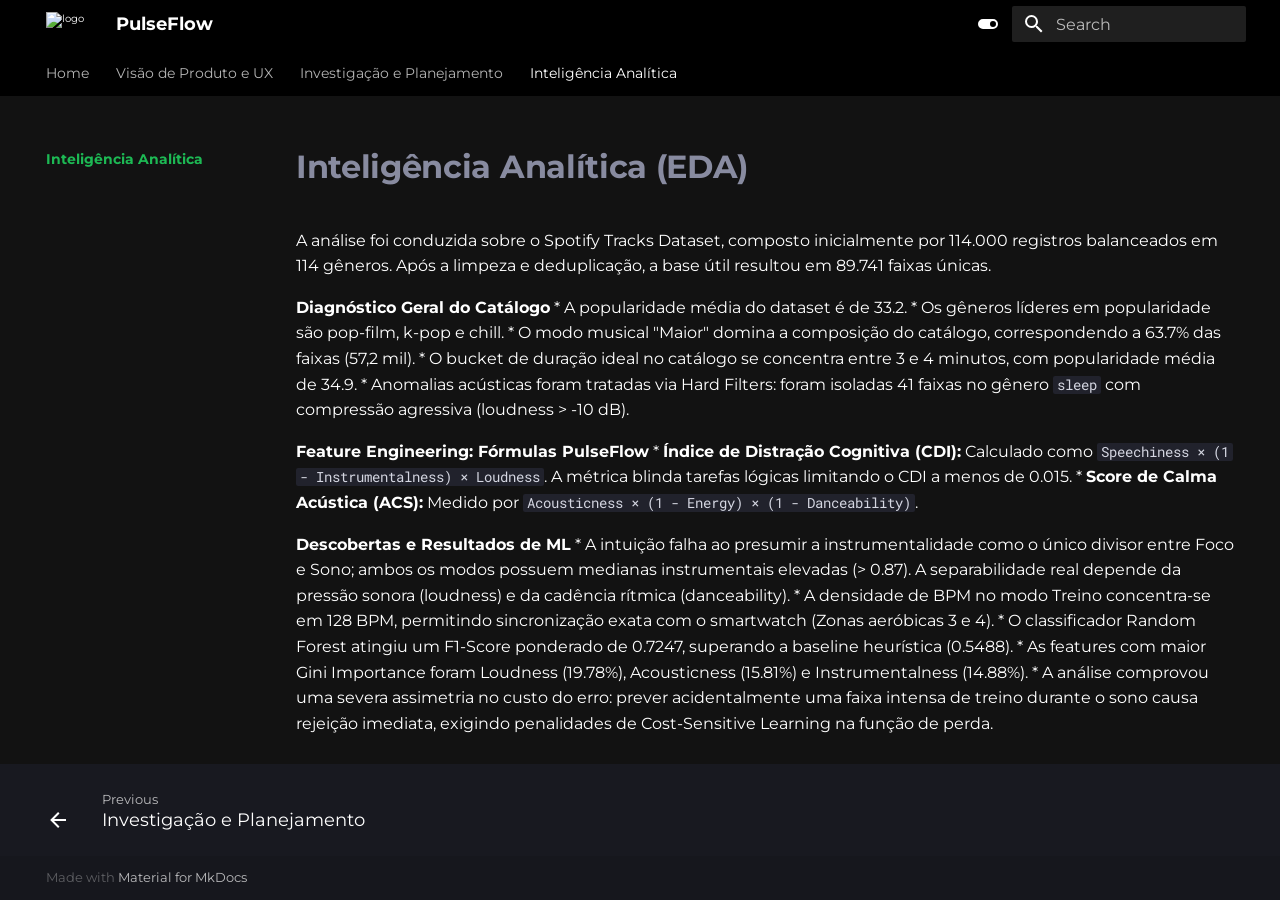
==== commit 5c8d6312: "Deployed c4300e9 with MkDocs version: 1.3.1" ====
--- a/analise_dados/index.html
+++ b/analise_dados/index.html
@@ -10,7 +10,7 @@
       
       
       
-      <link rel="icon" href="../assets/images/favicon.png">
+      <link rel="icon" href="../material/headphones">
       <meta name="generator" content="mkdocs-1.3.1, mkdocs-material-8.1.11">
     
     
@@ -24,10 +24,6 @@
         
         <link rel="stylesheet" href="../assets/stylesheets/palette.e6a45f82.min.css">
         
-          
-          
-          <meta name="theme-color" content="#000000">
-        
       
     
     
@@ -35,10 +31,12 @@
       
         
         <link rel="preconnect" href="https://fonts.gstatic.com" crossorigin>
-        <link rel="stylesheet" href="https://fonts.googleapis.com/css?family=Roboto:300,400,400i,700%7CRoboto+Mono&display=fallback">
-        <style>:root{--md-text-font:"Roboto";--md-code-font:"Roboto Mono"}</style>
-      
-    
+        <link rel="stylesheet" href="https://fonts.googleapis.com/css?family=Montserrat:300,400,400i,700%7CRoboto+Mono&display=fallback">
+        <style>:root{--md-text-font:"Montserrat";--md-code-font:"Roboto Mono"}</style>
+      
+    
+    
+      <link rel="stylesheet" href="../stylesheets/spotify-theme.css">
     
     <script>__md_scope=new URL("..",location),__md_get=(e,_=localStorage,t=__md_scope)=>JSON.parse(_.getItem(t.pathname+"."+e)),__md_set=(e,_,t=localStorage,a=__md_scope)=>{try{t.setItem(a.pathname+"."+e,JSON.stringify(_))}catch(e){}}</script>
     
@@ -51,12 +49,16 @@
   
     
     
+      
+    
     
     
     
     <body dir="ltr" data-md-color-scheme="slate" data-md-color-primary="black" data-md-color-accent="green">
   
     
+    
+      <script>var palette=__md_get("__palette");if(palette&&"object"==typeof palette.color)for(var key of Object.keys(palette.color))document.body.setAttribute("data-md-color-"+key,palette.color[key])</script>
     
     <input class="md-toggle" data-md-toggle="drawer" type="checkbox" id="__drawer" autocomplete="off">
     <input class="md-toggle" data-md-toggle="search" type="checkbox" id="__search" autocomplete="off">
@@ -64,7 +66,7 @@
     <div data-md-component="skip">
       
         
-        <a href="#inteligencia-analitica-e-eda" class="md-skip">
+        <a href="#inteligencia-analitica-eda" class="md-skip">
           Skip to content
         </a>
       
@@ -80,8 +82,7 @@
   <nav class="md-header__inner md-grid" aria-label="Header">
     <a href=".." title="PulseFlow" class="md-header__button md-logo" aria-label="PulseFlow" data-md-component="logo">
       
-  
-  <svg xmlns="http://www.w3.org/2000/svg" viewBox="0 0 24 24"><path d="M12 8a3 3 0 0 0 3-3 3 3 0 0 0-3-3 3 3 0 0 0-3 3 3 3 0 0 0 3 3m0 3.54C9.64 9.35 6.5 8 3 8v11c3.5 0 6.64 1.35 9 3.54 2.36-2.19 5.5-3.54 9-3.54V8c-3.5 0-6.64 1.35-9 3.54z"/></svg>
+  <img src="../material/spotify" alt="logo">
 
     </a>
     <label class="md-header__button md-icon" for="__drawer">
@@ -103,6 +104,28 @@
         </div>
       </div>
     </div>
+    
+      <form class="md-header__option" data-md-component="palette">
+        
+          
+          
+          <input class="md-option" data-md-color-media="" data-md-color-scheme="slate" data-md-color-primary="black" data-md-color-accent="green"  aria-label="Mudar para modo claro"  type="radio" name="__palette" id="__palette_1">
+          
+            <label class="md-header__button md-icon" title="Mudar para modo claro" for="__palette_2" hidden>
+              <svg xmlns="http://www.w3.org/2000/svg" viewBox="0 0 24 24"><path d="M17 7H7a5 5 0 0 0-5 5 5 5 0 0 0 5 5h10a5 5 0 0 0 5-5 5 5 0 0 0-5-5m0 8a3 3 0 0 1-3-3 3 3 0 0 1 3-3 3 3 0 0 1 3 3 3 3 0 0 1-3 3z"/></svg>
+            </label>
+          
+        
+          
+          
+          <input class="md-option" data-md-color-media="" data-md-color-scheme="default" data-md-color-primary="white" data-md-color-accent="green"  aria-label="Mudar para modo escuro"  type="radio" name="__palette" id="__palette_2">
+          
+            <label class="md-header__button md-icon" title="Mudar para modo escuro" for="__palette_1" hidden>
+              <svg xmlns="http://www.w3.org/2000/svg" viewBox="0 0 24 24"><path d="M17 6H7c-3.31 0-6 2.69-6 6s2.69 6 6 6h10c3.31 0 6-2.69 6-6s-2.69-6-6-6zm0 10H7c-2.21 0-4-1.79-4-4s1.79-4 4-4h10c2.21 0 4 1.79 4 4s-1.79 4-4 4zM7 9c-1.66 0-3 1.34-3 3s1.34 3 3 3 3-1.34 3-3-1.34-3-3-3z"/></svg>
+            </label>
+          
+        
+      </form>
     
     
     
@@ -125,6 +148,8 @@
         </button>
       </nav>
       
+        <div class="md-search__suggest" data-md-component="search-suggest"></div>
+      
     </form>
     <div class="md-search__output">
       <div class="md-search__scrollwrap" data-md-scrollfix>
@@ -149,6 +174,65 @@
       
         
           
+            
+<nav class="md-tabs" aria-label="Tabs" data-md-component="tabs">
+  <div class="md-tabs__inner md-grid">
+    <ul class="md-tabs__list">
+      
+        
+  
+  
+
+
+  <li class="md-tabs__item">
+    <a href=".." class="md-tabs__link">
+      Home
+    </a>
+  </li>
+
+      
+        
+  
+  
+
+
+  <li class="md-tabs__item">
+    <a href="../produto/" class="md-tabs__link">
+      Visão de Produto e UX
+    </a>
+  </li>
+
+      
+        
+  
+  
+
+
+  <li class="md-tabs__item">
+    <a href="../investigacao/" class="md-tabs__link">
+      Investigação e Planejamento
+    </a>
+  </li>
+
+      
+        
+  
+  
+    
+  
+
+
+  <li class="md-tabs__item">
+    <a href="./" class="md-tabs__link md-tabs__link--active">
+      Inteligência Analítica
+    </a>
+  </li>
+
+      
+    </ul>
+  </div>
+</nav>
+          
         
       
       <main class="md-main" data-md-component="main">
@@ -161,13 +245,16 @@
                   <div class="md-sidebar__inner">
                     
 
-
-<nav class="md-nav md-nav--primary" aria-label="Navigation" data-md-level="0">
+  
+
+
+  
+
+<nav class="md-nav md-nav--primary md-nav--lifted md-nav--integrated" aria-label="Navigation" data-md-level="0">
   <label class="md-nav__title" for="__drawer">
     <a href=".." title="PulseFlow" class="md-nav__button md-logo" aria-label="PulseFlow" data-md-component="logo">
       
-  
-  <svg xmlns="http://www.w3.org/2000/svg" viewBox="0 0 24 24"><path d="M12 8a3 3 0 0 0 3-3 3 3 0 0 0-3-3 3 3 0 0 0-3 3 3 3 0 0 0 3 3m0 3.54C9.64 9.35 6.5 8 3 8v11c3.5 0 6.64 1.35 9 3.54 2.36-2.19 5.5-3.54 9-3.54V8c-3.5 0-6.64 1.35-9 3.54z"/></svg>
+  <img src="../material/spotify" alt="logo">
 
     </a>
     PulseFlow
@@ -184,7 +271,7 @@
   
     <li class="md-nav__item">
       <a href=".." class="md-nav__link">
-        Resumo Executivo
+        Home
       </a>
     </li>
   
@@ -199,7 +286,7 @@
   
     <li class="md-nav__item">
       <a href="../produto/" class="md-nav__link">
-        Produto e UX
+        Visão de Produto e UX
       </a>
     </li>
   
@@ -214,7 +301,7 @@
   
     <li class="md-nav__item">
       <a href="../investigacao/" class="md-nav__link">
-        Planejamento e GQs
+        Investigação e Planejamento
       </a>
     </li>
   
@@ -236,62 +323,10 @@
       
         
       
-      
-        <label class="md-nav__link md-nav__link--active" for="__toc">
-          Inteligência Analítica
-          <span class="md-nav__icon md-icon"></span>
-        </label>
       
       <a href="./" class="md-nav__link md-nav__link--active">
         Inteligência Analítica
       </a>
-      
-        
-
-<nav class="md-nav md-nav--secondary" aria-label="Table of contents">
-  
-  
-  
-    
-  
-  
-    <label class="md-nav__title" for="__toc">
-      <span class="md-nav__icon md-icon"></span>
-      Table of contents
-    </label>
-    <ul class="md-nav__list" data-md-component="toc" data-md-scrollfix>
-      
-        <li class="md-nav__item">
-  <a href="#1-higienizacao-e-perfil-da-base" class="md-nav__link">
-    1. Higienização e Perfil da Base
-  </a>
-  
-</li>
-      
-        <li class="md-nav__item">
-  <a href="#2-feature-engineering-as-formulas-do-pulseflow" class="md-nav__link">
-    2. Feature Engineering (As Fórmulas do PulseFlow)
-  </a>
-  
-</li>
-      
-        <li class="md-nav__item">
-  <a href="#3-principais-descobertas-e-evidencias" class="md-nav__link">
-    3. Principais Descobertas e Evidências
-  </a>
-  
-</li>
-      
-        <li class="md-nav__item">
-  <a href="#visualizacao-de-catalogo-musical-e-distribuicao-tonal" class="md-nav__link">
-    Visualização de Catálogo Musical e Distribuição Tonal
-  </a>
-  
-</li>
-      
-    </ul>
-  
-</nav>
       
     </li>
   
@@ -304,89 +339,29 @@
               </div>
             
             
-              
-              <div class="md-sidebar md-sidebar--secondary" data-md-component="sidebar" data-md-type="toc" >
-                <div class="md-sidebar__scrollwrap">
-                  <div class="md-sidebar__inner">
-                    
-
-<nav class="md-nav md-nav--secondary" aria-label="Table of contents">
-  
-  
-  
-    
-  
-  
-    <label class="md-nav__title" for="__toc">
-      <span class="md-nav__icon md-icon"></span>
-      Table of contents
-    </label>
-    <ul class="md-nav__list" data-md-component="toc" data-md-scrollfix>
-      
-        <li class="md-nav__item">
-  <a href="#1-higienizacao-e-perfil-da-base" class="md-nav__link">
-    1. Higienização e Perfil da Base
-  </a>
-  
-</li>
-      
-        <li class="md-nav__item">
-  <a href="#2-feature-engineering-as-formulas-do-pulseflow" class="md-nav__link">
-    2. Feature Engineering (As Fórmulas do PulseFlow)
-  </a>
-  
-</li>
-      
-        <li class="md-nav__item">
-  <a href="#3-principais-descobertas-e-evidencias" class="md-nav__link">
-    3. Principais Descobertas e Evidências
-  </a>
-  
-</li>
-      
-        <li class="md-nav__item">
-  <a href="#visualizacao-de-catalogo-musical-e-distribuicao-tonal" class="md-nav__link">
-    Visualização de Catálogo Musical e Distribuição Tonal
-  </a>
-  
-</li>
-      
-    </ul>
-  
-</nav>
-                  </div>
-                </div>
-              </div>
-            
           
           <div class="md-content" data-md-component="content">
             <article class="md-content__inner md-typeset">
               
                 
 
-<h1 id="inteligencia-analitica-e-eda">Inteligência Analítica e EDA</h1>
-<p>O motor do PulseFlow baseia-se no cruzamento de dados biométricos/contextuais com a taxonomia musical. A análise foi feita sobre o <strong>Spotify Tracks Dataset</strong>.</p>
-<h3 id="1-higienizacao-e-perfil-da-base">1. Higienização e Perfil da Base</h3>
-<p>A base inicial de 114.000 registros passou por deduplicação de catálogo, resultando em <strong>89.741 faixas únicas</strong>. Identificamos viés de popularidade e anomalias acústicas (ex: faixas rotuladas como <code>sleep</code> apresentando picos de volume de até -7.9 dB).</p>
-<p><img alt="Dashboard Analytics" src="assets/pulseflow_dashboard.jpg" /></p>
-<h3 id="2-feature-engineering-as-formulas-do-pulseflow">2. Feature Engineering (As Fórmulas do PulseFlow)</h3>
-<p>Para superar a ausência de rótulos de contexto, criamos índices determinísticos (<em>Hard Filters</em>) aplicados na sanitização:
-* <strong>CDI (Cognitive Distraction Index):</strong> <code>Speechiness * (1 - Instrumentalness) * Loudness_norm</code>. Mede o risco de quebra de foco por vocais audíveis e alta pressão sonora.
-* <strong>ACS (Acoustic Calm Score):</strong> <code>Acousticness * (1 - Energy) * (1 - Danceability)</code>. Valida a blindagem contra ruídos em estados de desaceleração.
-* <strong>DIS (Dynamic Intensity Score):</strong> Otimizado para Treino.</p>
-<h3 id="3-principais-descobertas-e-evidencias">3. Principais Descobertas e Evidências</h3>
-<ul>
-<li><strong>O Paradoxo Foco vs. Sono:</strong> O submodo de Programação atinge foco extremo combinando <em>alta energia (0.659)</em> com <em>alta instrumentalidade (0.832)</em>, provando que o fluxo não requer música lenta, mas sim baixo CDI (0.007).</li>
-<li><strong>Densidade de BPM no Treino:</strong> O modo Treino apresentou densidade de pico concentrada na faixa de <strong>125 a 135 BPM</strong>, casando perfeitamente com a cadência aeróbica padrão e FC em Zona 3, viabilizando o uso futuro do Smartwatch como controlador de transição.</li>
-<li><strong>Fronteiras Seguras de Sono:</strong> A aplicação da mediana do Score ACS extinguiu o risco de falsos positivos entre Sono e Treino, corrigindo as falhas humanas de categorização do Spotify.</li>
-</ul>
-<p><img alt="Gráficos EDA" src="assets/fig_distribuicoes.png" /></p>
-<p><em>O código completo de limpeza, processamento e modelagem pode ser encontrado no repositório em <code>src/notebooks/PulseFlow_Notebook_Corrigido.ipynb</code>.</em></p>
-<h3 id="visualizacao-de-catalogo-musical-e-distribuicao-tonal">Visualização de Catálogo Musical e Distribuição Tonal</h3>
-<p>Os painéis desenvolvidos permitem a análise em tempo real do perfil sonoro e recortes em foco (como Pop-film, K-pop, Chill).</p>
-<p><img alt="Painel de Catálogo Musical" src="assets/Screenshot from 2026-09-01 15-16-12.jpg" />
-<img alt="Distribuição Tonal e Duração x Popularidade" src="assets/Screenshot from 2026-09-01 15-16-15.jpg" /></p>
-<p><em>Os relatórios completos e documentos de status estão disponíveis na pasta <code>docs/documentos/</code> do repositório.</em></p>
+<h1 id="inteligencia-analitica-eda">Inteligência Analítica (EDA)</h1>
+<p>A análise foi conduzida sobre o Spotify Tracks Dataset, composto inicialmente por 114.000 registros balanceados em 114 gêneros. Após a limpeza e deduplicação, a base útil resultou em 89.741 faixas únicas. </p>
+<p><strong>Diagnóstico Geral do Catálogo</strong>
+* A popularidade média do dataset é de 33.2.
+* Os gêneros líderes em popularidade são pop-film, k-pop e chill.
+* O modo musical "Maior" domina a composição do catálogo, correspondendo a 63.7% das faixas (57,2 mil).
+* O bucket de duração ideal no catálogo se concentra entre 3 e 4 minutos, com popularidade média de 34.9.
+* Anomalias acústicas foram tratadas via Hard Filters: foram isoladas 41 faixas no gênero <code>sleep</code> com compressão agressiva (loudness &gt; -10 dB).</p>
+<p><strong>Feature Engineering: Fórmulas PulseFlow</strong>
+* <strong>Índice de Distração Cognitiva (CDI):</strong> Calculado como <code>Speechiness × (1 - Instrumentalness) × Loudness</code>. A métrica blinda tarefas lógicas limitando o CDI a menos de 0.015.
+* <strong>Score de Calma Acústica (ACS):</strong> Medido por <code>Acousticness × (1 - Energy) × (1 - Danceability)</code>.</p>
+<p><strong>Descobertas e Resultados de ML</strong>
+* A intuição falha ao presumir a instrumentalidade como o único divisor entre Foco e Sono; ambos os modos possuem medianas instrumentais elevadas (&gt; 0.87). A separabilidade real depende da pressão sonora (loudness) e da cadência rítmica (danceability).
+* A densidade de BPM no modo Treino concentra-se em 128 BPM, permitindo sincronização exata com o smartwatch (Zonas aeróbicas 3 e 4).
+* O classificador Random Forest atingiu um F1-Score ponderado de 0.7247, superando a baseline heurística (0.5488).
+* As features com maior Gini Importance foram Loudness (19.78%), Acousticness (15.81%) e Instrumentalness (14.88%).
+* A análise comprovou uma severa assimetria no custo do erro: prever acidentalmente uma faixa intensa de treino durante o sono causa rejeição imediata, exigindo penalidades de Cost-Sensitive Learning na função de perda.</p>
 
               
             </article>
@@ -400,7 +375,7 @@
     <nav class="md-footer__inner md-grid" aria-label="Footer">
       
         
-        <a href="../investigacao/" class="md-footer__link md-footer__link--prev" aria-label="Previous: Planejamento e GQs" rel="prev">
+        <a href="../investigacao/" class="md-footer__link md-footer__link--prev" aria-label="Previous: Investigação e Planejamento" rel="prev">
           <div class="md-footer__button md-icon">
             <svg xmlns="http://www.w3.org/2000/svg" viewBox="0 0 24 24"><path d="M20 11v2H8l5.5 5.5-1.42 1.42L4.16 12l7.92-7.92L13.5 5.5 8 11h12z"/></svg>
           </div>
@@ -409,7 +384,7 @@
               <span class="md-footer__direction">
                 Previous
               </span>
-              Planejamento e GQs
+              Investigação e Planejamento
             </div>
           </div>
         </a>
@@ -437,7 +412,7 @@
     <div class="md-dialog" data-md-component="dialog">
       <div class="md-dialog__inner md-typeset"></div>
     </div>
-    <script id="__config" type="application/json">{"base": "..", "features": [], "search": "../assets/javascripts/workers/search.092fa1f6.min.js", "translations": {"clipboard.copied": "Copied to clipboard", "clipboard.copy": "Copy to clipboard", "search.config.lang": "en", "search.config.pipeline": "trimmer, stopWordFilter", "search.config.separator": "[\\s\\-]+", "search.placeholder": "Search", "search.result.more.one": "1 more on this page", "search.result.more.other": "# more on this page", "search.result.none": "No matching documents", "search.result.one": "1 matching document", "search.result.other": "# matching documents", "search.result.placeholder": "Type to start searching", "search.result.term.missing": "Missing", "select.version.title": "Select version"}}</script>
+    <script id="__config" type="application/json">{"base": "..", "features": ["navigation.tabs", "navigation.sections", "toc.integrate", "search.suggest", "search.highlight"], "search": "../assets/javascripts/workers/search.092fa1f6.min.js", "translations": {"clipboard.copied": "Copied to clipboard", "clipboard.copy": "Copy to clipboard", "search.config.lang": "en", "search.config.pipeline": "trimmer, stopWordFilter", "search.config.separator": "[\\s\\-]+", "search.placeholder": "Search", "search.result.more.one": "1 more on this page", "search.result.more.other": "# more on this page", "search.result.none": "No matching documents", "search.result.one": "1 matching document", "search.result.other": "# matching documents", "search.result.placeholder": "Type to start searching", "search.result.term.missing": "Missing", "select.version.title": "Select version"}}</script>
     
     
       <script src="../assets/javascripts/bundle.5a9542cf.min.js"></script>
--- a/stylesheets/spotify-theme.css
+++ b/stylesheets/spotify-theme.css
@@ -0,0 +1,25 @@
+
+:root {
+  --md-primary-fg-color: #000000;
+  --md-accent-fg-color: #1DB954; 
+  --md-typeset-a-color: #1DB954;
+}
+
+[data-md-color-scheme="slate"] {
+  --md-primary-fg-color: #121212; 
+  --md-default-bg-color: #121212;
+  --md-default-fg-color: #FFFFFF;
+  --md-accent-fg-color: #1DB954;
+}
+
+
+h1, h2, h3 {
+  font-weight: 700 !important;
+  letter-spacing: -0.5px;
+}
+
+
+.md-nav__link--active {
+  color: #1DB954 !important;
+  font-weight: bold;
+}
